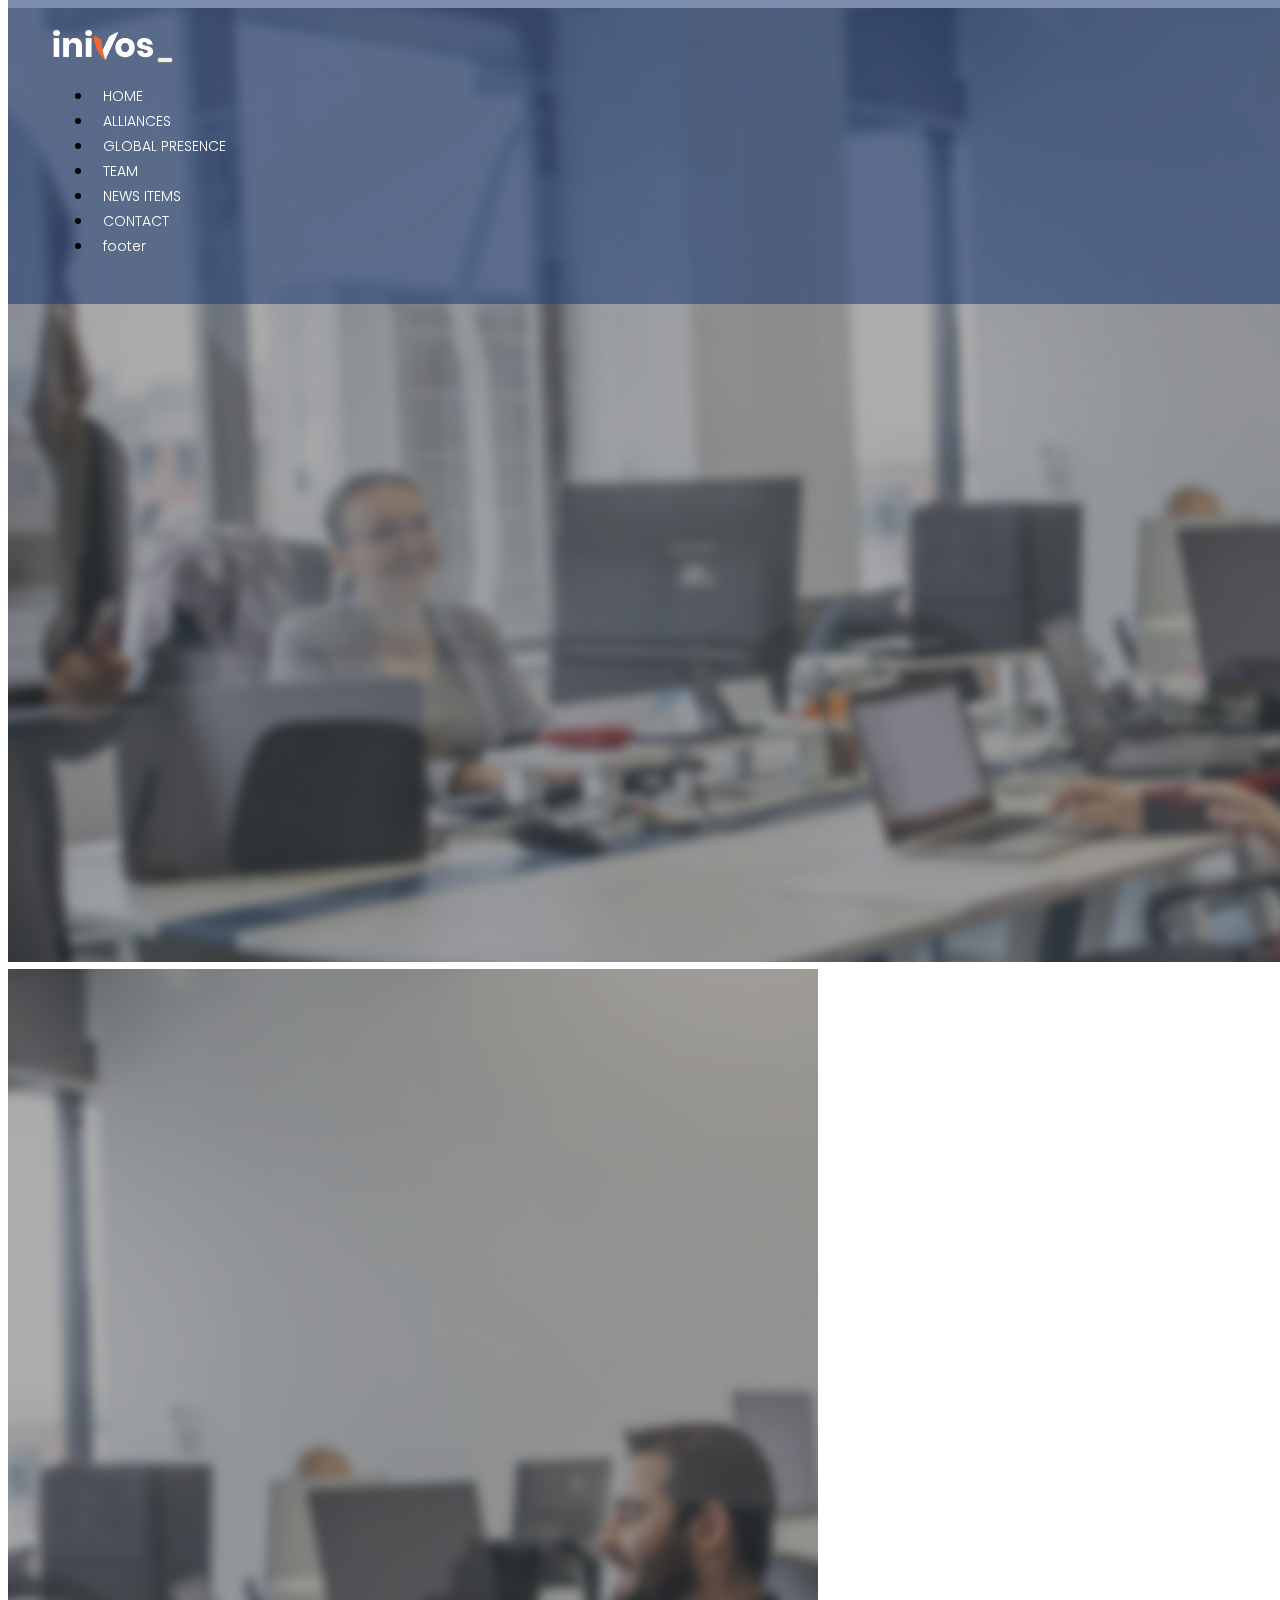
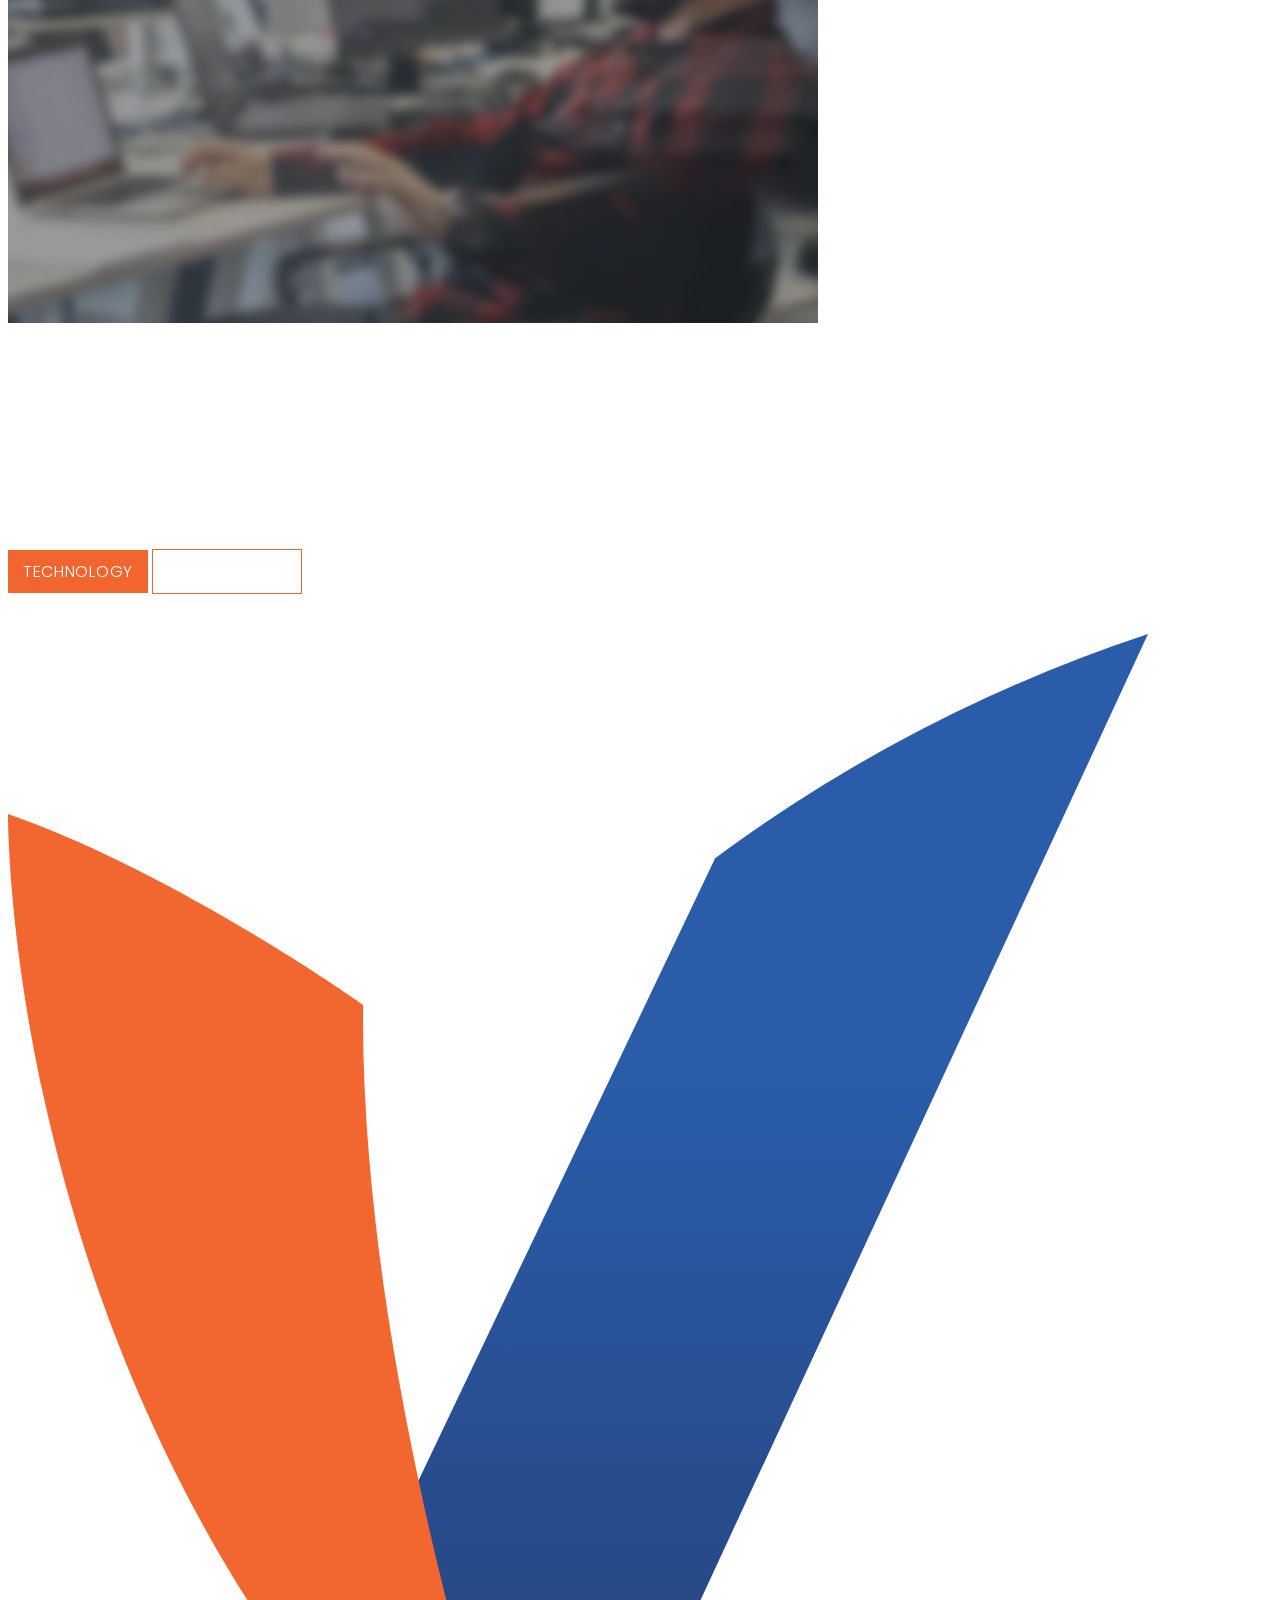
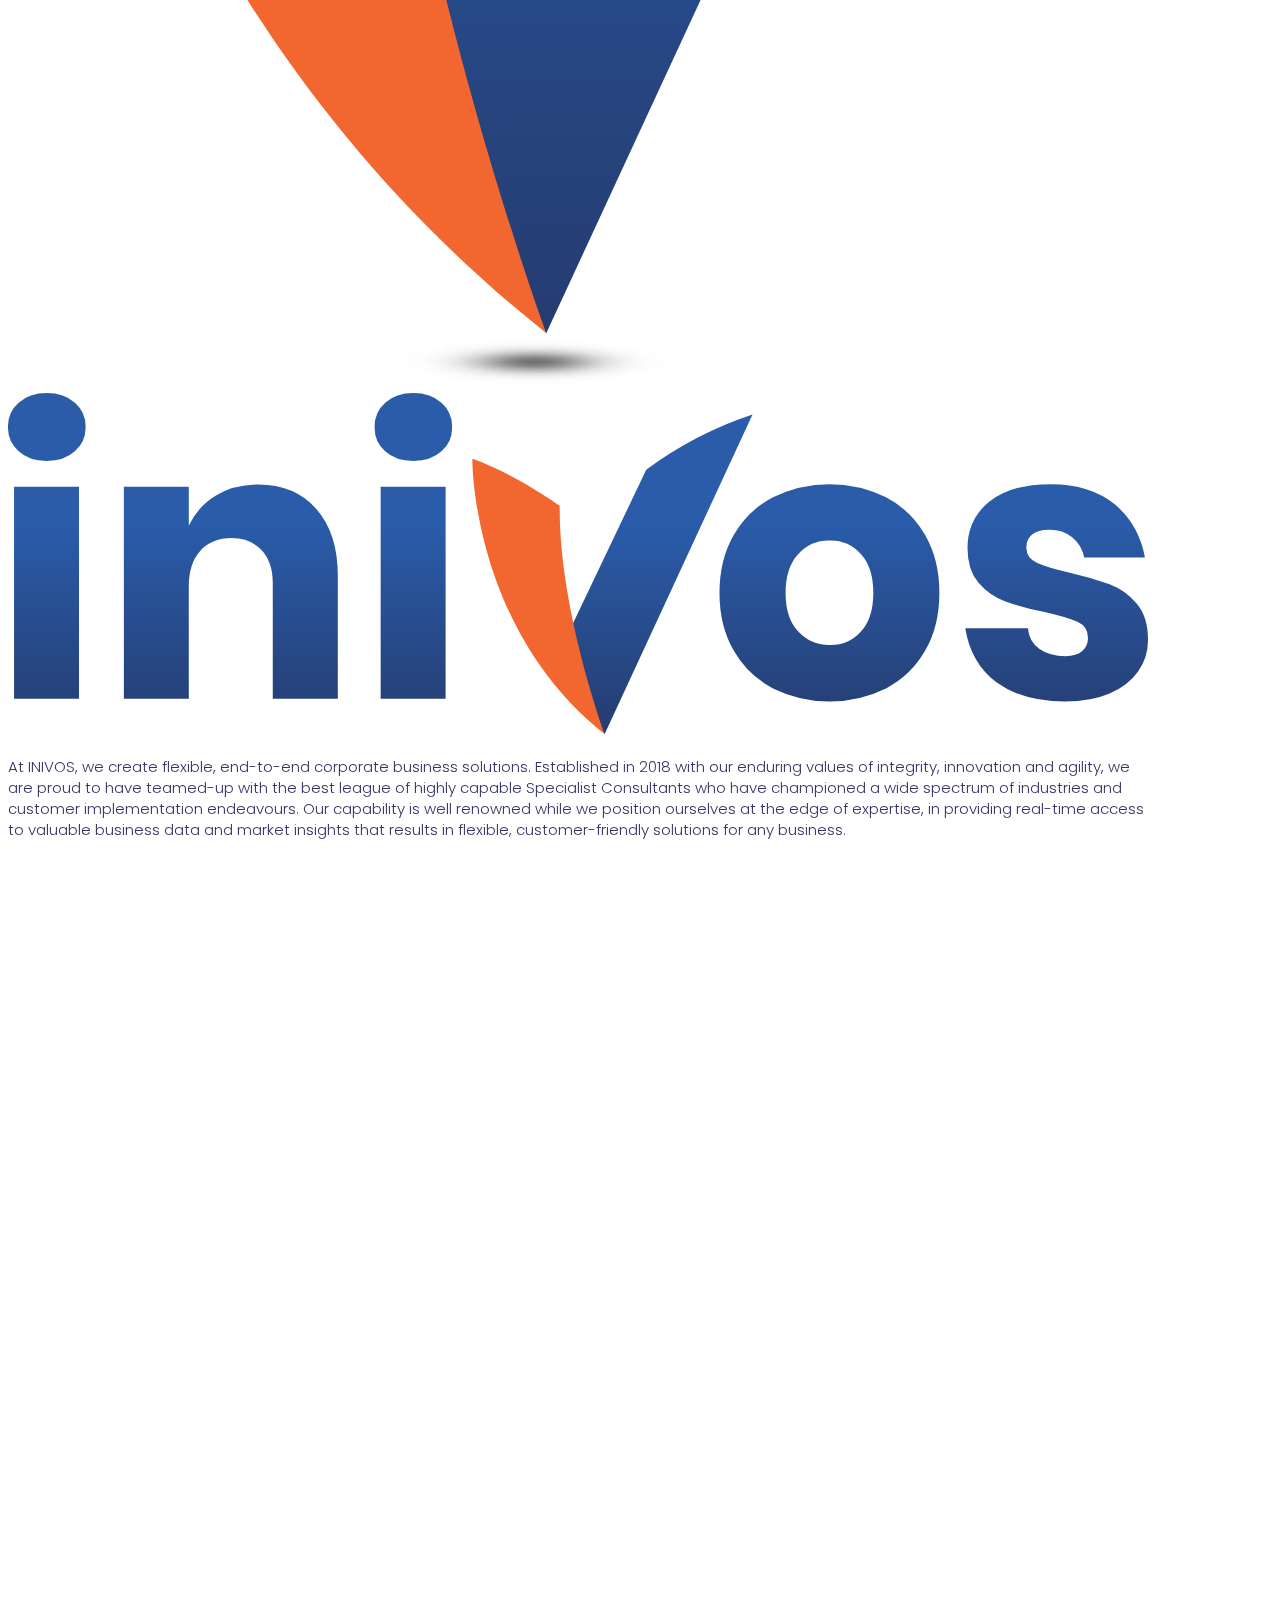
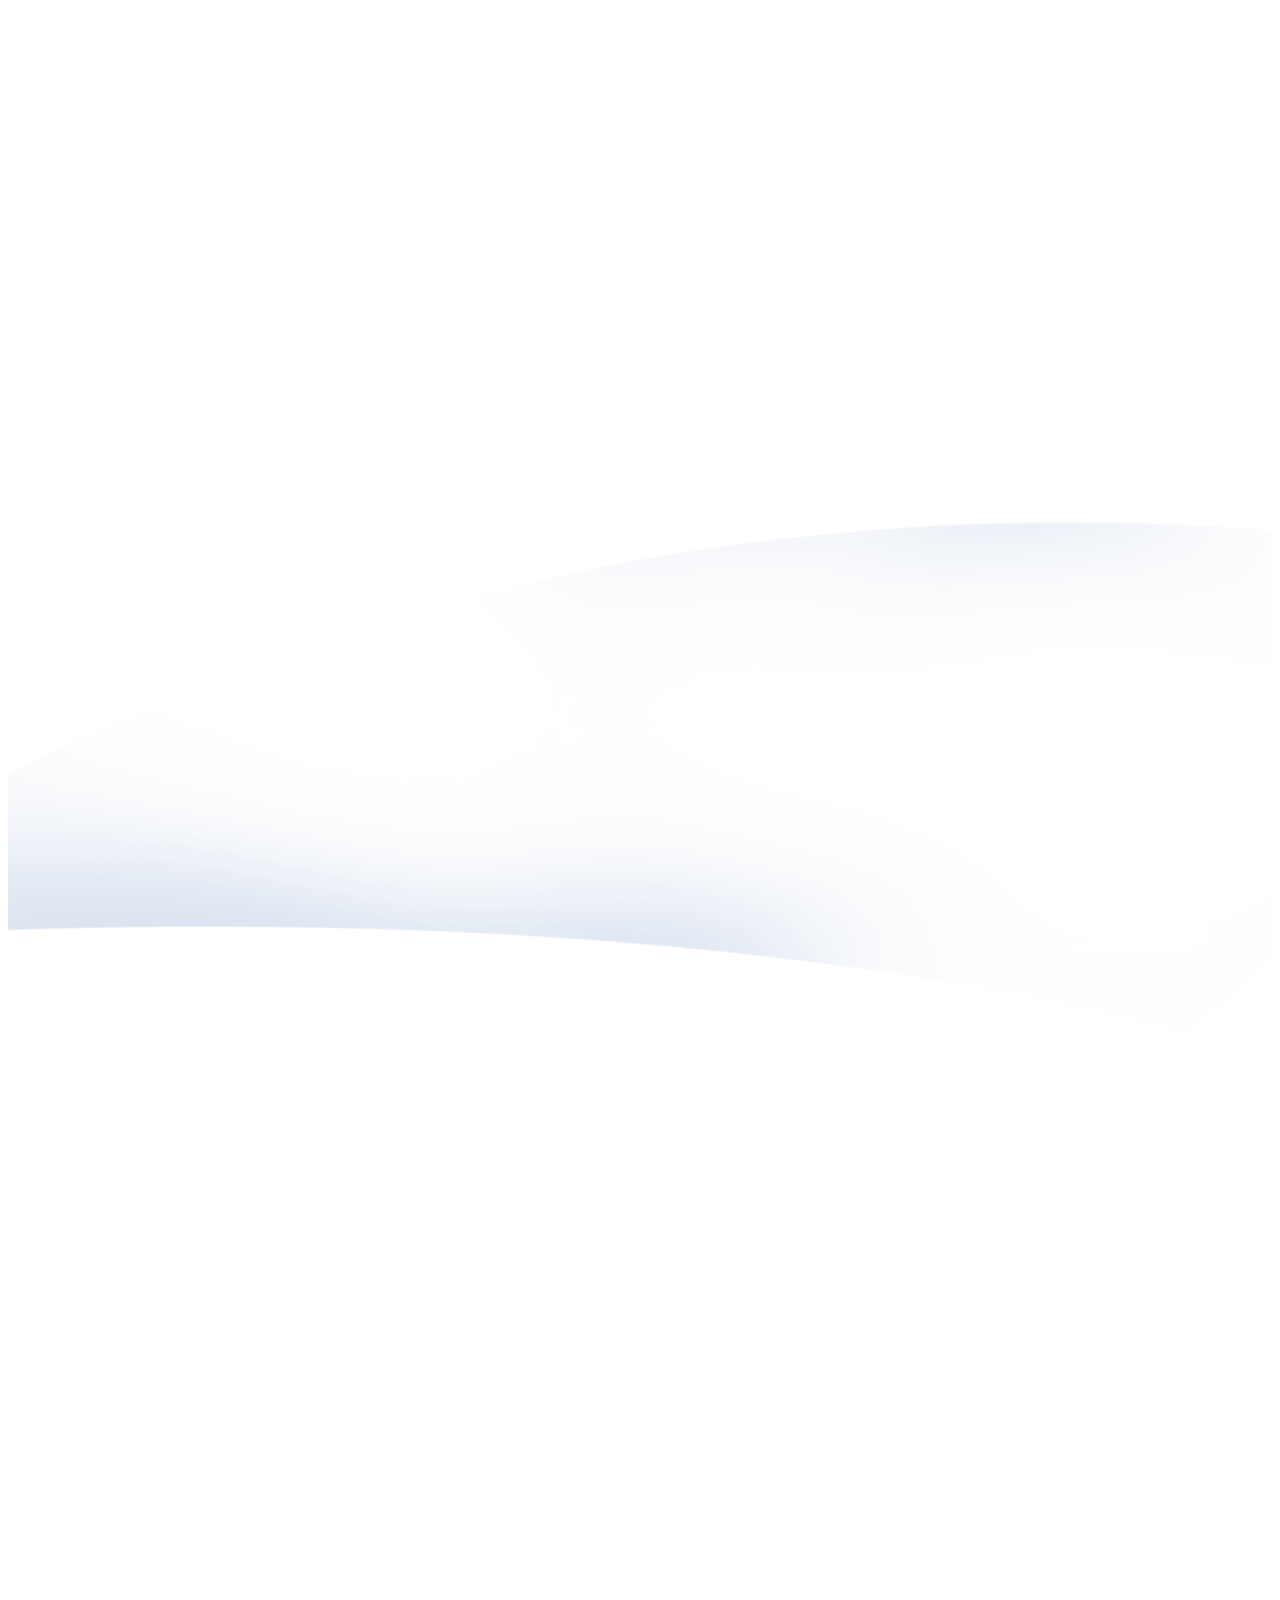
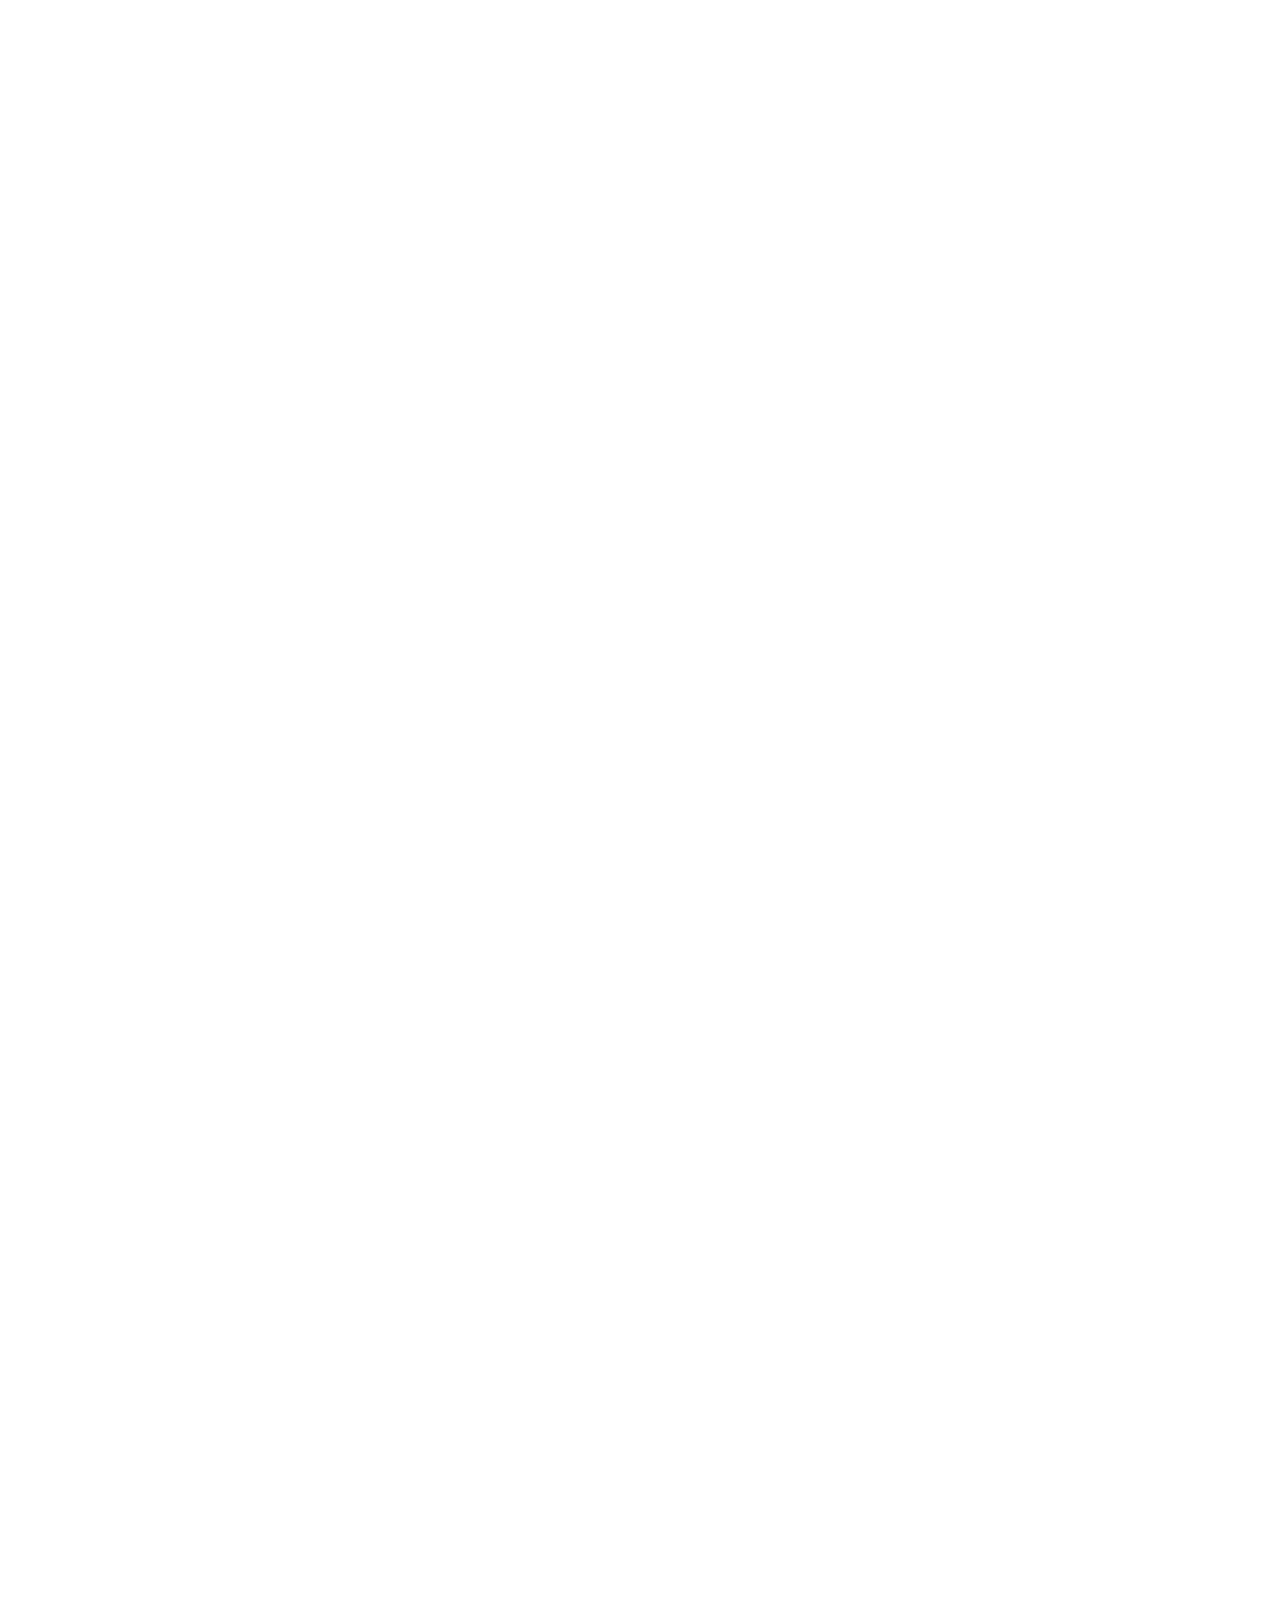
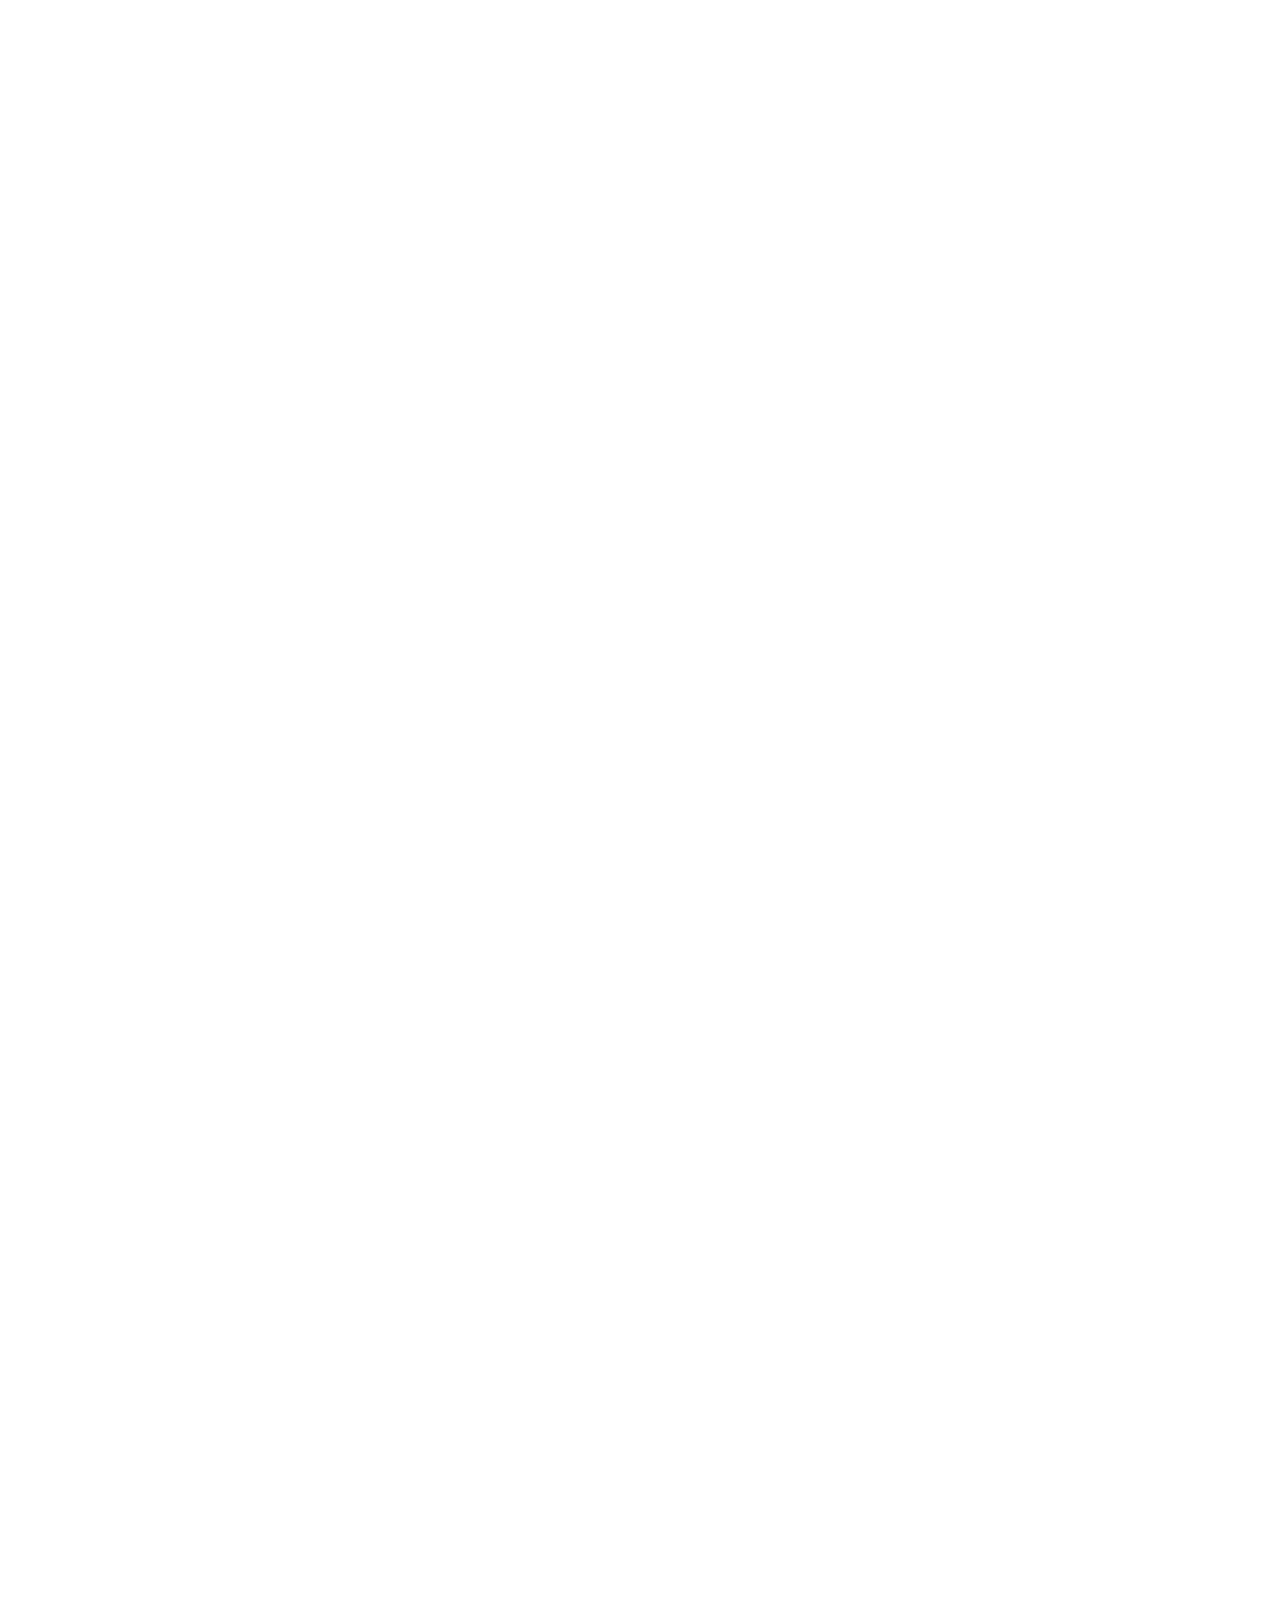
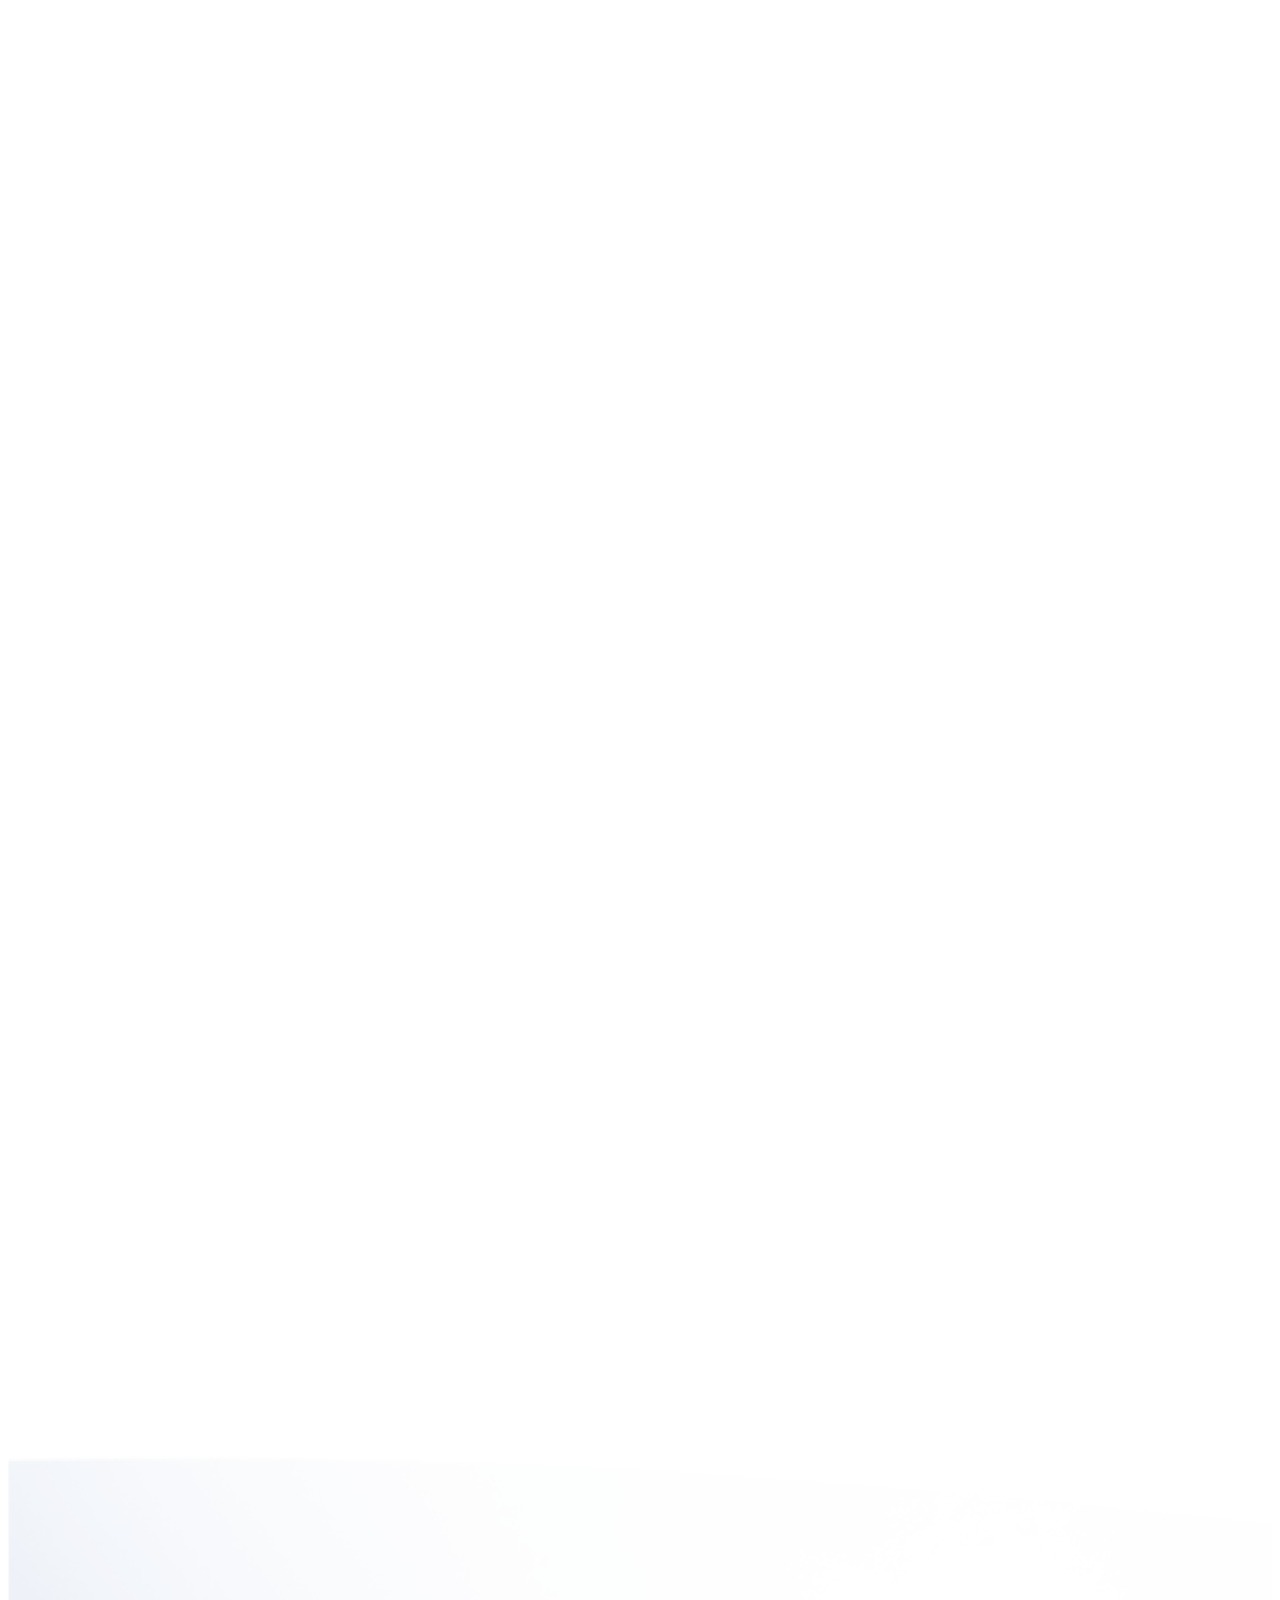
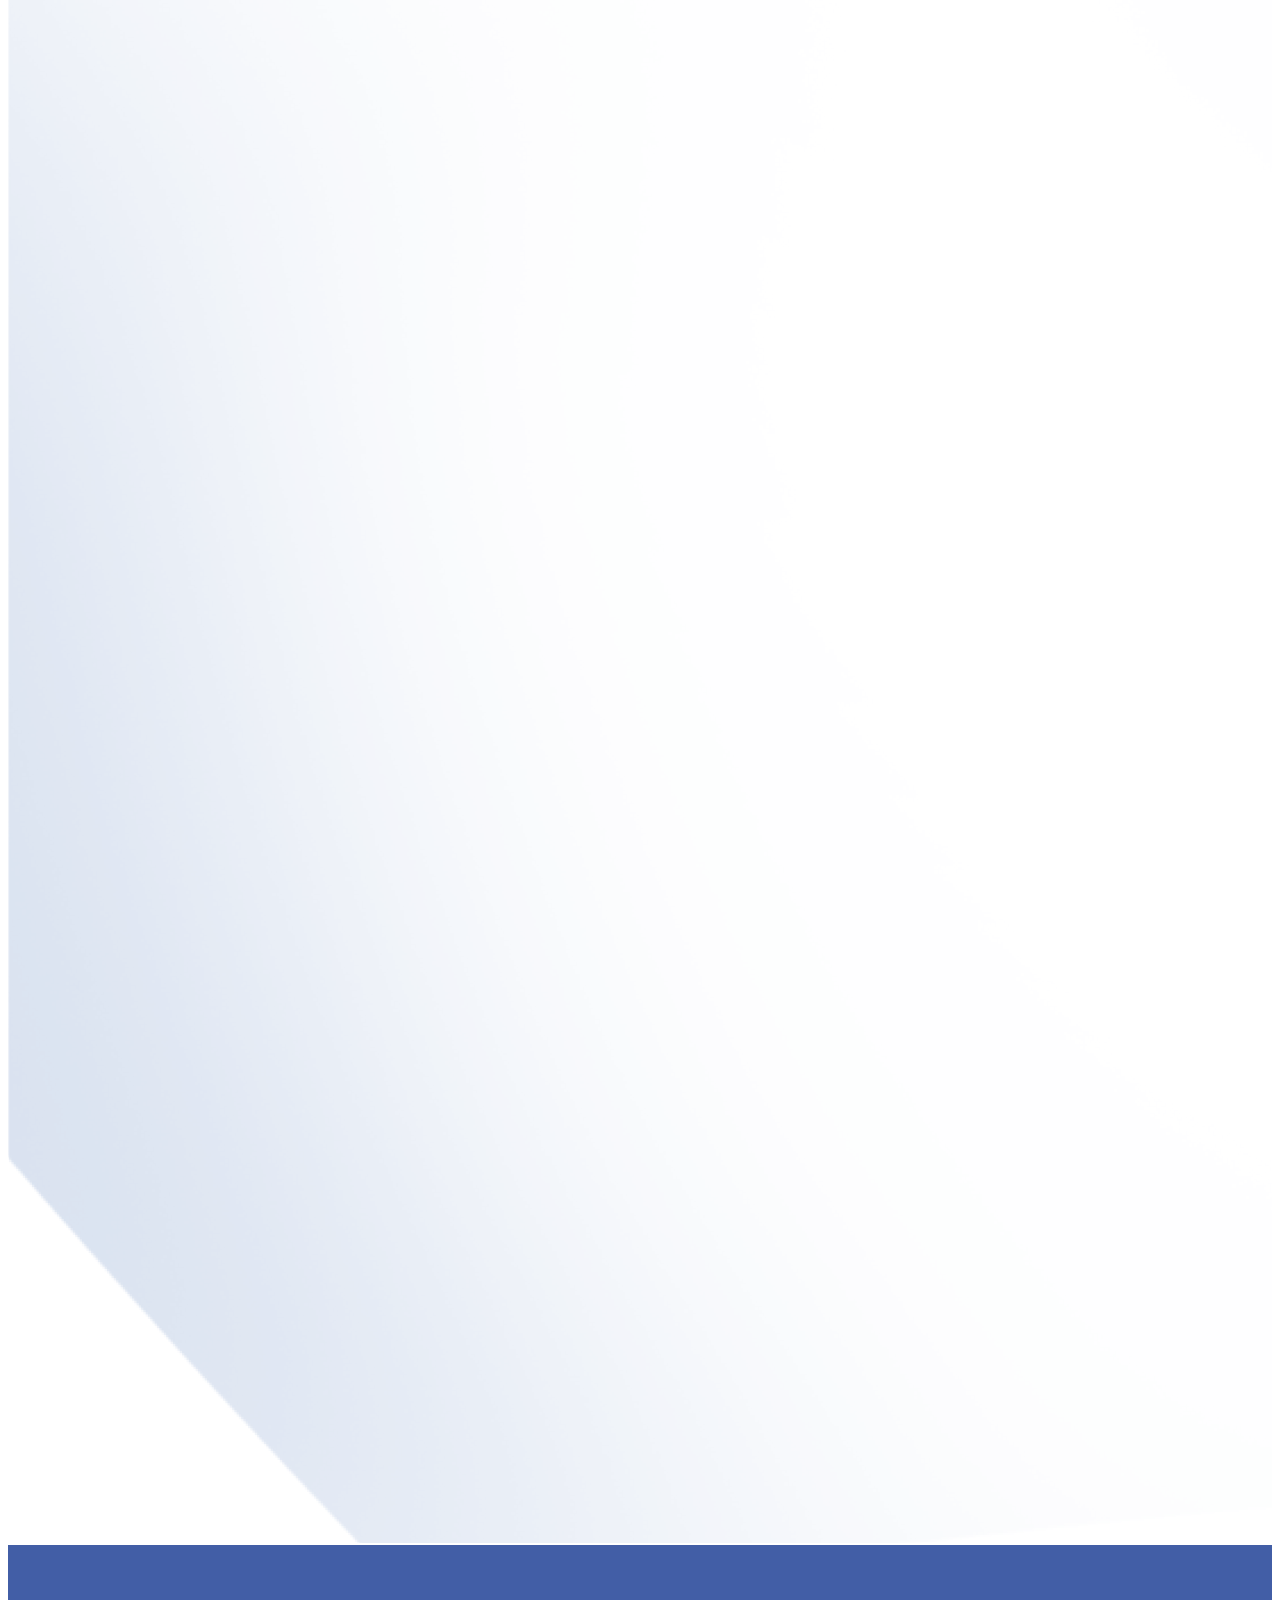
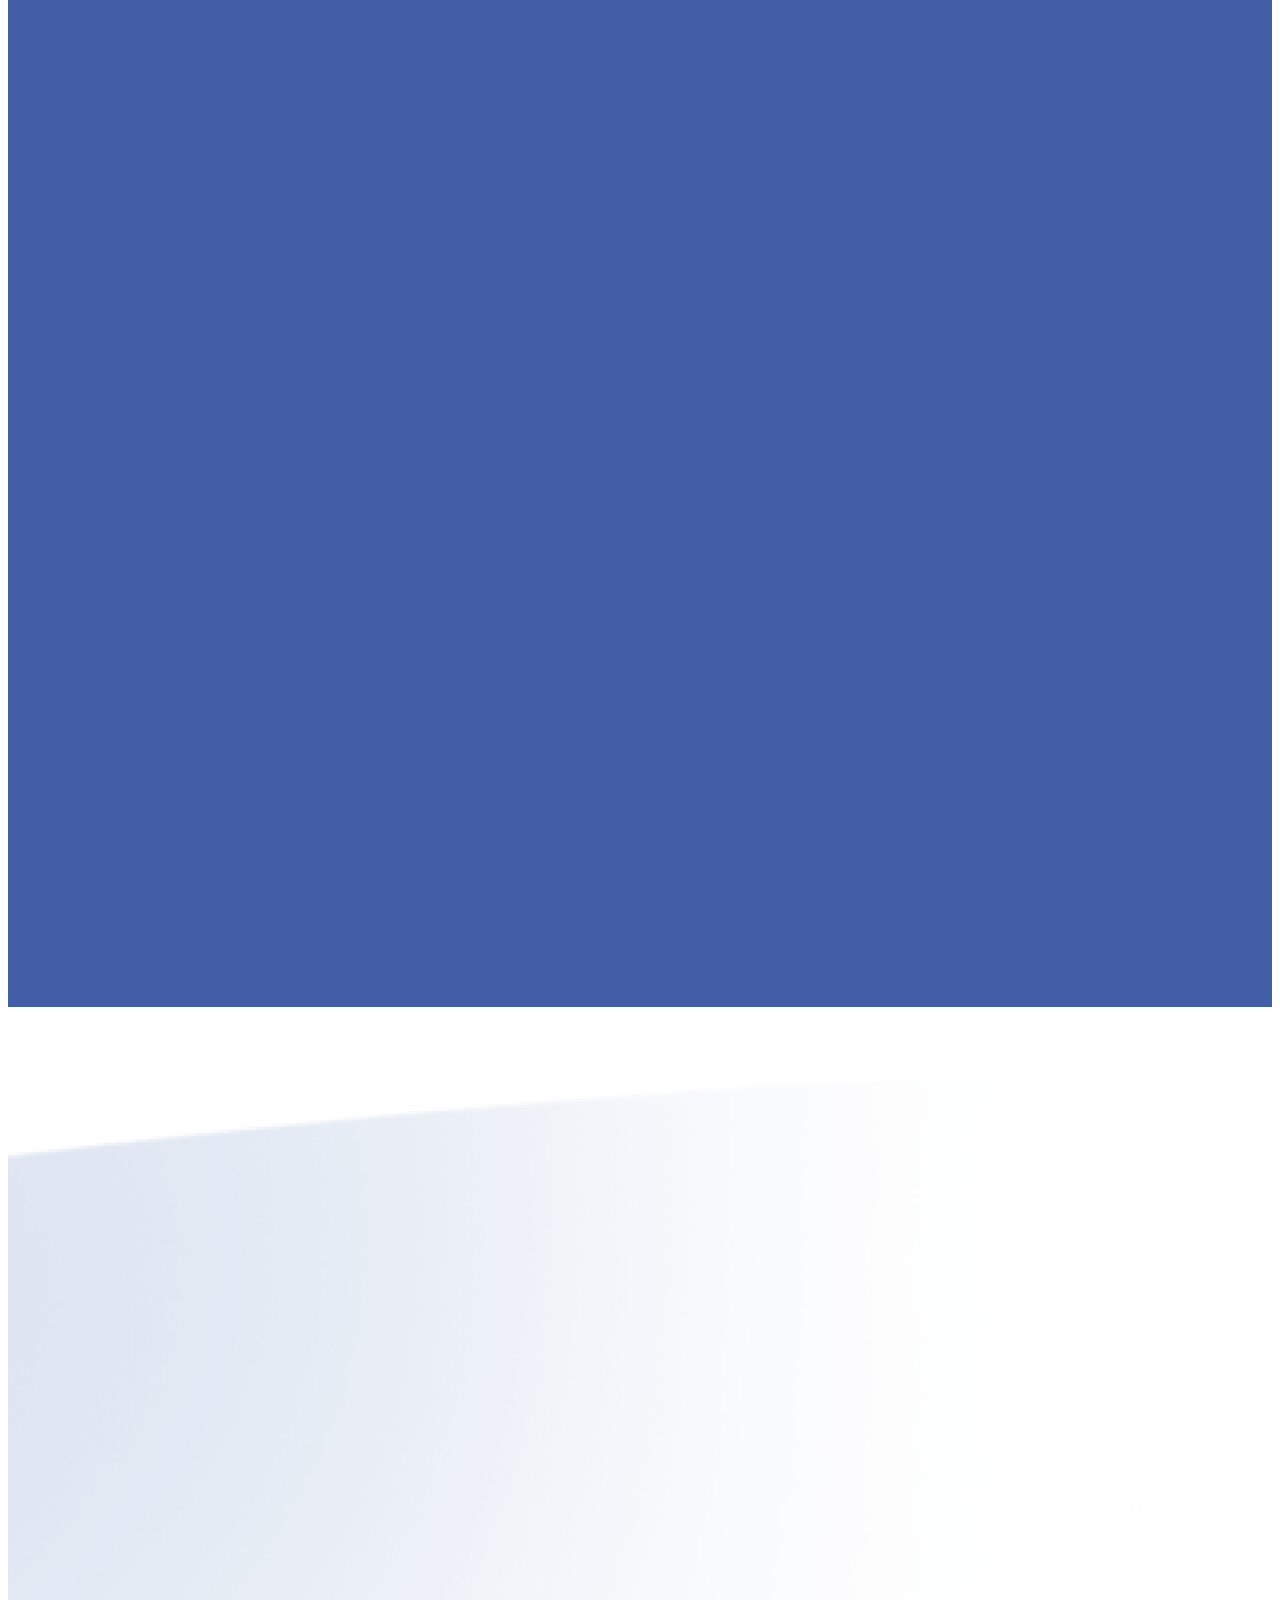
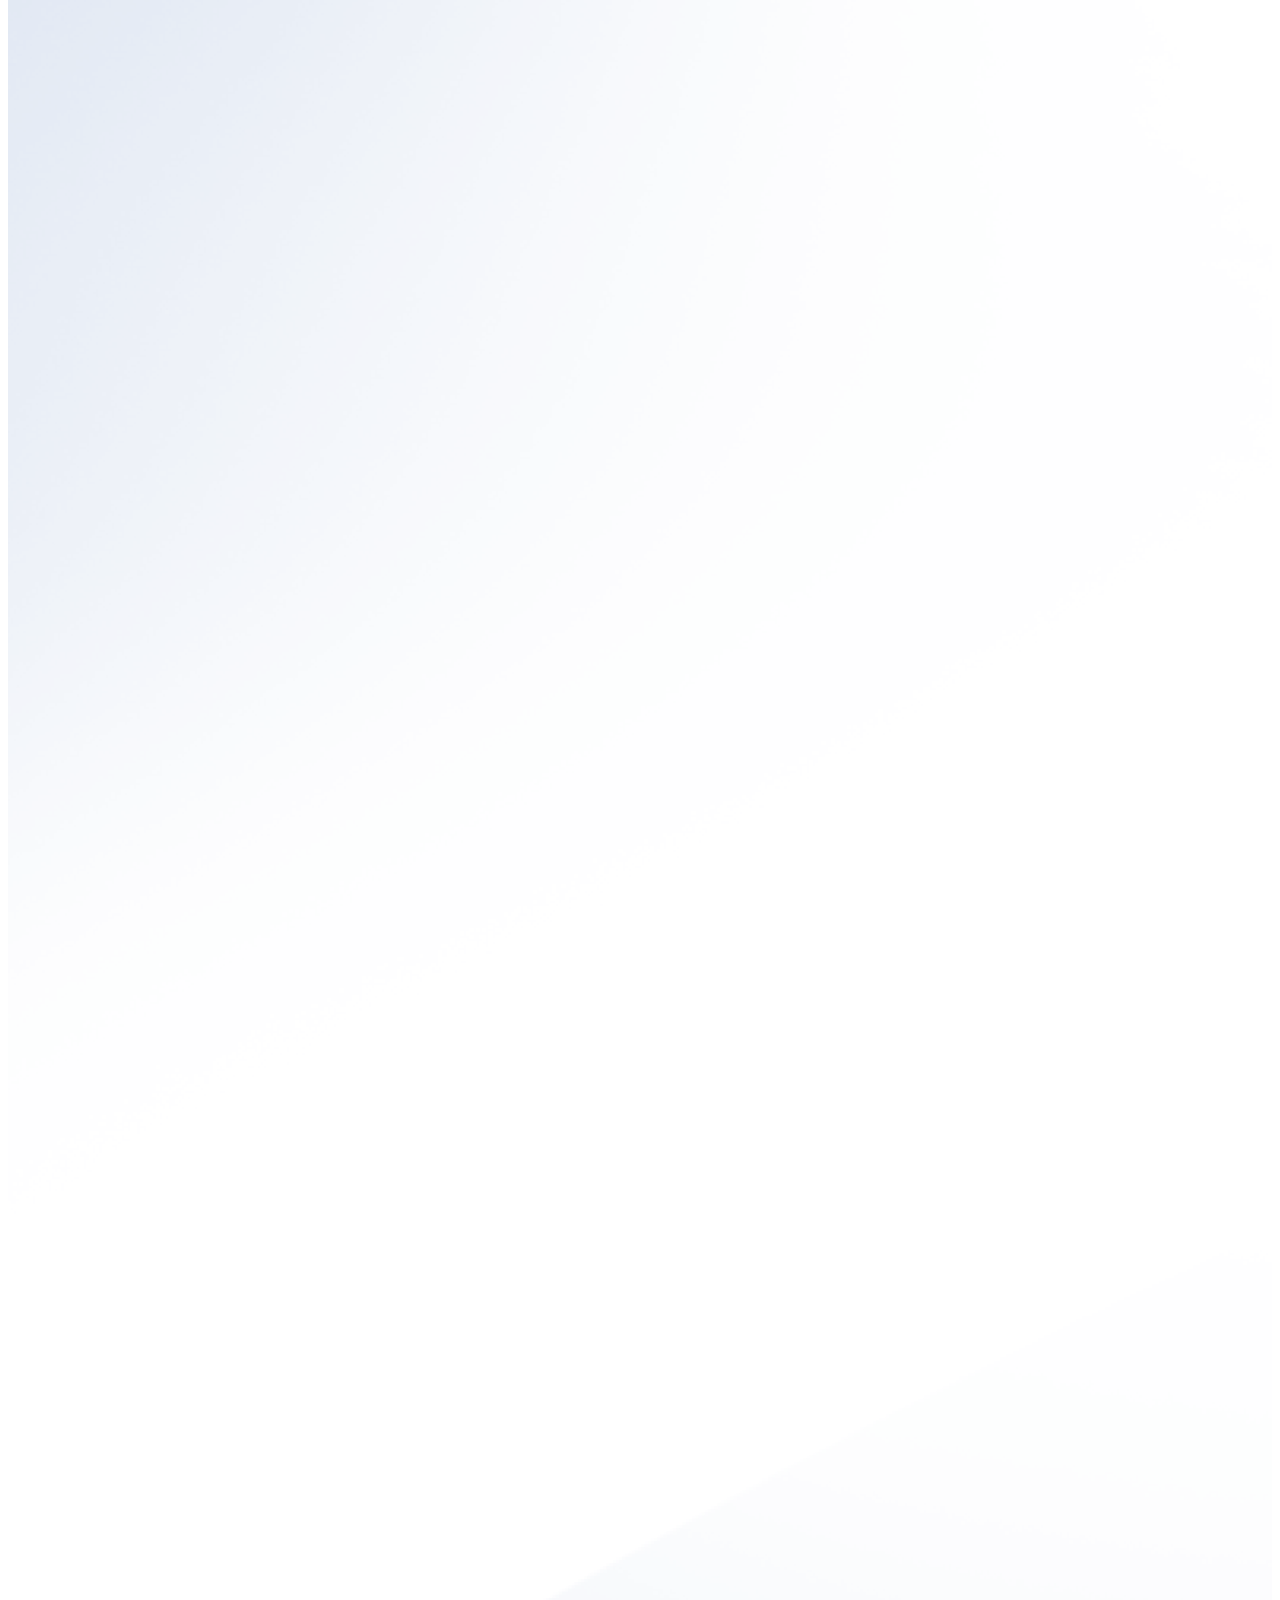
==== index.html @ 373b63c6 "redirecting page removed" ====
<!DOCTYPE html>
<html lang="en">
  <head>
    <!-- Required meta tags -->
    <meta charset="UTF-8" />
    <meta name="viewport" content="width=device-width, initial-scale=1.0" />
    <meta http-equiv="X-UA-Compatible" content="ie=edge" />
    <title>INIVOS - Excellent Business Solutions</title>

    <meta property="og:title" content="INIVOS - Excellent Business Solutions" />
    <meta
      name="keywords"
      content="app development, brand, app store, web development, website, ios, android"
    />
    <meta property="og:type" content="app development and web development" />
    <meta property="og:description" content="EXPERIENCED, AGILE & DEPENDABLE" />
    <meta property="og:url" content="https://inivos-website.herokuapp.com" />
    <meta property="og:image" content="images/favicon.png" />

    <link rel="shortcut icon" href="images/favicon.png" type="image/x-icon" />
    <link rel="icon" href="images/favicon.png" type="image/x-icon" />

    <link
      href="https://cdn.jsdelivr.net/npm/bootstrap@5.0.2/dist/css/bootstrap.min.css"
      rel="stylesheet"
      integrity="sha384-EVSTQN3/azprG1Anm3QDgpJLIm9Nao0Yz1ztcQTwFspd3yD65VohhpuuCOmLASjC"
      crossorigin="anonymous"
    />
    <link
      rel="stylesheet"
      href="https://cdnjs.cloudflare.com/ajax/libs/font-awesome/6.1.1/css/all.min.css"
      integrity="sha512-KfkfwYDsLkIlwQp6LFnl8zNdLGxu9YAA1QvwINks4PhcElQSvqcyVLLD9aMhXd13uQjoXtEKNosOWaZqXgel0g=="
      crossorigin="anonymous"
      referrerpolicy="no-referrer"
    />

    <link rel="stylesheet" href="css/owl.carousel.css" />
    <link rel="stylesheet" href="css/font-awesome.min.css" />
    <link rel="stylesheet" href="css/styles.css" />
    <link rel="stylesheet" href="css/responsive.css" />

    <link rel="preconnect" href="https://fonts.googleapis.com" />
    <link rel="preconnect" href="https://fonts.gstatic.com" crossorigin />
    <link
      href="https://fonts.googleapis.com/css2?family=Poppins:ital,wght@0,100;0,200;0,300;0,400;0,500;0,600;0,700;0,800;0,900;1,100;1,200;1,300;1,400;1,500;1,600;1,700;1,800;1,900&display=swap"
      rel="stylesheet"
    />
  </head>

  <body>
    <!--======== Main Menu ========-->
    <div class="main-menu">
      <nav class="navbar navbar-expand-lg">
        <div class="container-fluid">
          <a class="navbar-brand" href="/">
            <img
              src="images/inivos-logo.png"
              class="img-fluid"
              width="100px"
              alt="inivos-logo"
            />
          </a>
          <button
            class="navbar-toggler"
            id="collapse-btn"
            type="button"
            data-bs-toggle="collapse"
            data-bs-target="#navbarSupportedContent"
            aria-controls="navbarSupportedContent"
            aria-expanded="false"
            aria-label="Toggle navigation"
          >
            <span class="icon-bar top-bar"></span>
            <span class="icon-bar middle-bar"></span>
            <span class="icon-bar bottom-bar"></span>
          </button>
          <div class="collapse navbar-collapse" id="navbarSupportedContent">
            <ul class="navbar-nav ms-auto mb-2 mb-lg-0">
              <li class="nav-item">
                <a class="nav-link" href="#home" onclick="myFunction()">HOME</a>
              </li>
              <li class="nav-item">
                <a class="nav-link" href="#aliances" onclick="myFunction()"
                  >ALLIANCES</a
                >
              </li>
              <li class="nav-item">
                <a class="nav-link" href="#global" onclick="myFunction()"
                  >GLOBAL PRESENCE</a
                >
              </li>
              <li class="nav-item">
                <a class="nav-link" href="#team" onclick="myFunction()">TEAM</a>
              </li>
              <li class="nav-item">
                <a class="nav-link" href="#news-list" onclick="myFunction()"
                  >NEWS ITEMS</a
                >
              </li>
              <li class="nav-item">
                <a class="nav-link" href="#contact" onclick="myFunction()"
                  >CONTACT</a
                >
              </li>
              <li class="nav-item d-none">
                <a class="nav-link" href="#footer" onclick="myFunction()"
                  >footer</a
                >
              </li>
            </ul>
          </div>
        </div>
      </nav>
    </div>

    <div
      data-bs-spy="scroll"
      data-bs-target="#navbarSupportedContent"
      data-bs-offset="0"
      class="scrollspy-example"
      tabindex="0"
    >
      <!--======== Main banner ========-->
      <div class="main-banner" id="home">
        <div class="d-none d-md-block">
          <img
            src="images/mian_banner.png"
            class="img-fluid w-100"
            alt="inivos - mian banner"
          />
        </div>
        <div class="d-block d-md-none">
          <img
            src="images/mian_banner_sm.png"
            class="img-fluid w-100"
            alt="inivos - mian banner"
          />
        </div>
        <div class="banner-caption position-absolute">
          <h1>WELCOME TO</h1>
          <h1><strong>INIVOS</strong></h1>
          <div class="links mt-4">
            <div class="d-flex">
              <a href="TECHNOLOGY.html" class="btn fill-btn me-2">TECHNOLOGY</a>
              <a href="#" class="btn border-btn">CONSULTANCY</a>
            </div>
          </div>
        </div>
        <div class="arrow">
          <a href="#main-description"
            ><img
              src="images/chevron-down.svg"
              class="img-fluid"
              alt="chevron-down"
          /></a>
        </div>
      </div>

      <!--======== Main description ========-->
      <div class="main-description" id="main-description">
        <div class="container">
          <div class="row">
            <div class="col-lg-4 col-md-12">
              <div class="d-none d-lg-block">
                <img
                  src="images/inivos-icon.svg"
                  class="img-fluid"
                  alt="inivos logo "
                />
              </div>
              <div class="d-block d-lg-none">
                <img
                  src="images/inivos-logo.svg"
                  class="img-fluid"
                  alt="inivos logo "
                />
              </div>
            </div>
            <div class="col-lg-8 d-flex align-items-center">
              <p>
                At INIVOS, we create flexible, end-to-end corporate business
                solutions. Established in 2018 with our enduring values of
                integrity, innovation and agility, we are proud to have
                teamed-up with the best league of highly capable Specialist
                Consultants who have championed a wide spectrum of industries
                and customer implementation endeavours. Our capability is well
                renowned while we position ourselves at the edge of expertise,
                in providing real-time access to valuable business data and
                market insights that results in flexible, customer-friendly
                solutions for any business.
              </p>
            </div>
          </div>
        </div>
      </div>

      <!--======== Why inivos ========-->
      <div class="why-inivos reveal">
        <div class="container-fluid">
          <div class="row">
            <div class="col-md-6 d-flex align-items-center">
              <div class="decription">
                <h2>WHY <strong>INIVOS?</strong></h2>
                <br />
                <p>
                  Based in Colombo, we have mastered the art of working 24/7
                  across expansive timelines to demonstrate the best of our
                  capability and experience, as we champion IT services solely
                  through knowledge-driven global expertise and our veteran
                  consultants who drive on their passion for visible results.
                </p>
              </div>
            </div>
            <div
              class="col-md-6 d-flex align-items-center"
              data-aos="fade-left"
            >
              <img
                src="images/office-discusstion.png"
                class="img-fluid"
                alt="office-discusstion"
              />
            </div>
          </div>
        </div>
        <img src="images/shadow-2.png" class="img-fluid bg-image" alt="" />
      </div>

      <!--======== Our Strengths ========-->
      <div class="strengths">
        <div class="container">
          <div class="row">
            <div class="col-lg-4 col-md-6 col-10">
              <div class="section-title reveal">
                <p>
                  The edge we create in the realm of consulting is founded on
                  the best practices of:
                </p>
              </div>
            </div>
          </div>

          <div class="row reveal">
            <div class="col-md-12">
              <div class="owl-carousel owl-theme item-3-slider owl-slider">
                <div class="item">
                  <div class="title d-flex align-items-baseline pb-2">
                    <img
                      src="images/transition.svg"
                      class="img-fluid"
                      width="60px"
                      alt=""
                    />
                    <h6>Low Transition-in Time</h6>
                  </div>
                  <p>
                    Our team has had the pinnacle of exposure into multiple
                    projects and their implementation, making the on-boarding
                    process seamlessly smooth, for any type of client.
                  </p>
                </div>
                <div class="item">
                  <div class="title d-flex align-items-baseline pb-2">
                    <img
                      src="images/privacy.svg"
                      class="img-fluid"
                      width="60px"
                      alt=""
                    />
                    <h6>Privacy</h6>
                  </div>
                  <p>
                    Intellectual property protection is one of our prime
                    concerns when working with customers.
                  </p>
                </div>
                <div class="item">
                  <div class="title d-flex align-items-baseline pb-2">
                    <img
                      src="images/scalability.svg"
                      class="img-fluid"
                      width="60px"
                      alt=""
                    />
                    <h6>Scalability</h6>
                  </div>
                  <p>
                    We make the best use of the resources based in Colombo to
                    expand our team to blend with the need of the hour.
                  </p>
                </div>
                <div class="item">
                  <div class="title d-flex align-items-baseline pb-2">
                    <img
                      src="images/scoping.svg"
                      class="img-fluid"
                      width="60px"
                      alt=""
                    />
                    <h6>Excellence in Scoping</h6>
                  </div>
                  <p>
                    Our make of experts demonstrate 360-degree exposure to
                    projects and as such, are highly competent in various
                    software, tools and their functionality.
                  </p>
                </div>
                <div class="item">
                  <div class="title d-flex align-items-baseline pb-2">
                    <img
                      src="images/customer-centric.svg"
                      class="img-fluid"
                      width="60px"
                      alt=""
                    />
                    <h6>Customer Centric</h6>
                  </div>
                  <p>
                    We challenge ourselves in understanding our customers when
                    implementing or supporting each project and we transfer our
                    actionable insights to them for betterment.
                  </p>
                </div>
                <div class="item">
                  <div class="title d-flex align-items-baseline pb-2">
                    <img
                      src="images/Focus-flexibility.svg"
                      class="img-fluid"
                      width="60px"
                      alt=""
                    />
                    <h6>Focus on Flexibility</h6>
                  </div>
                  <p>
                    We make sure that we personalize and focus our attention on
                    any customer niche to make their business performance soar.
                  </p>
                </div>
              </div>
            </div>
          </div>
        </div>
      </div>

      <!--======== Our Values ========-->
      <div class="values">
        <div class="container">
          <div class="row">
            <div class="col-md-12">
              <div class="section-title reveal">
                <h3>OUR <strong>VALUES</strong></h3>
                <p>
                  At INIVOS, we redefine our values; we embrace them in what we
                  aspire to be. We live by the time-tested, three-pillar value
                  platform of I A I, which gives us direction and a clear sense
                  of purpose. It energizes us and is the touchstone for all that
                  we do….
                </p>
              </div>
            </div>
          </div>

          <div class="row">
            <div class="col-md-4 reveal">
              <div class="title d-flex align-items-center pb-2">
                <img
                  src="images/Integrity.svg"
                  class="img-fluid"
                  width="70px"
                  alt=""
                />
                <h6>INTEGRITY</h6>
              </div>
              <div class="decription">
                <p>
                  <span>in all that we do</span> Integrity is the cornerstone of
                  all business decisions we make. It makes us tread far beyond a
                  written set of rules. It is about delivering on our
                  commitments; being honest and being ethical, no matter what
                  the test of time would be
                </p>
              </div>
            </div>
            <div class="col-md-4 reveal">
              <div class="title d-flex align-items-center pb-2">
                <img
                  src="images/Agility.svg"
                  class="img-fluid"
                  width="70px"
                  alt=""
                />
                <h6>AGILITY</h6>
              </div>
              <div class="decription">
                <p>
                  <span>in flexing out our solutions</span> We have that innate
                  ability to renew ourselves, adapt many solutions, change
                  quickly and succeed in being flexible in a rapidly changing,
                  ambiguous, turbulent environment.
                </p>
              </div>
            </div>
            <div class="col-md-4 reveal">
              <div class="title d-flex align-items-center pb-2">
                <img
                  src="images/Innovative.svg"
                  class="img-fluid"
                  width="70px"
                  alt=""
                />
                <h6>INNOVATIVE</h6>
              </div>
              <div class="decription">
                <p>
                  <span>through collaboration</span> We are always ready to
                  challenge ourselves, to learn, reinvent and improve; we are in
                  close collaboration with our partners who transform the
                  business world into one of resounding success and we
                  collaborate with our customers who define standards of our
                  solutions; to be higher than anyone can aspire.
                </p>
              </div>
            </div>
          </div>
        </div>

        <!--======== Strategic Alliances ========-->
        <div class="aliances" id="aliances">
          <div class="container">
            <div class="row">
              <div class="col-md-12">
                <div class="section-title reveal">
                  <h3>Strategic <strong>Alliances</strong></h3>
                  <p>
                    Strategic Alliances Our universal and enduring partnerships
                    ensure that we at INIVOS serve you and your business through
                    the process of discovery, implementing, optimizing whilst
                    dutifully maintaining your business solution so that it
                    meets and exceeds your needs, effortlessly. Our partnerships
                    are formed through extensive strategic thinking and
                    meticulous planning to offer:
                    <span
                      >All time access to consultants and other key
                      professionals in ERP who speak the required language and
                      understand the culture, which has been the key success
                      factors in driving our global implementations. The ability
                      to scale-up project capacity and capabilities, making
                      project launches smoother and endow you with business
                      readiness.
                    </span>
                  </p>
                </div>
              </div>
            </div>

            <div class="row">
              <div class="col-lg-3 col-md-6 mb-4 reveal">
                <div class="hover14 column">
                  <div class="image-outer">
                    <div class="img-wrapper">
                      <img
                        src="images/logo-ifspartner.jpg"
                        class="img-fluid"
                        alt="ifs partner"
                      />
                    </div>
                    <div class="hover-text">
                      <p>
                        FS is a global enterprise software vendor providing
                        solutions that help companies get better return on
                        investment, it develops and delivers enterprise software
                        for customers around the world who manufacture and
                        distribute goods, maintain assets, and manage
                        service-focused operations.
                      </p>
                      <a href="#" target="_blank">Read More</a>
                    </div>
                  </div>
                </div>
              </div>

              <div class="col-lg-3 col-md-6 mb-4 reveal">
                <div class="hover14 column">
                  <div class="image-outer">
                    <div class="img-wrapper">
                      <img
                        src="images/logo-novacuraflow.jpg"
                        class="img-fluid"
                        alt="novacuraflow partner"
                      />
                    </div>
                    <div class="hover-text">
                      <p>
                        Novacura Flow makes it easy to get more out of your ERP,
                        MES and other business systems. With Flow, you can turn
                        your business processes into simple, user-friendly,
                        repeatable applications that put the right data in the
                        right place at the right time.
                      </p>
                      <a href="#" target="_blank">Read More</a>
                    </div>
                  </div>
                </div>
              </div>

              <div class="col-lg-3 col-md-6 mb-4 reveal">
                <div class="hover14 column">
                  <div class="image-outer">
                    <div class="img-wrapper">
                      <img
                        src="images/logo-muzulu.jpg"
                        class="img-fluid"
                        alt="opera partner"
                      />
                    </div>
                    <div class="hover-text">
                      <p>
                        Opera is an industrial, international, complete and
                        fully configurable MES (Manufacturing Execution System)
                        platform, designed and developed with the latest
                        software technologies, enhanced with the use of AI tools
                        for an Intelligent Factory. INIVOS is a Value Added
                        Reseller of Opera, who will provide end to end
                        implementation solution for Opera Customers.
                      </p>
                      <a href="#" target="_blank">Read More</a>
                    </div>
                  </div>
                </div>
              </div>

              <div class="col-lg-3 col-md-6 mb-4 reveal">
                <div class="hover14 column">
                  <div class="image-outer">
                    <div class="img-wrapper">
                      <img
                        src="images/logo-brave.jpg"
                        class="img-fluid"
                        alt="novacuraflow partner"
                      />
                    </div>
                    <div class="hover-text">
                      <p>
                        Novacura Flow makes it easy to get more out of your ERP,
                        MES and other business systems. With Flow, you can turn
                        your business processes into simple, user-friendly,
                        repeatable applications that put the right data in the
                        right place at the right time.
                      </p>
                      <a href="#" target="_blank">Read More</a>
                    </div>
                  </div>
                </div>
              </div>

              <div class="col-lg-3 col-md-6 mb-4 reveal cad">
                <div class="hover14 column">
                  <div class="image-outer">
                    <div class="img-wrapper">
                      <img
                        src="images/logo-cad.jpg"
                        class="img-fluid"
                        alt="novacuraflow partner"
                      />
                    </div>
                    <div class="hover-text">
                      <p>
                        Acumatica Cloud ERP provides the best business
                        management solution for transforming your company to
                        thrive in the new digital economy. Built on a
                        future-proof platform with open architecture for rapid
                        integrations, scalability, and ease of use, Acumatica
                        delivers unparalleled value to organizations.
                      </p>
                      <a href="#" target="_blank">Read More</a>
                    </div>
                  </div>
                </div>
              </div>
            </div>
          </div>
        </div>
        <!--======== Global Presence ========-->
        <div class="global" id="global">
          <div class="container">
            <div class="d-flex justify-content-center">
              <img
                class="reveal"
                src="./images/global_temp.PNG"
                width="50%"
                height="auto"
              />
            </div>
          </div>
        </div>
      </div>

      <!--======== Our Team ========-->
      <div class="team" id="team">
        <div class="container">
          <div class="row">
            <div class="col-md-12">
              <div class="section-title reveal">
                <h3>OUR <strong>TEAM </strong></h3>
              </div>
            </div>
            <div class="col-md-12 reveal">
              <img
                src="images/team.png"
                class="img-fluid"
                alt="office-discusstion"
                usemap="#image-map"
              />
            </div>
          </div>
        </div>
      </div>

      <!-- ======= stats =======  -->
      <div class="stats">
        <div class="container">
          <div class="row">
            <div class="stat col-md-3 col-3 text-center stat-outer reveal">
              <div class="number">
                <div
                  class="vertical-align d-flex justify-content-center align-items-center"
                >
                  <h2
                    class="numscroller numscroller-big-bottom"
                    data-min="0"
                    data-max="100"
                    data-delay="3"
                    data-increment="2"
                  >
                    0
                  </h2>
                  <h2>+</h2>
                </div>
                <h5>PROFESSIONALS</h5>
              </div>
            </div>
            <div class="stat col-md-3 col-3 text-center stat-outer reveal">
              <div class="vertical-align number">
                <h2
                  class="numscroller numscroller-big-bottom"
                  data-min="0"
                  data-max="76"
                  data-delay="3"
                  data-increment="2"
                >
                  0
                </h2>
                <h5>AWARDS WINNING</h5>
              </div>
            </div>
            <div class="stat col-md-3 col-3 text-center stat-outer reveal">
              <div class="vertical-align number">
                <h2
                  class="numscroller numscroller-big-bottom"
                  data-min="0"
                  data-max="450"
                  data-delay="3"
                  data-increment="2"
                >
                  0
                </h2>
                <h5>HAPPY CLIENTS</h5>
              </div>
            </div>
            <div class="stat col-md-3 col-3 text-center stat-outer reveal">
              <div class="vertical-align number">
                <h2
                  class="numscroller numscroller-big-bottom"
                  data-min="0"
                  data-max="151"
                  data-delay="3"
                  data-increment="2"
                >
                  0
                </h2>
                <h5>PROJECTS DONE</h5>
              </div>
            </div>
          </div>
        </div>
      </div>

      <!-- ======= News =======  -->
      <div class="news-list" id="news-list">
        <div class="container">
          <div class="row">
            <div class="col-md-12">
              <div class="section-title reveal">
                <h3>LATEST <strong>NEWS </strong></h3>
                <a href="https://medium.com/inivos-technology" target="_blank"
                  >OUR BLOG</a
                >
              </div>
            </div>
          </div>

          <div class="row">
            <div class="col-md-4 reveal">
              <div class="blog-div">
                <img src="images/blog1.png" class="img-fluid mb-4" alt="" />
                <h6><a href="#">Lorem ipsum dolor sit amet</a></h6>
                <p class="date">JUNE 10 / JOHN DOE</p>
                <p>
                  Lorem ipsum dolor sit amet, consectetur adipiscing elit.
                  Phasellus lobortis augue odio, eget sodales sapien tristique
                  id. Ut sit amet euismod purus.
                </p>
                <hr />
                <div class="d-flex align-items-center justify-content-between">
                  <a href="#" class="link">READ MORE</a>
                  <div class="reactions d-flex">
                    <div class="share-div ms-3">
                      <div class="share-button sharer" style="display: block">
                        <button type="button" class="btn share-btn">
                          <i class="fa fa-share-alt" aria-hidden="true"></i>
                        </button>
                        <div class="social top center networks-5">
                          <div
                            class="a2a_kit a2a_kit_size_32 a2a_default_style"
                            data-a2a-url="https://techcrunch.com/2022/06/29/amazon-prime-videos-watch-party-feature-is-now-available-on-smart-tvs-and-streaming-devices/"
                          >
                            <a
                              class="a2a_dd"
                              href="https://www.addtoany.com/share"
                            ></a>
                            <a class="a2a_button_facebook"
                              ><img
                                src="images/facebook-2.svg"
                                class="img-fluid icon"
                                width="50px"
                                alt="facebook icon"
                            /></a>
                            <a class="a2a_button_linkedin"
                              ><img
                                src="images/linkedin-2.svg"
                                class="img-fluid icon"
                                width="50px"
                                alt="twitter icon"
                            /></a>
                            <a class="a2a_button_email"
                              ><img
                                src="images/email.svg"
                                class="img-fluid icon"
                                width="50px"
                                alt="envelope icon"
                            /></a>
                            <a class="a2a_button_whatsapp"
                              ><img
                                src="images/whatsapp.svg"
                                class="img-fluid icon"
                                width="50px"
                                alt="whatsapp icon"
                            /></a>
                          </div>
                        </div>
                      </div>
                    </div>
                  </div>
                </div>
              </div>
            </div>
            <div class="col-md-4 reveal">
              <div class="blog-div">
                <img src="images/blog1.png" class="img-fluid mb-4" alt="" />
                <h6><a href="#">Lorem ipsum dolor sit amet</a></h6>
                <p class="date">JUNE 10 / JOHN DOE</p>
                <p>
                  Lorem ipsum dolor sit amet, consectetur adipiscing elit.
                  Phasellus lobortis augue odio, eget sodales sapien tristique
                  id. Ut sit amet euismod purus.
                </p>
                <hr />
                <div class="d-flex align-items-center justify-content-between">
                  <a href="#" class="link">READ MORE</a>
                  <div class="reactions d-flex">
                    <div class="share-div ms-3">
                      <div class="share-button sharer" style="display: block">
                        <button type="button" class="btn share-btn">
                          <i class="fa fa-share-alt" aria-hidden="true"></i>
                        </button>
                        <div class="social top center networks-5">
                          <div
                            class="a2a_kit a2a_kit_size_32 a2a_default_style"
                            data-a2a-url="https://www.theverge.com/23186573/best-july-4th-sales-2022-tech-deals-macbook-air-sale"
                          >
                            <a
                              class="a2a_dd"
                              href="https://www.addtoany.com/share"
                            ></a>
                            <a class="a2a_button_facebook"
                              ><img
                                src="images/facebook-2.svg"
                                class="img-fluid icon"
                                width="50px"
                                alt="facebook icon"
                            /></a>
                            <a class="a2a_button_linkedin"
                              ><img
                                src="images/linkedin-2.svg"
                                class="img-fluid icon"
                                width="50px"
                                alt="twitter icon"
                            /></a>
                            <a class="a2a_button_email"
                              ><img
                                src="images/email.svg"
                                class="img-fluid icon"
                                width="50px"
                                alt="envelope icon"
                            /></a>
                            <a class="a2a_button_whatsapp"
                              ><img
                                src="images/whatsapp.svg"
                                class="img-fluid icon"
                                width="50px"
                                alt="whatsapp icon"
                            /></a>
                          </div>
                        </div>
                      </div>
                    </div>
                  </div>
                </div>
              </div>
            </div>
            <div class="col-md-4 reveal">
              <div class="blog-div">
                <img src="images/blog1.png" class="img-fluid mb-4" alt="" />
                <h6><a href="#">Lorem ipsum dolor sit amet</a></h6>
                <p class="date">JUNE 10 / JOHN DOE</p>
                <p>
                  Lorem ipsum dolor sit amet, consectetur adipiscing elit.
                  Phasellus lobortis augue odio, eget sodales sapien tristique
                  id. Ut sit amet euismod purus.
                </p>
                <hr />
                <div class="d-flex align-items-center justify-content-between">
                  <a href="#" class="link">READ MORE</a>
                  <div class="reactions d-flex">
                    <div class="share-div ms-3">
                      <div class="share-button sharer" style="display: block">
                        <button type="button" class="btn share-btn">
                          <i class="fa fa-share-alt" aria-hidden="true"></i>
                        </button>
                        <div class="social top center networks-5">
                          <div
                            class="a2a_kit a2a_kit_size_32 a2a_default_style"
                          >
                            <a
                              class="a2a_dd"
                              href="https://www.addtoany.com/share"
                            ></a>
                            <a class="a2a_button_facebook"
                              ><img
                                src="images/facebook-2.svg"
                                class="img-fluid icon"
                                width="50px"
                                alt="facebook icon"
                            /></a>
                            <a class="a2a_button_linkedin"
                              ><img
                                src="images/linkedin-2.svg"
                                class="img-fluid icon"
                                width="50px"
                                alt="twitter icon"
                            /></a>
                            <a class="a2a_button_email"
                              ><img
                                src="images/email.svg"
                                class="img-fluid icon"
                                width="50px"
                                alt="envelope icon"
                            /></a>
                            <a class="a2a_button_whatsapp"
                              ><img
                                src="images/whatsapp.svg"
                                class="img-fluid icon"
                                width="50px"
                                alt="whatsapp icon"
                            /></a>
                          </div>
                        </div>
                      </div>
                    </div>
                  </div>
                </div>
              </div>
            </div>
          </div>

          <div class="contact-details">
            <div class="row">
              <div class="col-md-4 reveal">
                <div class="contact-item address mb-4">
                  <h6>ADDRESS</h6>
                  <p><span>Inivos Consulting (Pvt) Ltd,</span></p>
                  <p>Colombo Innovation Center,</p>
                  <p>No 477, R. A. De Mel Mawatha,</p>
                  <p>Colombo 04,</p>
                  <p>Sri Lanka.</p>
                </div>
                <div class="contact-item address">
                  <p><span>Inivos Technology (Pvt) Ltd,</span></p>
                  <p>Colombo Innovation Center,</p>
                  <p>No 477, R. A. De Mel Mawatha,</p>
                  <p>Colombo 04,</p>
                  <p>Sri Lanka.</p>
                </div>
              </div>
              <div class="col-md-4 reveal">
                <div class="contact-item email">
                  <h6>EMAIL</h6>
                  <a href="mailto:info@inivossl.com">info@inivossl.com</a>
                </div>
              </div>
              <div class="col-md-4 reveal">
                <div class="contact-item phone">
                  <h6>CALL US</h6>
                  <a href="tel:+94 (11) 711 2155">+94 (11) 711 2155</a>
                </div>
              </div>
            </div>
          </div>
        </div>
      </div>

      <!-- ======= Contact form =======  -->
      <div class="contact-form reveal" id="contact">
        <div class="container-fluid">
          <div class="row g-0">
            <div class="col-lg-6 col-md-12">
              <div class="map">
                <!-- <iframe src="https://www.google.com/maps/embed?pb=!1m18!1m12!1m3!1d3307.757709893734!2d79.85238957366947!3d6.894303792083375!2m3!1f0!2f0!3f0!3m2!1i1024!2i768!4f13.1!3m3!1m2!1s0x3ae2591861cfd571%3A0x36d4865fec5f2c51!2sINIVOS%20Consulting%20(Private)%20Limited!5e0!3m2!1sen!2slk!4v1651234104692!5m2!1sen!2slk" width="100%" height="532" style="border:0;" allowfullscreen="" loading="lazy" referrerpolicy="no-referrer-when-downgrade"></iframe> -->
                <!-- <iframe src="https://www.google.com/maps/embed?pb=!1m18!1m12!1m3!1d3307.757709893734!2d79.85238957366947!3d6.894303792083375!2m3!1f0!2f0!3f0!3m2!1i1024!2i768!4f13.1!3m3!1m2!1s0x3ae2591861cfd571%3A0x36d4865fec5f2c51!2sINIVOS%20Consulting%20(Private)%20Limited!5e0!3m2!1sen!2slk!4v1651234104692!5m2!1sen!2slk" width="800" height="600" style="border:0;" allowfullscreen="" loading="lazy" referrerpolicy="no-referrer-when-downgrade"></iframe> -->
                <iframe
                  src="https://www.google.com/maps/embed?pb=!1m18!1m12!1m3!1d1980.4818365956119!2d79.85619087599679!3d6.894948698748336!2m3!1f0!2f0!3f0!3m2!1i1024!2i768!4f13.1!3m3!1m2!1s0x3ae2591861cfd571%3A0x36d4865fec5f2c51!2sINIVOS%20Consulting%20(Private)%20Limited!5e0!3m2!1sen!2slk!4v1656916995170!5m2!1sen!2slk"
                  width="100%"
                  height="532"
                  allowfullscreen=""
                  loading="lazy"
                  referrerpolicy="no-referrer-when-downgrade"
                ></iframe>
              </div>
            </div>
            <div class="col-lg-6 col-md-12">
              <div class="form">
                <div class="section-title">
                  <h3>CONTACT <strong>US </strong></h3>
                </div>
                <div class="w-50">
                  <form
                    action="https://formsubmit.co/isuru.jayasuriya@inivossl.com"
                    method="POST"
                  >
                    <div class="form-group">
                      <input
                        type="text"
                        class="form-control"
                        name="name"
                        id="name"
                        placeholder="NAME"
                        aria-describedby="emailHelp"
                      />
                    </div>
                    <div class="form-group">
                      <input
                        type="email"
                        class="form-control"
                        name="email"
                        id="email"
                        placeholder="EMAIL"
                        aria-describedby="emailHelp"
                      />
                    </div>
                    <div class="form-group">
                      <textarea
                        type="text"
                        class="form-control"
                        name="message"
                        id="message"
                        placeholder="MESSAGE"
                        rows="4"
                        aria-describedby="emailHelp"
                      ></textarea>
                    </div>
                    <div class="form-group">
                      <input type="hidden" name="_captcha" value="false" />
                    </div>
                    <div class="form-group">
                      <input type="hidden" name="_next" value="#" />
                    </div>
                    <button type="submit" class="btn send-btn">
                      SEND MESSAGE
                    </button>
                  </form>
                </div>
              </div>
            </div>
          </div>
        </div>
      </div>

      <!-- ======= Footer =======  -->
      <div class="footer">
        <div class="container-fluid">
          <div class="row">
            <div class="col-md-12">
              <div class="social-links text-center">
                <a
                  href="https://www.linkedin.com/company/inivossl/"
                  target="_blank"
                >
                  <img
                    src="images/linkedin.svg"
                    class="img-fluid"
                    width="20px"
                    alt="linkedin icon"
                  />
                </a>
                <a href="https://www.facebook.com/inivossl/" target="_blank">
                  <img
                    src="images/facebook.svg"
                    class="img-fluid"
                    width="18px"
                    alt="linkedin icon"
                  />
                </a>
                <a href="https://medium.com/inivos-technology" target="_blank">
                  <img
                    src="images/medium.svg"
                    class="img-fluid"
                    width="25px"
                    alt="linkedin icon"
                  />
                </a>
              </div>
              <div class="copy-right text-center pt-3">
                <p>
                  © 2022 INIVOS. All rights reserved. |
                  <a href="#">Privacy Policy</a>
                </p>
              </div>
            </div>
          </div>
        </div>
      </div>
    </div>

    <!-- Optional JavaScript -->
    <script src="js/jquery.min.js"></script>
    <script
      src="https://cdn.jsdelivr.net/npm/bootstrap@5.0.2/dist/js/bootstrap.bundle.min.js"
      integrity="sha384-MrcW6ZMFYlzcLA8Nl+NtUVF0sA7MsXsP1UyJoMp4YLEuNSfAP+JcXn/tWtIaxVXM"
      crossorigin="anonymous"
    ></script>
    <script src="js/owl.carousel.min.js"></script>

    <!-- Social share widget -->
    <script async src="https://static.addtoany.com/menu/page.js"></script>
    <script src="js/custom.js"></script>

    <!-- number incement  -->
    <script src="js/numscroller-1.0.js"></script>

    <script type="text/javascript">
      function reveal() {
        var reveals = document.querySelectorAll(".reveal");

        for (var i = 0; i < reveals.length; i++) {
          var windowHeight = window.innerHeight;
          var elementTop = reveals[i].getBoundingClientRect().top;
          var elementVisible = 100;

          if (elementTop < windowHeight - elementVisible) {
            reveals[i].classList.add("current");
          } else {
            reveals[i].classList.remove("current");
          }
        }
      }
      window.addEventListener("scroll", reveal);
    </script>

    <!-- Send Mail via SmtpJS -->
    <script src="https://smtpjs.com/v3/smtp.js"></script>
    <script src="./js/sendmail.js"></script>
  </body>
</html>
---- css/styles.css ----
html {
  scroll-behavior: smooth;
}

body{
  font-family: 'Poppins', sans-serif;
  position: relative;
}

:root {
  --secondary-color: #F2652E;
  --text-color: #333366;
}


.container,
.container-lg,
.container-md,
.container-sm,
.container-xl,
.container-xxl {
  max-width:1140px;
}

h1 {
  color: #fff;
  font-size: 60px;
  font-weight: 400;
  line-height: .9;
}
h2{
  color: var(--text-color);
  font-size: 40px;
  font-weight: 300;
}

h2 strong{
  font-weight: 600;
}

h3  {
  color: var(--text-color);
  font-weight: 300;
}
h3 strong {
  font-weight: 500;
}


h6 {
  color: var(--text-color);
}



p {
  color: var(--text-color);
  font-size: 15px;
  font-weight: 300;
  line-height: 21px;
}

a{
  color: var(--text-color);
  transition: .3s;
  text-decoration: none;
}
a:hover{
  color: var(--secondary-color) !important;
}



.section-title {
  position: relative;
  padding-left: 20px;
  margin-bottom: 50px;
}
.section-title:after {
  position: absolute;
  content: "";
  background-color: var(--text-color);
  width: 1px;
  height: 75px;
  top: -12%;
  left: 0;
}
.section-title p span{
  font-weight: 500;
}

/* buttons and links */
.btn{
  color: #fff;
  border-radius: 0;
  font-weight: 300;
  padding: 10px 15px;
  letter-spacing: .7px;
}
.fill-btn {
  background-color: var(--secondary-color);
}
.fill-btn:hover {
  color: #fff !important;
}
.border-btn {
  border: 1px solid var(--secondary-color);
}

.btn-check:focus+.btn,
.btn:focus {
    outline: 0;
    box-shadow: none;
}





/* ----- Main Menu -----  */
.main-menu nav.navbar{
  background-color: rgb(37 65 119 / 60%);
  padding: 30px 150px 30px 45px;
  transition: .3s;
  position: fixed;
top: 0;
width: 100%;
z-index: 2;
}
.main-menu nav.navbar a.nav-link {
  color: #fff;
  font-weight: 300;
  font-size: 14px;
  position: relative;
  padding: 0 0 3px 0  !important;
}
.main-menu nav.navbar a.nav-link:hover {
  color: #fff !important;
}
.main-menu nav.navbar a.nav-link::after {
  position: absolute;
  width: 0;
  height: 2px;
  content: "";
  background-color: var(--secondary-color);
  bottom: 0;
  left: 0;
  transition: .3s;
}
.main-menu nav.navbar a.nav-link:hover::after {
  width: 100%;
}
.main-menu nav.navbar a.nav-link.active::after {
  width: 100%;
  position: absolute;
  height: 2px;
  content: "";
  background-color: var(--secondary-color);
  bottom: 0;
  left: 0;
  transition: .3s;
}
.main-menu nav.navbar li.nav-item {
  padding: 0px 10px;
}
.main-menu.scrolled-nav nav.navbar {
  background-color: rgb(37 65 119 / 90%);
  padding: 15px 150px 15px 45px;
}







/* ----- Main banner -----  */
.main-banner {
  position: relative;
}
.main-banner .banner-caption{
  top: 36%;
  left: 54%;
}
.main-banner .banner-caption h1 strong {
  font-weight: 600;
}
.main-banner .arrow {
  position: absolute;
  left: 49%;
  bottom: 10px;
  display: block;
  text-align: center;
  font-size: 20px;
  z-index: 100;
  text-decoration: none;
  text-shadow: 0;
  width: 23px;
  height: 23px;
  bottom: 4%;
  z-index: 1;
  -webkit-transform: translate(-50%, 0%) rotate(0deg);
  -moz-transform: translate(-50%, 0%) rotate(0deg);
  transform: translate(-50%, 0%) rotate(0deg);
  -webkit-animation: fade_move_down 4s ease-in-out infinite;
  -moz-animation:    fade_move_down 4s ease-in-out infinite;
  animation:         fade_move_down 4s ease-in-out infinite;
}

/*animated scroll arrow animation*/
@-webkit-keyframes fade_move_down {
  0%   { -webkit-transform:translate(0,-10px) rotate(0deg); opacity: 0;  }
  50%  { opacity: 1;  }
  100% { -webkit-transform:translate(0,10px) rotate(0deg); opacity: 0; }
}
@-moz-keyframes fade_move_down {
  0%   { -moz-transform:translate(0,-10px) rotate(0deg); opacity: 0;  }
  50%  { opacity: 1;  }
  100% { -moz-transform:translate(0,10px) rotate(0deg); opacity: 0; }
}
@keyframes fade_move_down {
  0%   { transform:translate(0,-10px) rotate(0deg); opacity: 0;  }
  50%  { opacity: 1;  }
  100% { transform:translate(0,10px) rotate(0deg); opacity: 0; }
}


/* ----- Main description -----  */
.main-description{
  padding: 50px 0px;
}






/* ----- why-inivos -----  */
.why-inivos {
  position: relative;
  margin-top: 100px;
}
.why-inivos .decription{
  padding: 0px 150px;
}
.why-inivos img.bg-image{
  position: absolute;
  top: -70%;
}





/* ------- Our Strengths -------  */
.strengths {
  margin-top: 130px;
}
.strengths .item-3-slider .item img{
  width: 65px;
  margin-right: 10px;
}
.strengths .item-3-slider .item p{
  font-size: 14px;
}
.strengths .item-3-slider{
  position: relative;
}
.strengths .item-3-slider .nav-btn.prev-slide,
.strengths .item-3-slider .nav-btn.next-slide {
  background-image: url(../images/arrow.svg);
  width: 20px;
  height: 20px;
  background-repeat: no-repeat;
}
.strengths .item-3-slider .nav-btn.prev-slide {
  transform: rotate(180deg);
}
.strengths .item-3-slider .owl-nav button.owl-prev,
.strengths .item-3-slider .owl-nav button.owl-next {
  position: absolute;
  top: 24%;
  transition: .3s;
}
.strengths .item-3-slider .owl-nav button.owl-prev {
  left: -5%;
}
.strengths .item-3-slider .owl-nav button.owl-prev:hover {
  left: -5.2%;
}
.strengths .item-3-slider .owl-nav button.owl-next {
  right: -5%;
}
.strengths .item-3-slider .owl-nav button.owl-next:hover {
  right: -5.2%;
}






/* ----- values -----  */
.values {
  padding-top: 140px ;
  background-image: url(../images/shadow-3.png);
  background-size: 100%;
  background-repeat: no-repeat;
  background-position: 0% 0%;
}
.values .section-title:after {
  height: 75px;
  top: 6%;
}

.values .title h6{
  margin-bottom: 0;
}
.values .decription p{
  font-size: 14px;
}
.values .decription p span{
  color: var(--secondary-color);
  font-weight: 500;
}







/* ------ aliances ------  */
.aliances {
    padding-top: 100px;
}

.aliances .section-title:after {
  height: 75px;
  top: 6%;
}
.aliances .section-title p {
  font-size:14px;
}
.aliances .image-outer {
  position: relative;
}
.aliances .image-outer:hover .hover-text {
  opacity: 1;
  top: 100%;
  height: 129%;
}
.aliances .image-outer .hover-text {
  opacity: 0;
  position: relative;
  top: 90%;
  transition: .5s;
  background-color: #fff;
  box-shadow: 0px 10px 40px 0px rgb(209 213 223 / 50%) !important;
  padding: 25px;
  z-index: 3;
  overflow: hidden;
  text-align: center;
  height: 0%;
}
.aliances .image-outer .hover-text p{
  font-size: 13px;
}

/* ------ Global Presence ------  */
.global{
  padding-top:150px ;
  margin-top: 100px;
}


/* ------ Our Team ------  */
.team {
  background-image: url(../images/shadow-1.png);
  background-size: cover;
  background-repeat: no-repeat;
  padding-top: 125px;
  margin-top: 50px;
  z-index: -1;
  position: relative;
}
.team .section-title:after {
  top: -62%;
}




/* ------- stats -------  */
.stats {
  background-color: #425EA6;
  padding: 30px;
  border-top: 2px solid #fff;
}
.stats .number h2 {
  font-weight: 200;
  font-size: 50px;
  color: #fff;
}
.stats .number h5{
  font-weight: 200;
  color: #fff;
}
.stats .stat-outer {
  padding: 10px 0px;
}
.stats .stat-outer:not(:last-child) {
  border-right: 1px solid #fff;
}




/* ------ Blog List------  */
.news-list{
  background-image: url(../images/shadow-4.png);
  background-size: cover;
  background-repeat: no-repeat;
  padding-top: 50px;
  margin-top: 50px;
  padding-bottom: 75px;
}
.news-list .section-title {
  margin-bottom: 65px;
  display: flex;
  align-items: center;
  justify-content: space-between;
}
.news-list .section-title a {
  background-color: var(--secondary-color);
  color: #fff;
  font-size: 14px;
  padding: 3px 10px;
  border-radius: 5px 0px 5px 0px;
}
.news-list .section-title a:hover {
  color: #fff !important;
}
.news-list .section-title:after {
  top: -54%;
}
.news-list .blog-div h6{
  margin-bottom: 5px;
}
.news-list .blog-div h6 a{
  text-transform: uppercase;
  font-weight: 600;
  font-size: 15px;
  color: #565656;
}
.news-list .blog-div p.date {
  font-size: 13px;
  font-weight: 500;
  color:  #a4a4a4;
}
.news-list .blog-div p {
  color: #a4a4a4;
  font-size: 14px;
  font-weight: 400;
}
.news-list .blog-div a.link {
  font-weight: 600;
  color: #565656;
  font-size: 14px;
}
.news-list .blog-div .reactions{
  color: #a4a4a4;
  font-size: 14px;
  font-weight: 400;
  cursor: pointer;
}
.news-list .blog-div .reactions span{
  font-size: 12px;
  margin-left: 3px;
}
.news-list .blog-div .reactions i.fa.fa-share-alt {
  color: #545655;
}


.news-list .blog-div .share-div button.btn.share-btn {
  padding: 0;
  text-align: right;
}
.news-list .blog-div .share-div a.a2a_dd {
  display: none;
}
.news-list .blog-div .share-div .social .fa{
  padding:15px 0px
}
.news-list .blog-div .share-div .share-button.sharer .social.active {
  opacity: 1;
  transition: all 0.2s ease 0s;
  visibility: visible;
}
.news-list .blog-div .share-div .share-button.sharer .social.top {
  transform-origin: 0 0 0;
  position: absolute;
  top: -100%;
  right: 6%;
}
.news-list .blog-div .share-div .share-button.sharer .social {
  margin-left: -100px;
  opacity: 0;
  transition: all 0.2s ease 0s;
  visibility: hidden;
}
.news-list .blog-div .share-div .share-button.sharer {
  text-align: right;
  position: relative;
}
.news-list .blog-div .share-div .a2a_kit.a2a_kit_size_32.a2a_default_style {
  display: flex;
}


.contact-details{
  padding-top:100px;
}
.contact-details .contact-item {
  position: relative;
  padding-left: 90px;
}
.contact-details .contact-item h6 {
  color: #404248;
  font-weight: 600;
}
.contact-details .contact-item p span {
  color: #949494;
  font-size: 14px;
  font-weight: 500;
}
.contact-details .contact-item p,
.contact-details .contact-item a {
  color: #949494;
  font-size: 14px;
  margin-bottom: 0;
}
.contact-details .contact-item:before {
  position: absolute;
  content: "";
  left: 0;
  top: 0;
  width: 40px;
  height: 40px;
  background-repeat: no-repeat;
}
.contact-details .contact-item::after {
  background-color: #C2C2C2;
  width: 1px;
  height: 90px;
  position: absolute;
  content: "";
  top: -14%;
  left: 18.4%;
}
.contact-details .contact-item.email::after,
.contact-details .contact-item.phone::after{
  top:-50%;
}

.contact-details .contact-item.address:before {
  background-image: url(../images/map.svg);
}
.contact-details .contact-item.email:before {
  background-image: url(../images/envelop.svg);
}
.contact-details .contact-item.phone:before {
  background-image: url(../images/phone.svg);
  left: 5%;
}



/* contact form */
.contact-form .section-title:after {
  top: -54%;
}
.contact-form .form {
  background-color: #EDEDED;
  padding: 90px 75px 75px 60px
}
.contact-form .section-title h3 {
  margin-bottom: 0;
  color: #545A60;
}
.contact-form .form-group {
  padding-bottom: 32px;
}
.contact-form .form-control {
  background-color: transparent;
  border: none;
  border-bottom: 1px solid #c2c2c2;
  border-radius: 0;
  padding: 0;
  color: #949494;
  font-size: 13px;
  padding: 5px 5px 5px 0px;
}
.contact-form button.btn.send-btn {
  background-color: #555a60;
  font-size: 13px;
  padding: 8px 25px;
}
.contact-form .form-control:focus {
  color: #949494;
  background-color: transparent;
  border-color: #86b7fe;
  outline: 0;
  box-shadow: none;
}



/* ----- Footer -----  */
.footer {
  padding-bottom: 15px;
  padding-top: 65px;
}
.footer .social-links a{
  padding: 0px 10px;
}
.footer .copy-right p {
  color: #949494;
  font-size: 13px;
  font-weight: 400;
}
.footer .copy-right a{
  color: #949494;
  font-size: 13px;
  font-weight: 500;
}






.reveal{
  position: relative;
  transform: translateY(150px);
  opacity: 0;
  transition: 1s all ease;
}

.reveal.current{
  transform: translateY(0);
  opacity: 1;
}




/* ----- Testing -----  */

  
.tooltip {
 opacity: 0;
  transition: .5s;
  background-color: #fff;
  box-shadow: 0px 10px 40px 0px rgb(209 213 223 / 50%) !important;
  padding: 25px;
  z-index: 3;
  overflow: hidden;
  text-align: center;
  width: 30%;
  height: auto;
  font-family: "Roboto", Impact, sans-serif;
  font-size: 13px;
  margin-left: 10%;
  position: relative;
  bottom: 10%;
  text-align: center;
  }

  .tooltip:hover {
  opacity: 1;
  pointer-events: auto;
  }
---- css/responsive.css ----
@media (max-width: 991px){

  .container,
  .container-lg,
  .container-md,
  .container-sm,
  .container-xl,
  .container-xxl {
    max-width:720px;
  }
  h1 {
    font-size: 30px;
  }
  h2 {
    font-size: 26px;
  }
  h3 {
    font-size: 22px;
  }
  p {
    font-size: 15px;
  }

  .main-banner .banner-caption {
    top: 45%;
    left: 50%;
  }


  .main-menu nav.navbar {
    padding: 15px 5px 15px 15px;
    background-color: rgb(37 65 119 / 96%);
  }
  .main-menu button.navbar-toggler span.icon-bar {
    background-color: #fff;
    width: 25px;
    height: 2px;
    display: block;
    margin-bottom: 5px;
    border-radius: 5px;
  }
  .main-menu button.navbar-toggler {
    margin-top: 5px;
  }
  .main-menu .navbar-toggler:focus {
    box-shadow: none;
  }
  .main-menu ul.navbar-nav{
    text-align: center;
    padding-top: 20px;
        height: 100vh;
  }
  .main-menu nav.navbar a.nav-link {
    font-size: 17px;
  }
  .main-menu .navbar-collapse {
    border-top: 1px solid #fff;
    margin-top: 15px;
  }
  .main-menu nav.navbar li.nav-item {
    padding: 15px 10px;
  }
  .main-menu nav.navbar a.nav-link.active::after{
    content: none;
  }
  .main-menu.scrolled-nav nav.navbar {
    padding:  8px 5px 8px 15px;
  }



  .main-description img.img-fluid {
    width: 150px;
    margin-bottom: 25px;
  }




  .why-inivos {
    margin-top: 25px;
  }
  .why-inivos img.bg-image {
    display: none;
  }
  .why-inivos .decription {
    padding: 0px 15px;
  }


  .strengths {
    margin-top: 75px;
  }


  .values {
    padding: 75px 0px;
    background-position: 80% 50%;
  }



  .contact-details .contact-item {
    padding-left: 47px;
  }
  .contact-details .contact-item:before {
    width: 25px;
  }
  .contact-details .contact-item.phone:before {
    width: 15px;
  }
  .contact-details .contact-item::after {
    height: 65px;
    left: 16.4%;
  }

  .contact-form .form {
    padding: 75px 55px 55px 60px;
  }
  .contact-form .form .w-50 {
    width: 75% !important;
  }
  .contact-form .section-title:after {
    top: -84%;
  }
  .contact-form iframe {
    height: 350px;
  }



  .aliances .image-outer .hover-text {
    opacity: 1;
    position: relative;
    background-color: transparent;
    box-shadow: none !important;
    height: auto;
    padding: 0;
  }
  .aliances .column {
    height: 100%;
    background-color: #fff;
    box-shadow: 0px 10px 40px 0px rgb(209 213 223 / 50%) !important;
    padding: 25px;
  }
}




@media (max-width: 767px){

  .reveal{
    transform: translateY(1px) !important;
  }


  .btn {
    padding: 7px 11px;
    font-size: 14px;
  }

  .main-banner .banner-caption {
    top: 55%;
    left: 5%;
  }

  .strengths .item-3-slider .owl-nav {
    text-align: center;
  }
  .strengths .item-3-slider .owl-nav button.owl-prev,
  .strengths .item-3-slider .owl-nav button.owl-next{
    position: relative;
  }

  .aliances .section-title:after {
    top: 1%;
  }

  .why-inivos {
    margin-top: 0;
  }

  .why-inivos .decription {
    padding: 0;
    margin-top: 0;
  }

  .team {
    padding-top: 50px;
  }

  .values .section-title:after {
    top: 2%;
  }

  .stats {
    padding: 20px 0px;
  }
  .stats .number h2 {
    font-size: 24px;
  }
  .stats .number h5 {
    font-size: 12px;
  }
  .stats .stat-outer:not(:last-child) {
    border-right: 0.1px solid #fff;
  }


  .news-list {
    margin-top: 40px;
    background-image: none;
    padding-bottom:0px;
  }
  .news-list .blog-div {
    margin-bottom: 50px;
  }



  .contact-details {
    padding-top: 20px;
  }
  .contact-form .form {
    padding: 55px 25px 25px 25px;
  }
  .contact-form .section-title:after {
    top: -58%;
    height: 50px;
  }
  .contact-details .contact-item {
    margin-bottom: 50px;
    padding-left:45px;
  }
  .contact-details .contact-item.phone:before {
    left: 2%;
  }
  .contact-details .contact-item::after {
    content: none;
  }


  .contact-form .form .w-50 {
    width: 100% !important;
  }
}
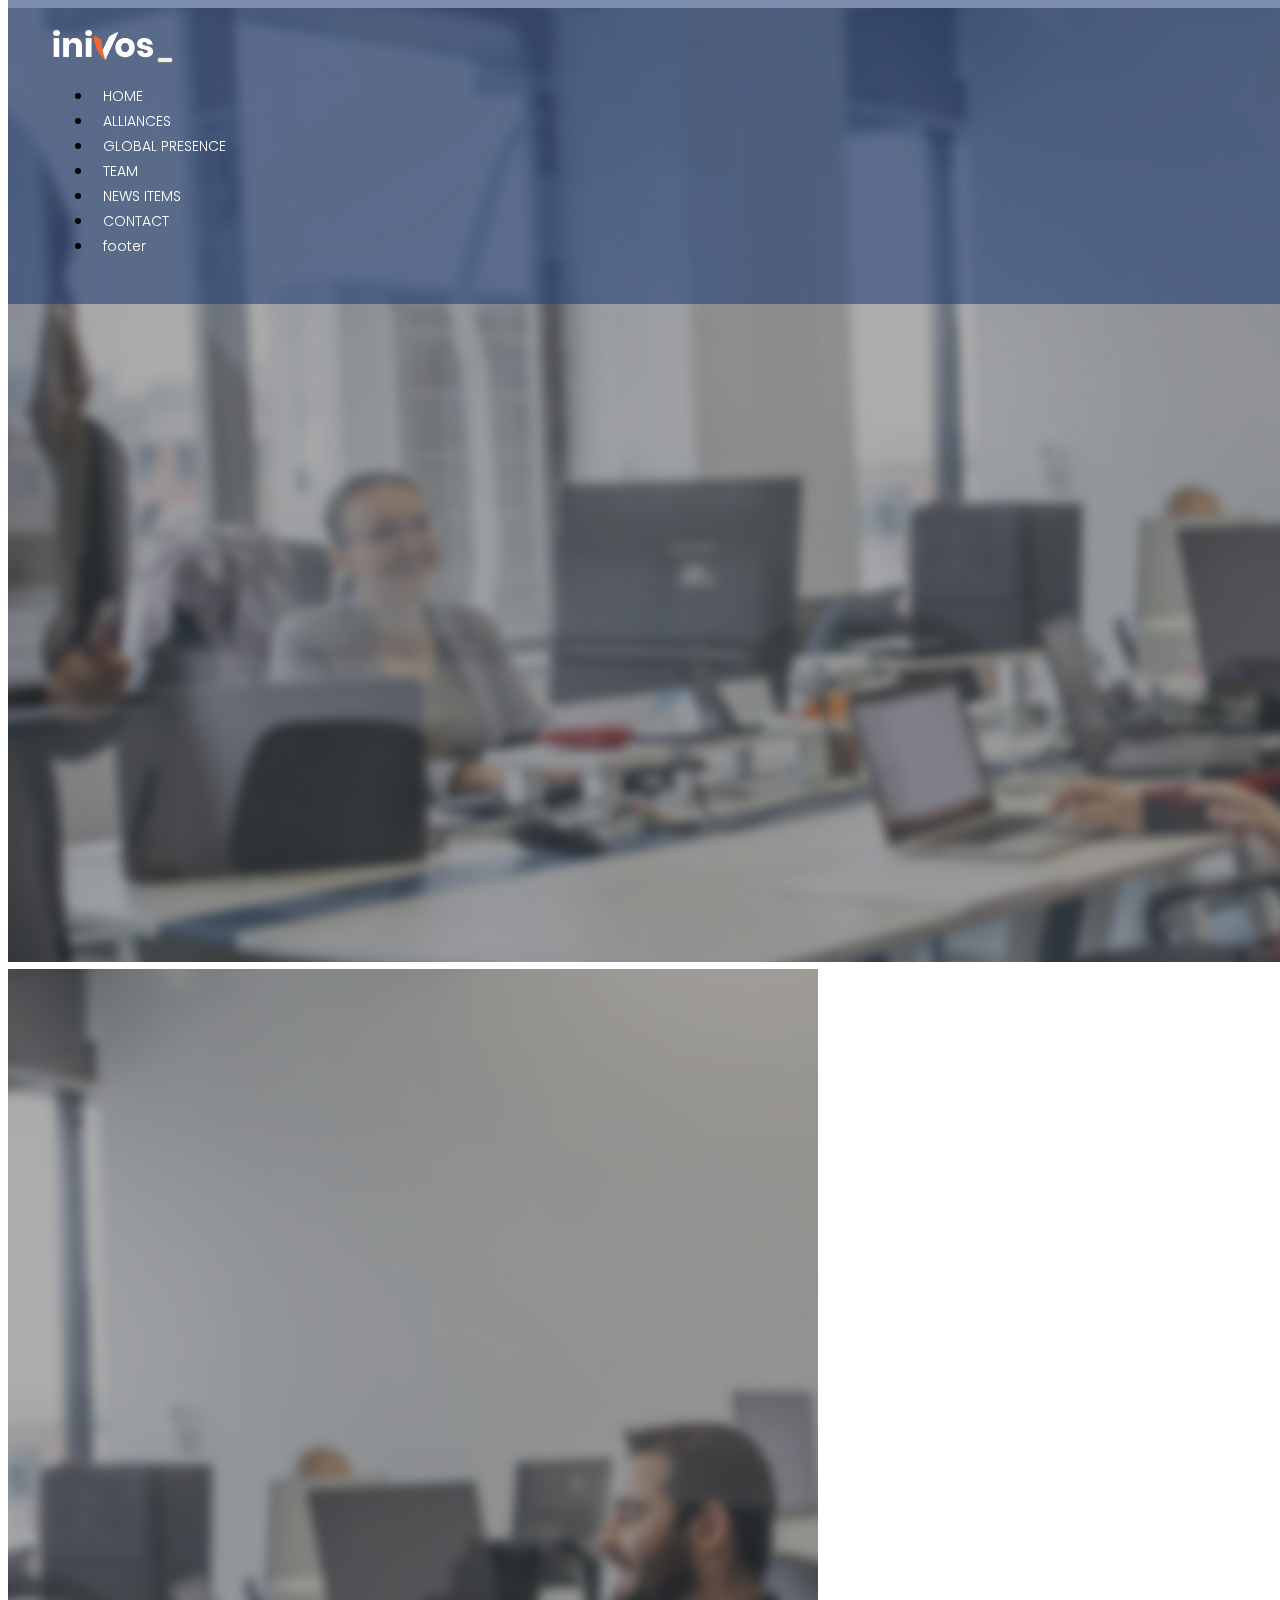
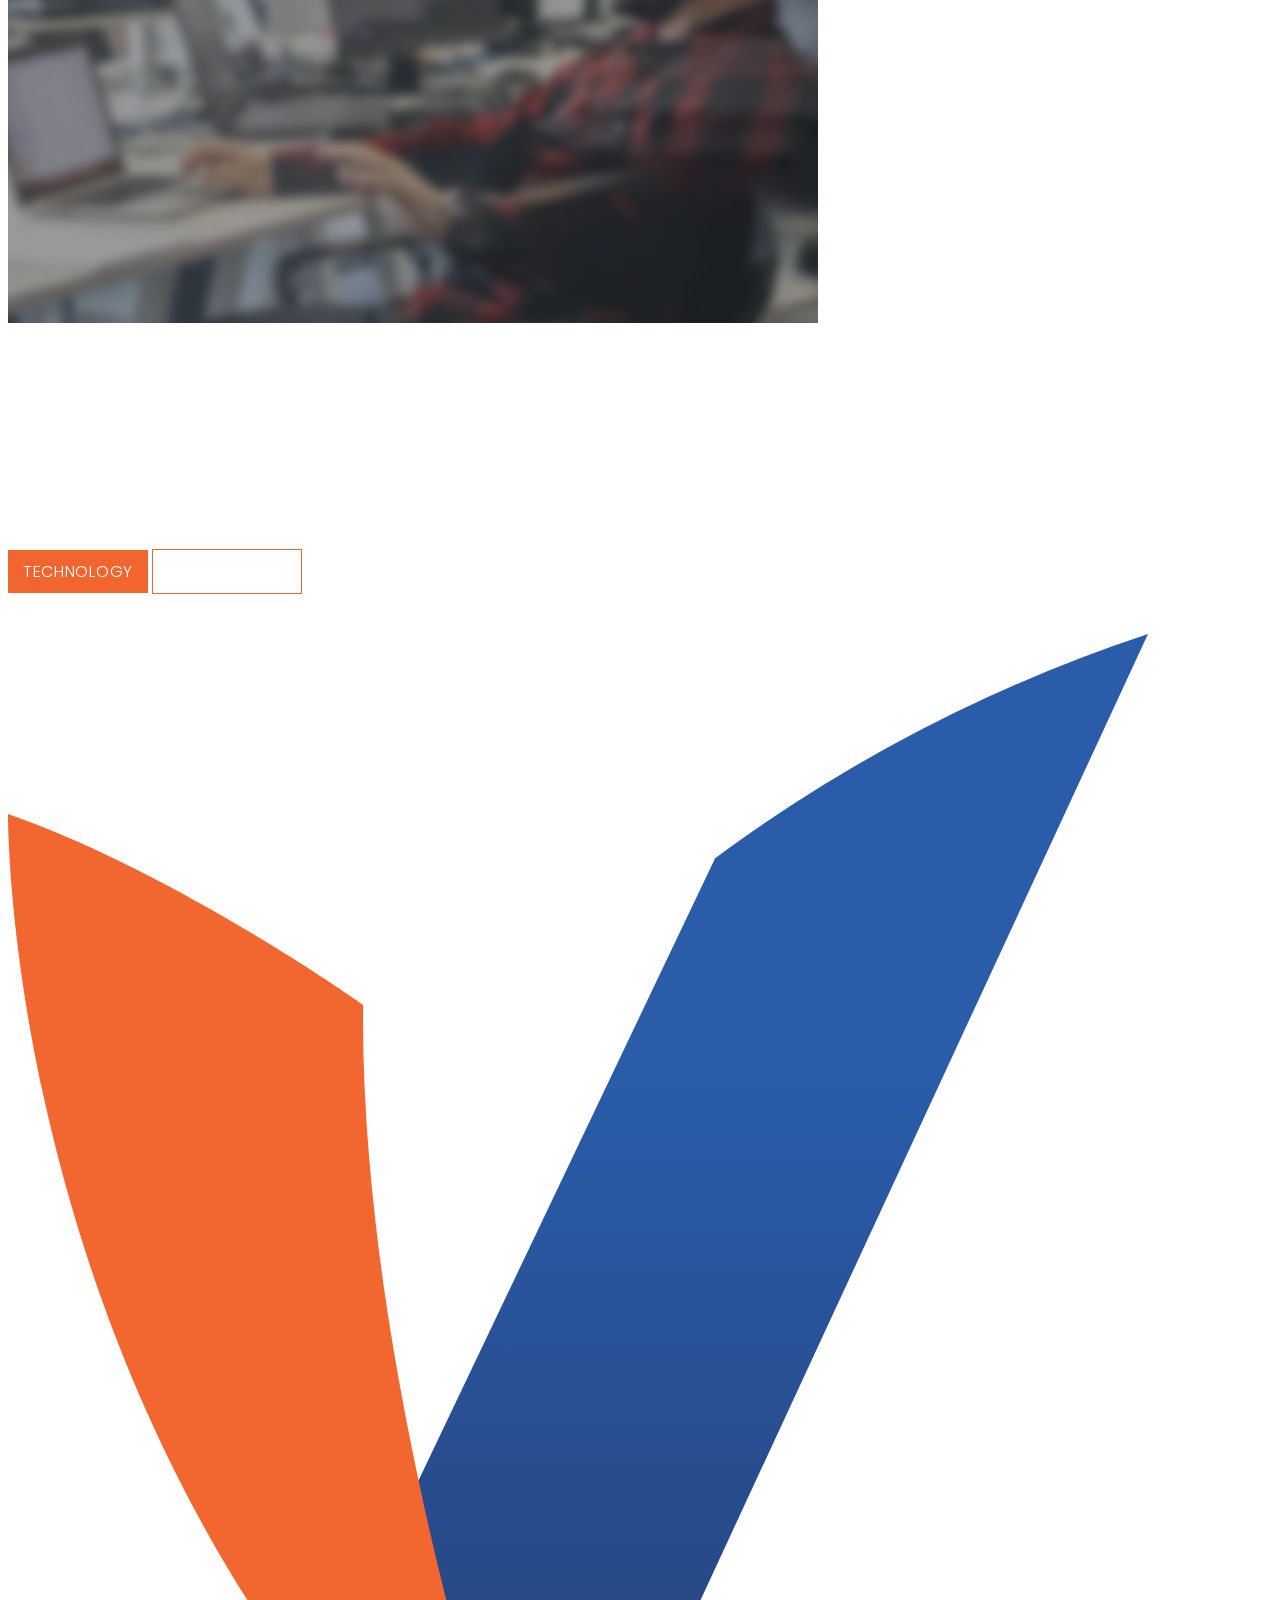
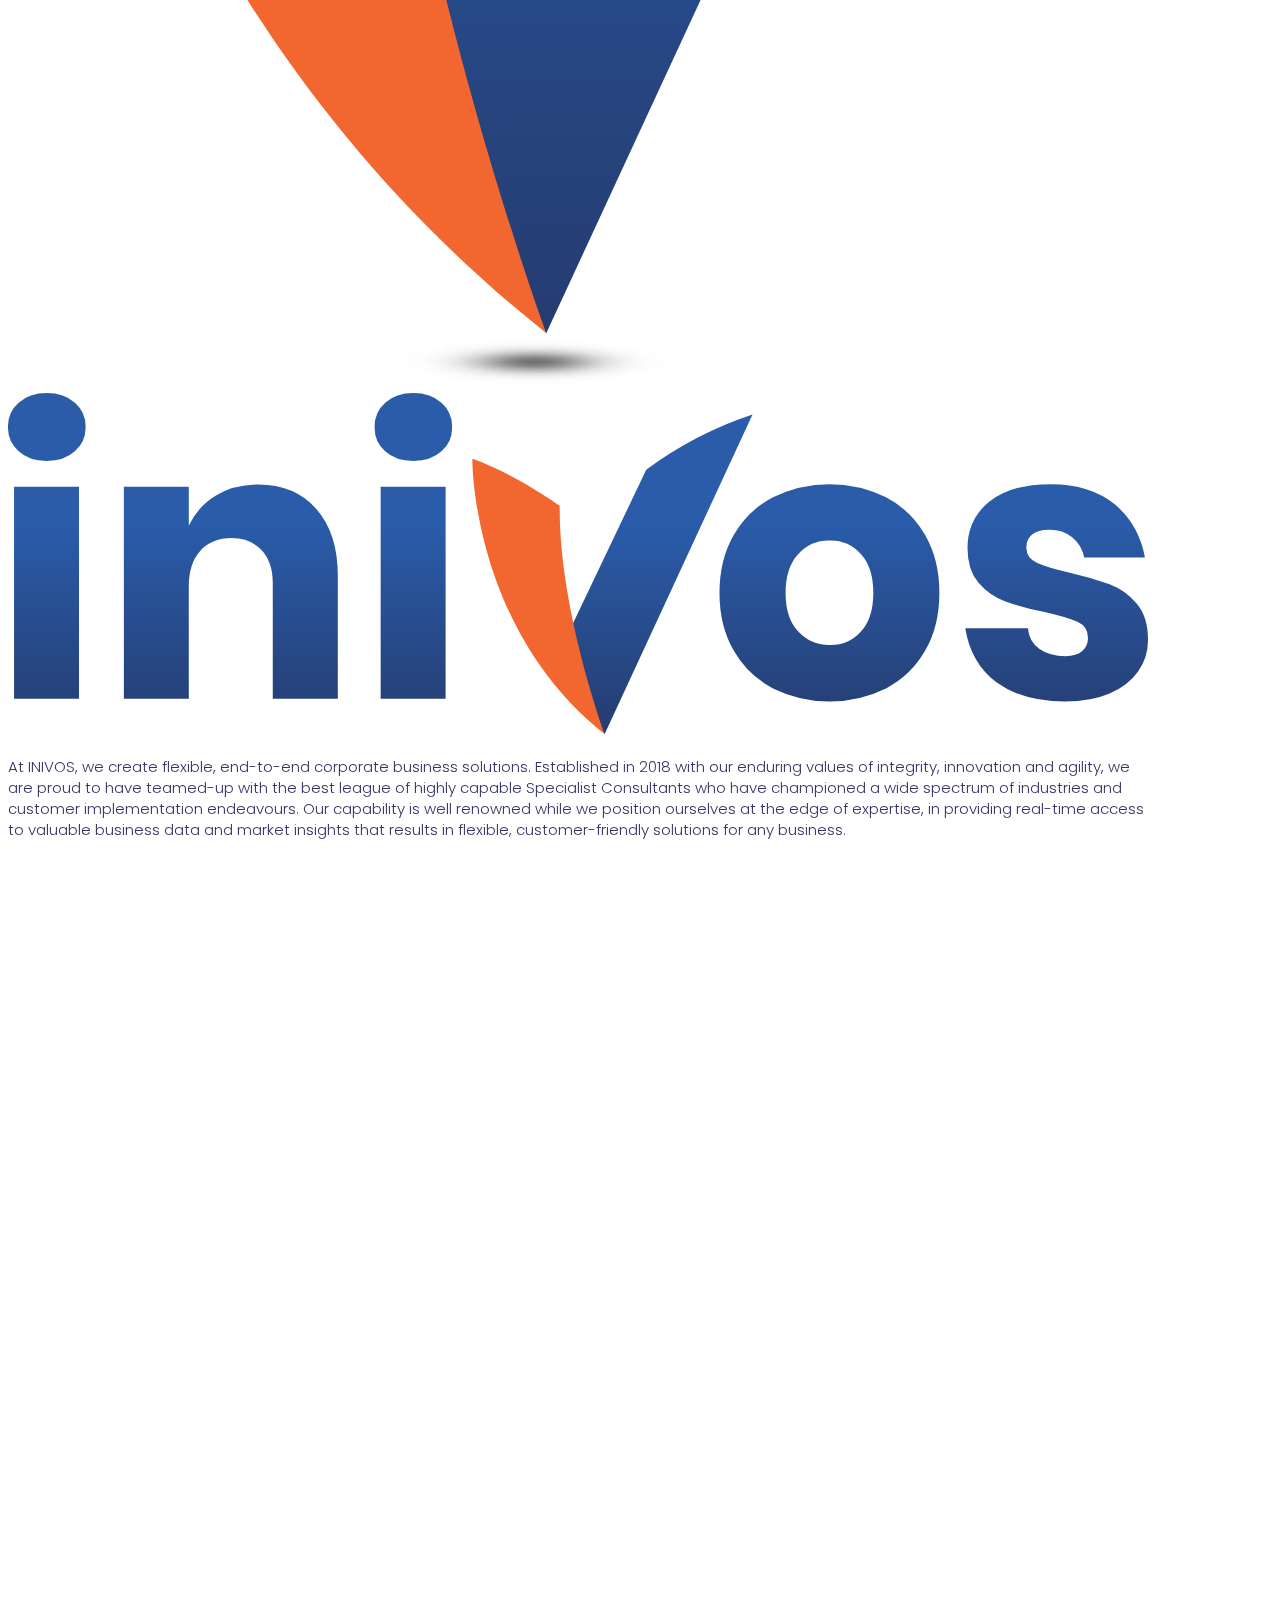
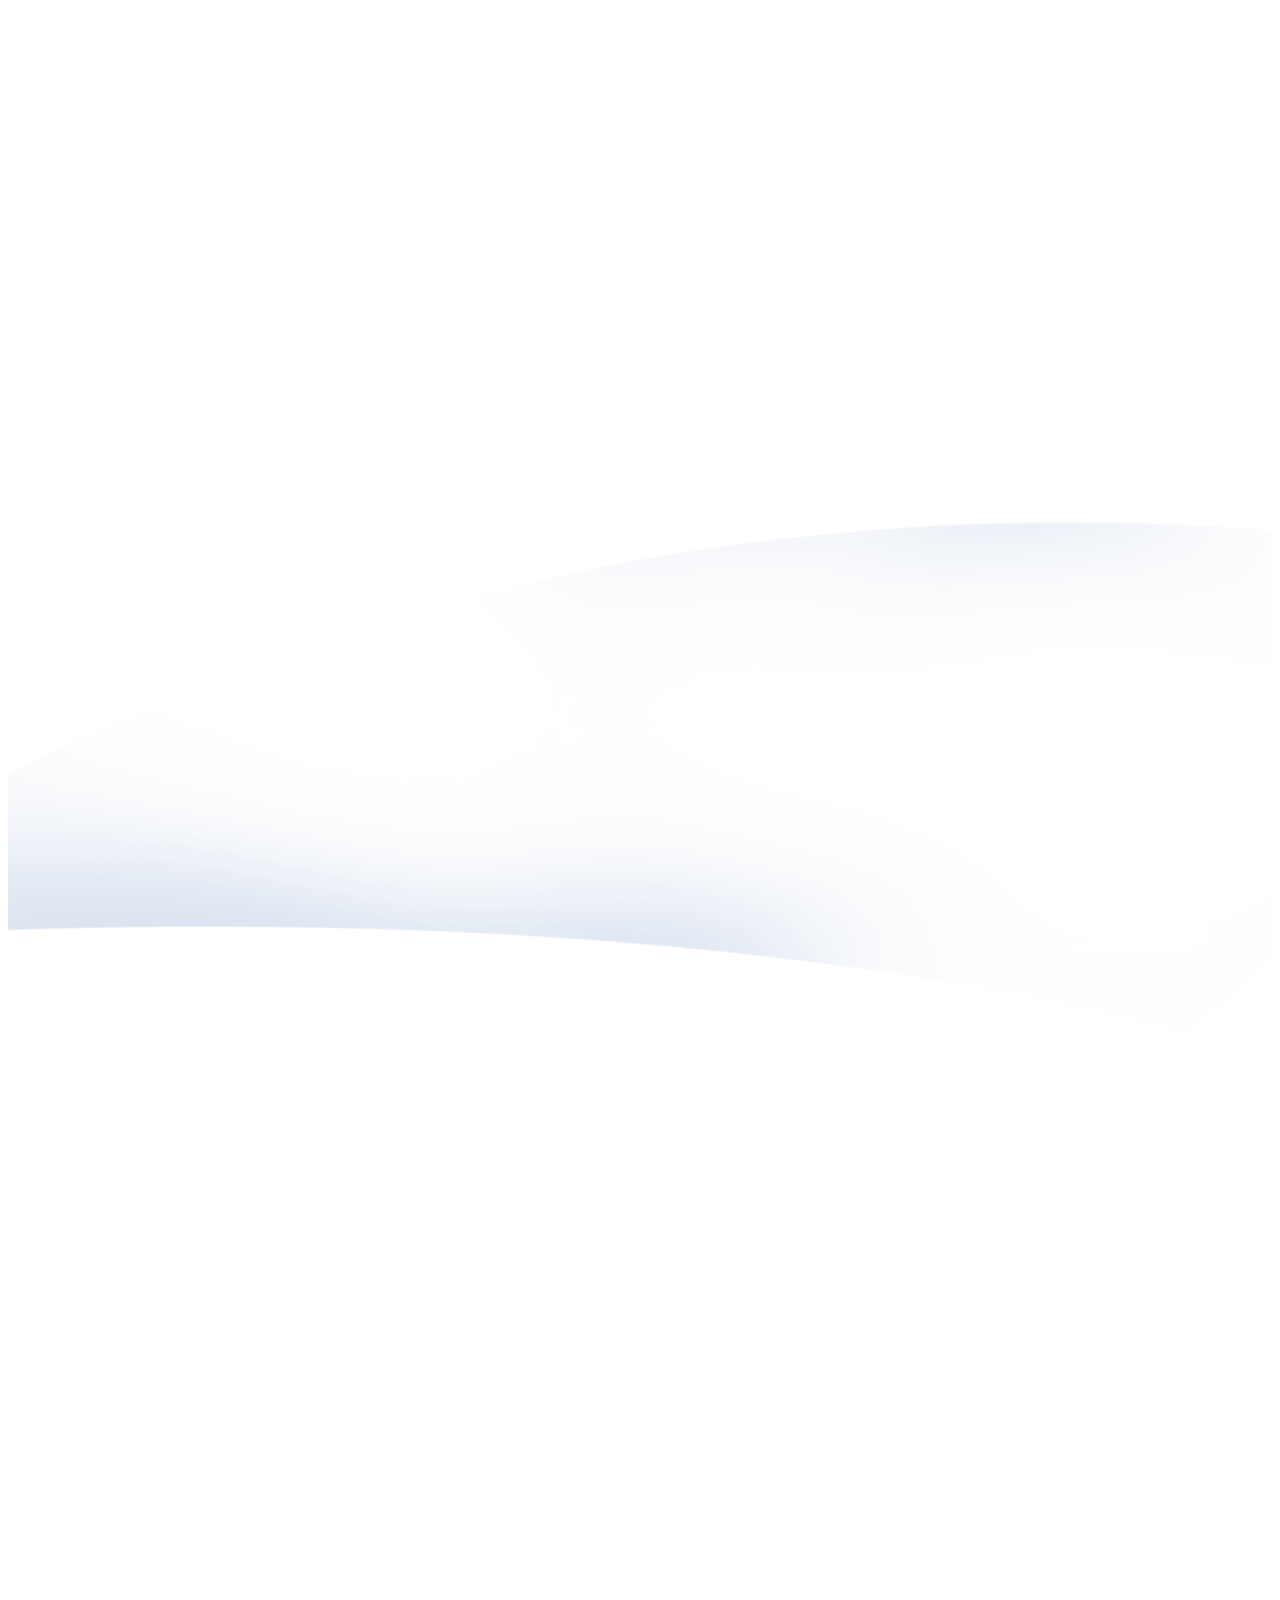
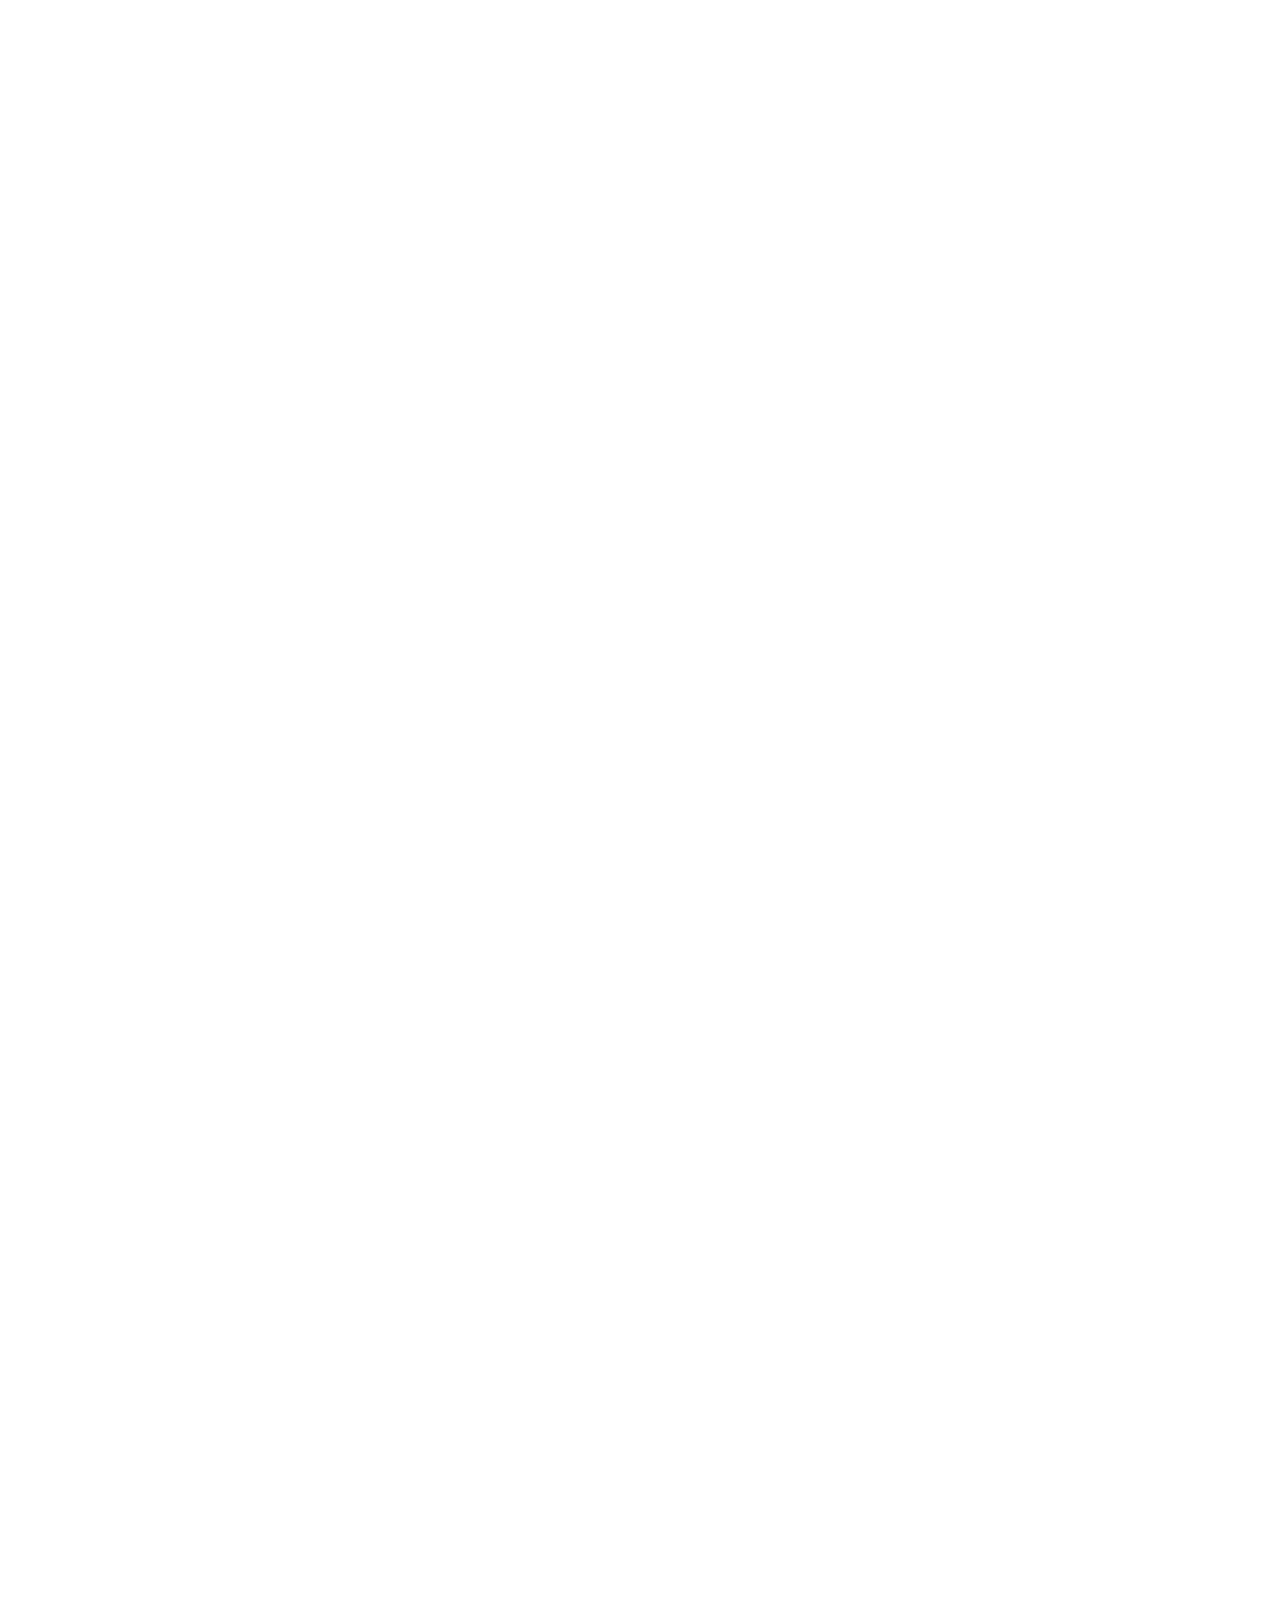
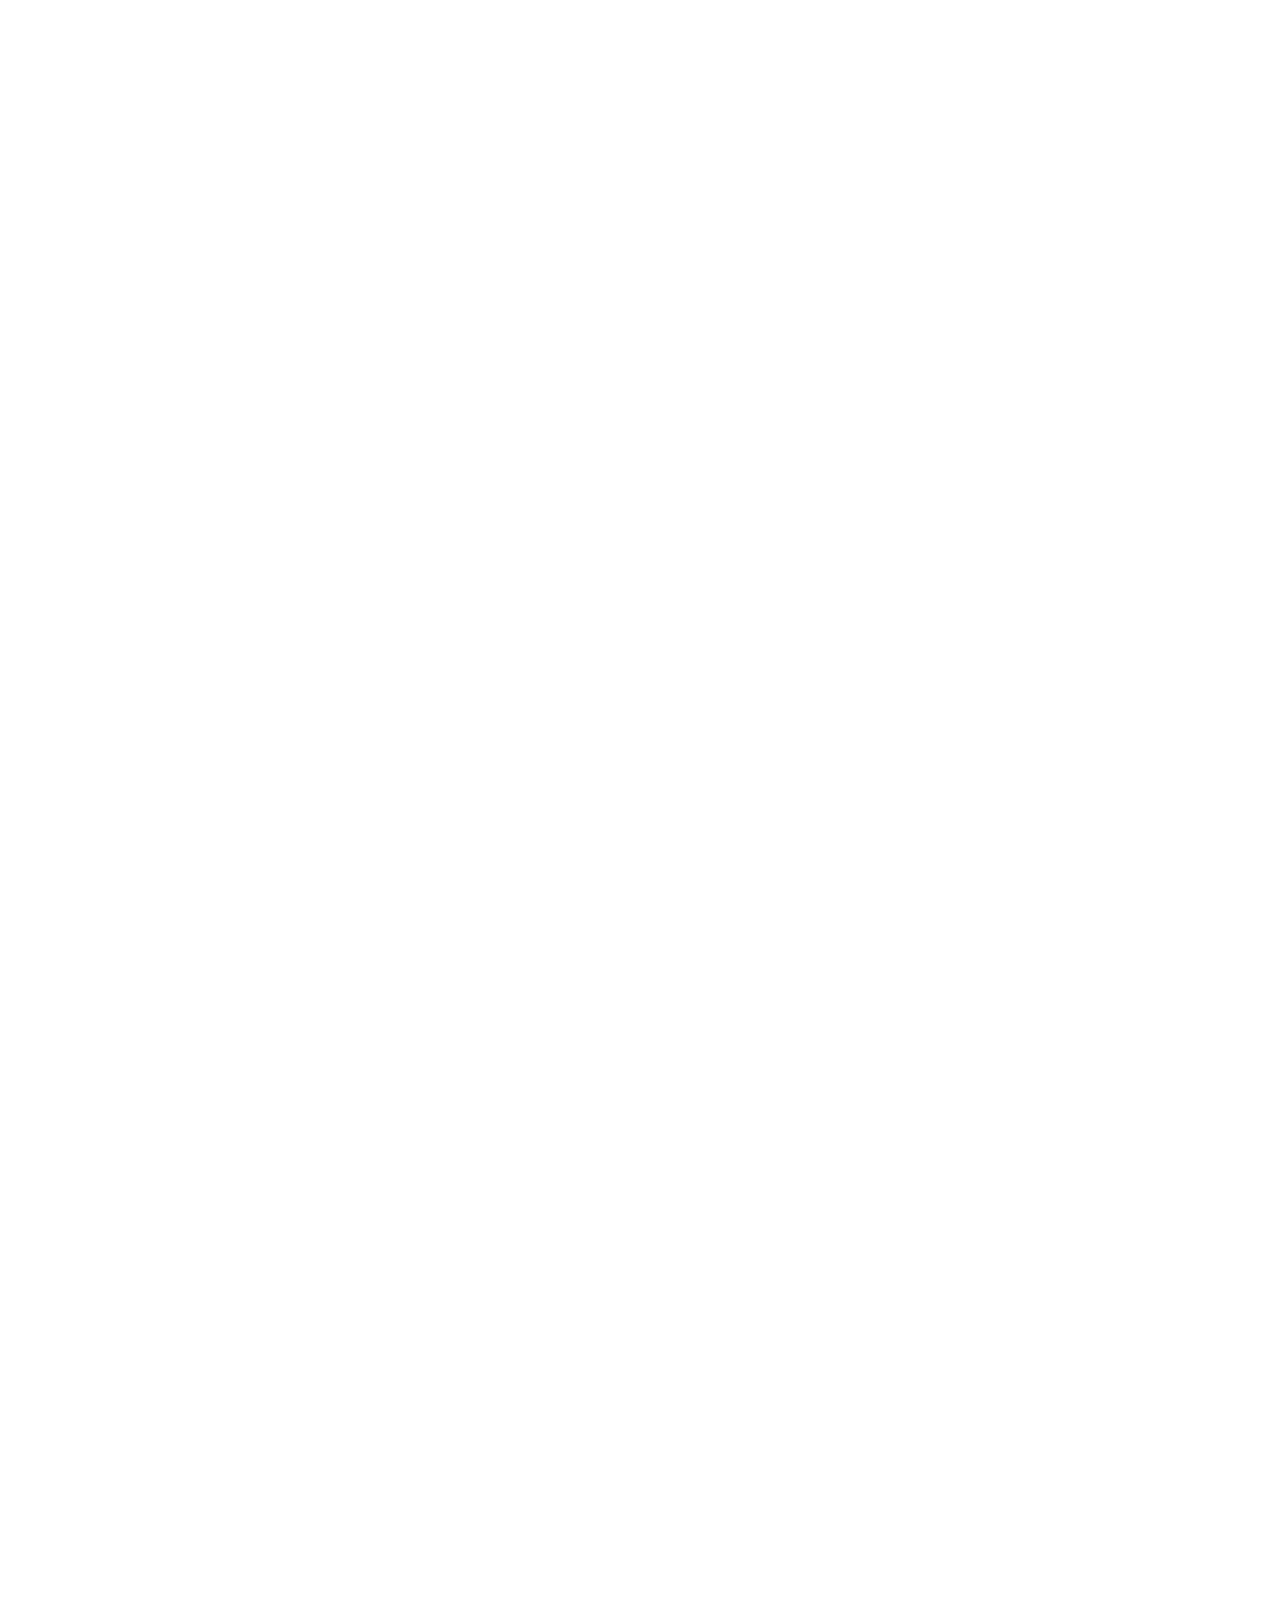
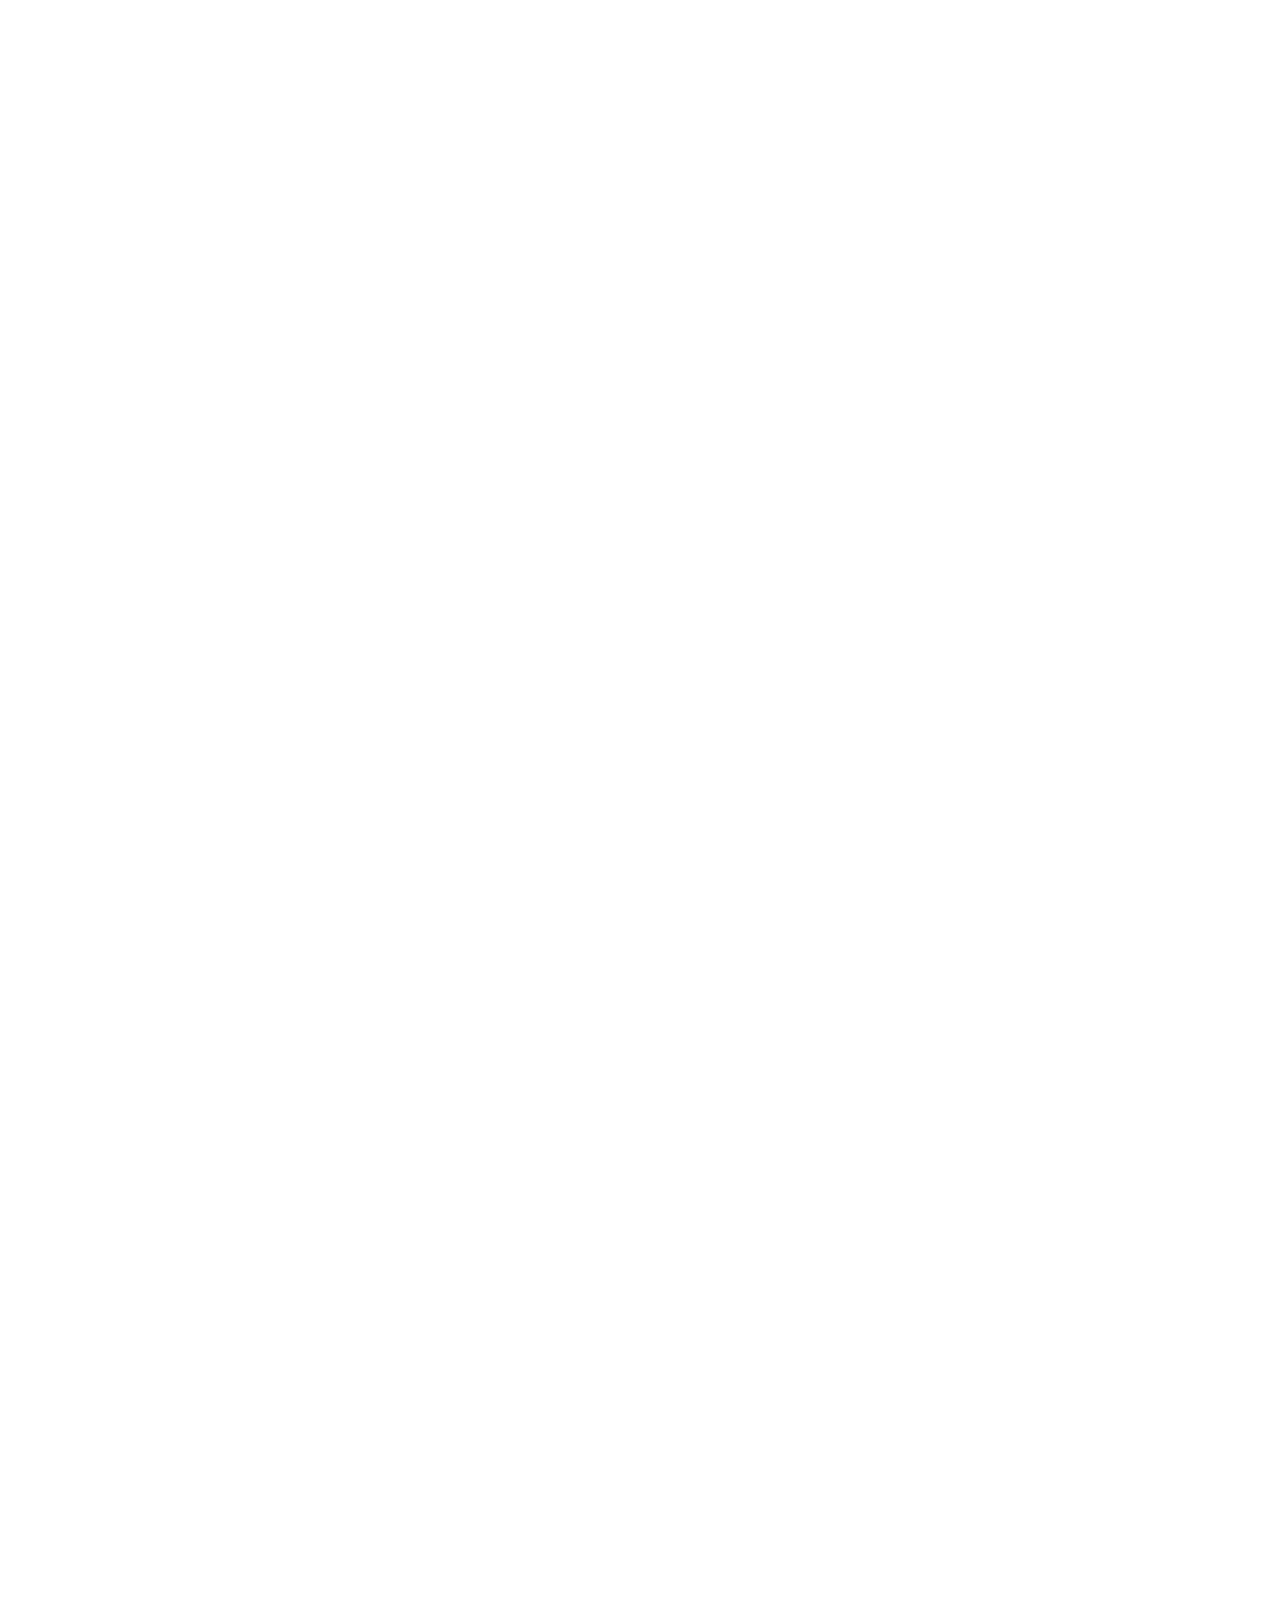
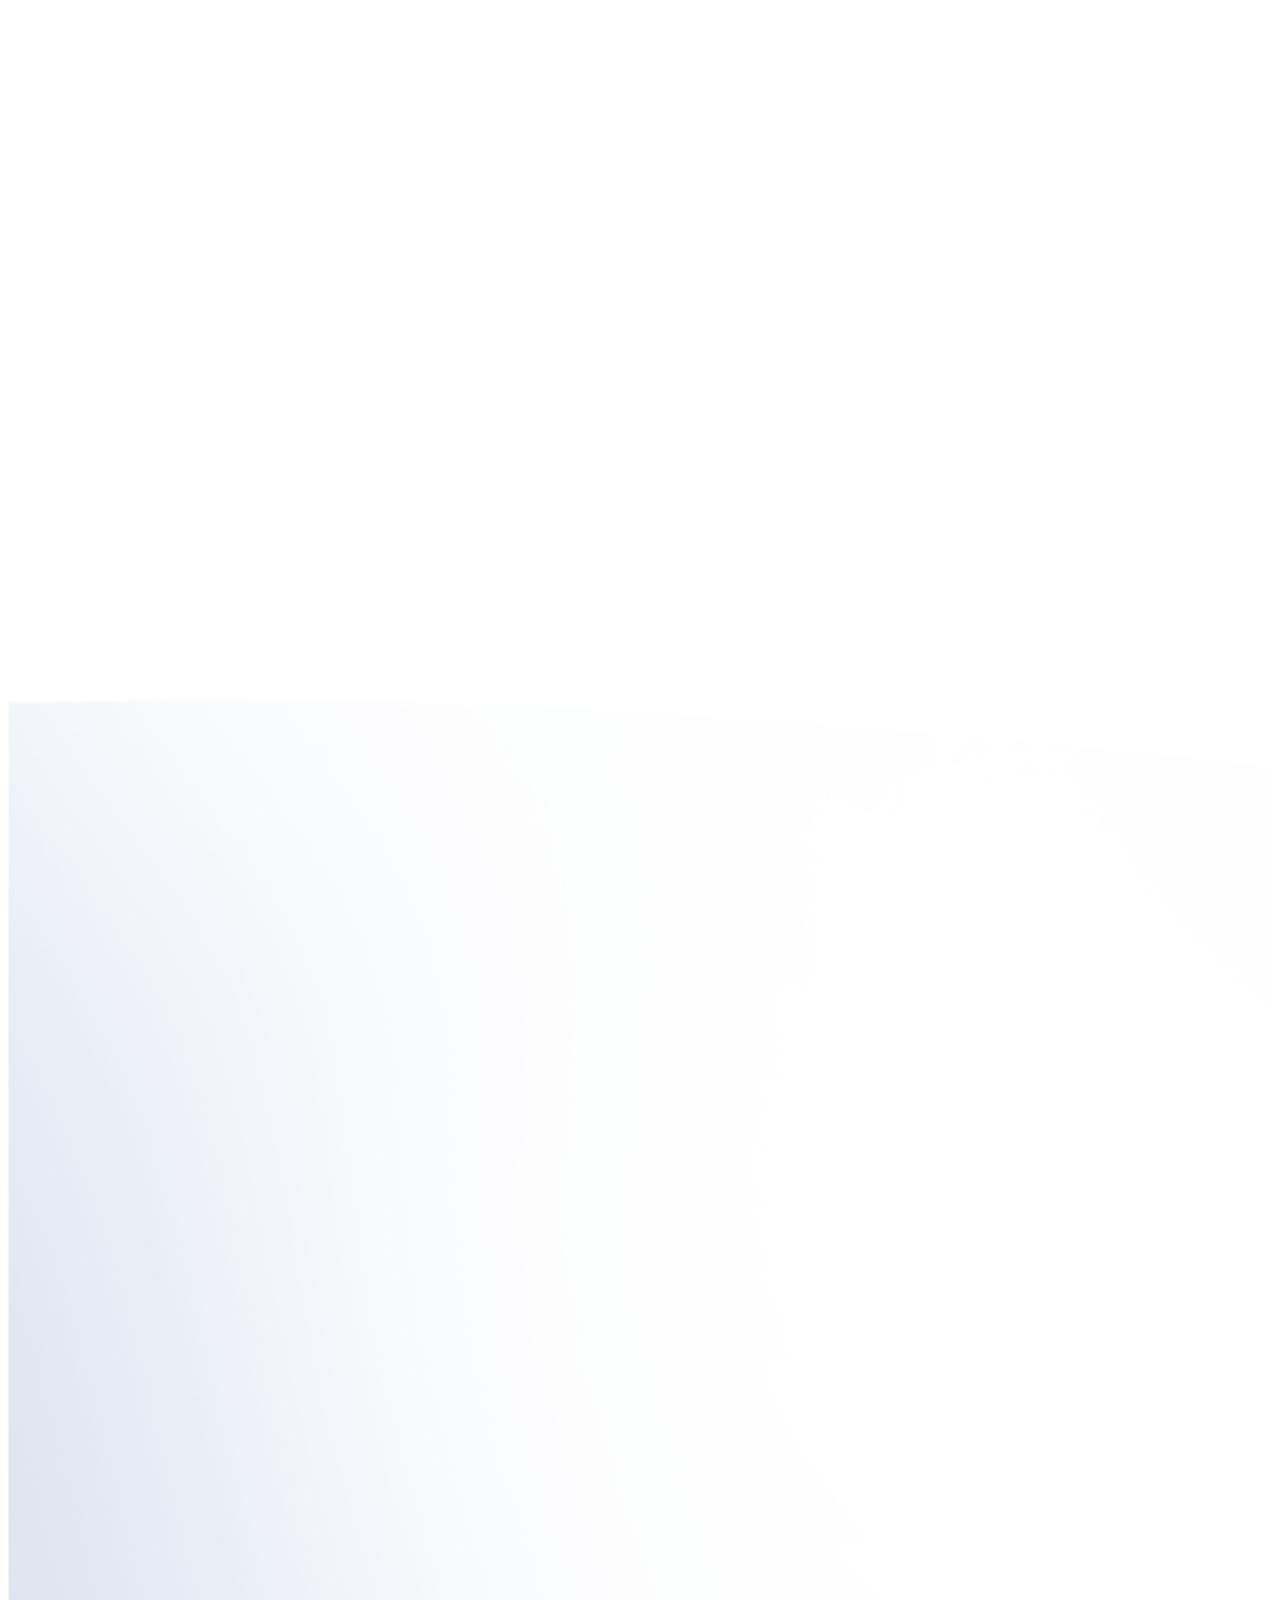
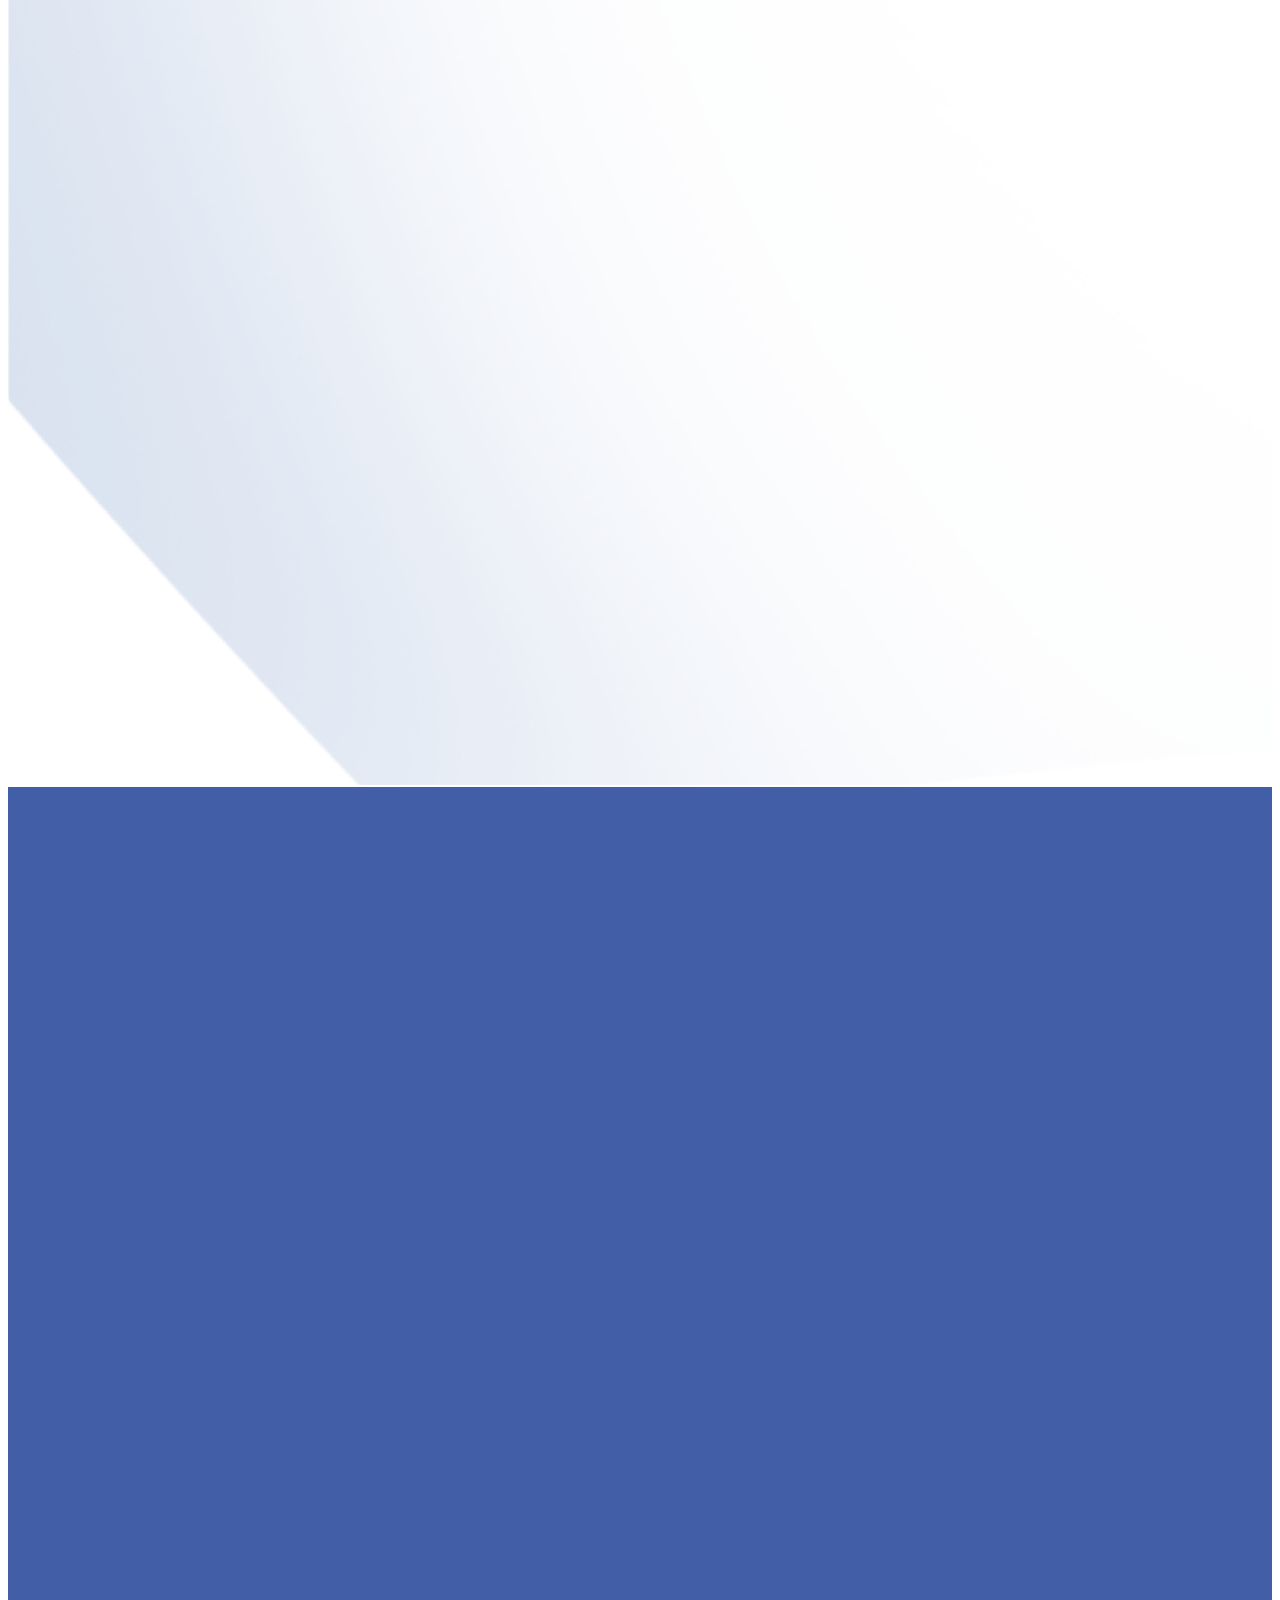
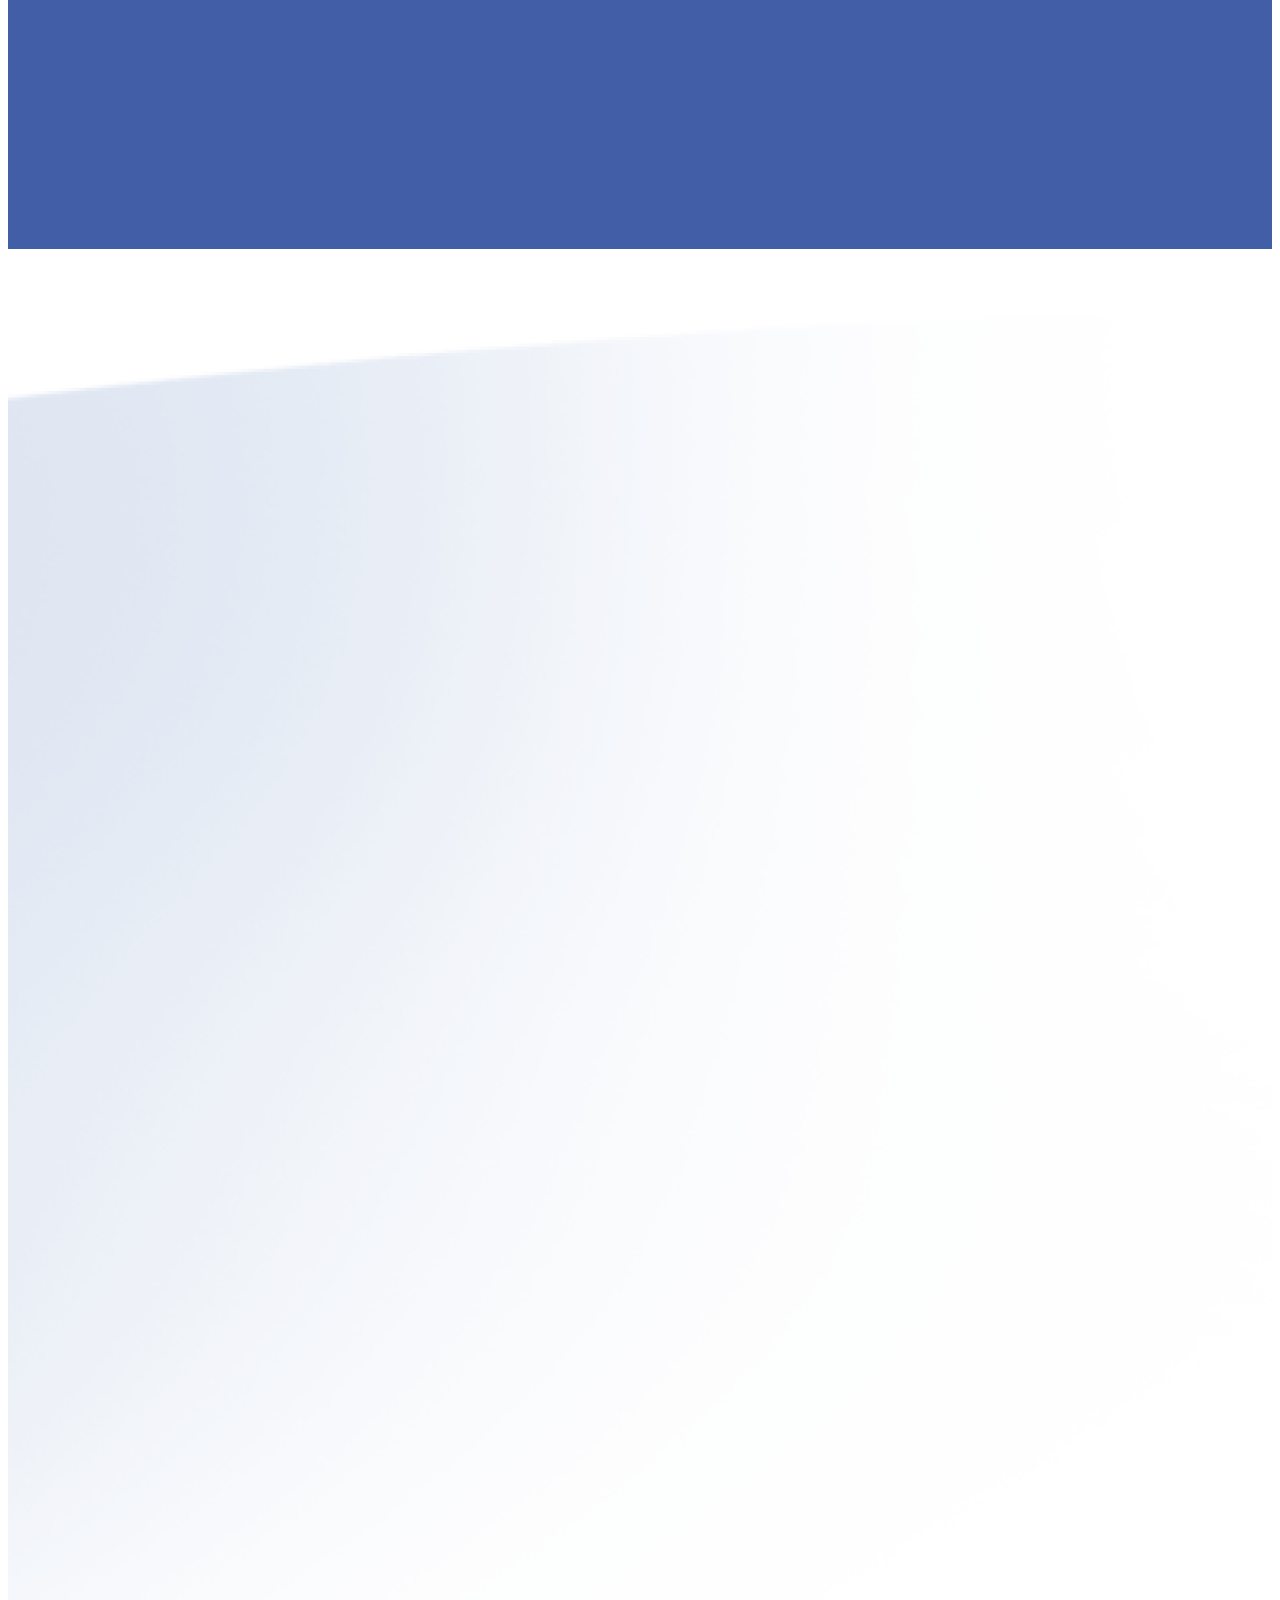
==== commit 2b357f1d: "Minor styling" ====
--- a/index.html
+++ b/index.html
@@ -454,7 +454,7 @@
             </div>
 
             <div class="row">
-              <div class="col-lg-3 col-md-6 mb-4 reveal">
+              <div class="col-lg-3 logo col-md-6 mb-4 reveal">
                 <div class="hover14 column">
                   <div class="image-outer">
                     <div class="img-wrapper">
@@ -479,7 +479,7 @@
                 </div>
               </div>
 
-              <div class="col-lg-3 col-md-6 mb-4 reveal">
+              <div class="col-lg-3 logo col-md-6 mb-4 reveal">
                 <div class="hover14 column">
                   <div class="image-outer">
                     <div class="img-wrapper">
@@ -503,7 +503,7 @@
                 </div>
               </div>
 
-              <div class="col-lg-3 col-md-6 mb-4 reveal">
+              <div class="col-lg-3 logo col-md-6 mb-4 reveal">
                 <div class="hover14 column">
                   <div class="image-outer">
                     <div class="img-wrapper">
@@ -529,7 +529,7 @@
                 </div>
               </div>
 
-              <div class="col-lg-3 col-md-6 mb-4 reveal">
+              <div class="col-lg-3 logo col-md-6 mb-4 reveal">
                 <div class="hover14 column">
                   <div class="image-outer">
                     <div class="img-wrapper">
@@ -553,7 +553,7 @@
                 </div>
               </div>
 
-              <div class="col-lg-3 col-md-6 mb-4 reveal cad">
+              <div class="col-lg-3 logo col-md-6 mb-4 reveal">
                 <div class="hover14 column">
                   <div class="image-outer">
                     <div class="img-wrapper">
@@ -581,7 +581,7 @@
           </div>
         </div>
         <!--======== Global Presence ========-->
-        <div class="global" id="global">
+        <div class="" id="global">
           <div class="container">
             <div class="d-flex justify-content-center">
               <img
@@ -904,8 +904,8 @@
                   <p>Colombo 04,</p>
                   <p>Sri Lanka.</p>
                 </div>
-                <div class="contact-item address">
-                  <p><span>Inivos Technology (Pvt) Ltd,</span></p>
+                <div class="contact-item address mb-4">
+                  <p><span>Inivos Consulting (Pvt) Ltd,</span></p>
                   <p>Colombo Innovation Center,</p>
                   <p>No 477, R. A. De Mel Mawatha,</p>
                   <p>Colombo 04,</p>
@@ -940,7 +940,7 @@
                 <iframe
                   src="https://www.google.com/maps/embed?pb=!1m18!1m12!1m3!1d1980.4818365956119!2d79.85619087599679!3d6.894948698748336!2m3!1f0!2f0!3f0!3m2!1i1024!2i768!4f13.1!3m3!1m2!1s0x3ae2591861cfd571%3A0x36d4865fec5f2c51!2sINIVOS%20Consulting%20(Private)%20Limited!5e0!3m2!1sen!2slk!4v1656916995170!5m2!1sen!2slk"
                   width="100%"
-                  height="532"
+                  height="600"
                   allowfullscreen=""
                   loading="lazy"
                   referrerpolicy="no-referrer-when-downgrade"
@@ -992,7 +992,11 @@
                       <input type="hidden" name="_captcha" value="false" />
                     </div>
                     <div class="form-group">
-                      <input type="hidden" name="_next" value="#" />
+                      <input
+                        type="hidden"
+                        name="_next"
+                        value="https://inivoswebsite.herokuapp.com/pages/thankyou.html"
+                      />
                     </div>
                     <button type="submit" class="btn send-btn">
                       SEND MESSAGE
--- a/css/styles.css
+++ b/css/styles.css
@@ -366,6 +366,9 @@
 .aliances .image-outer .hover-text p{
   font-size: 13px;
 }
+.logo{
+  width: 20%!important;
+}
 
 /* ------ Global Presence ------  */
 .global{
@@ -653,7 +656,25 @@
   opacity: 1;
 }
 
-
+/* Thank you Page */
+.thank-you {
+  position: relative;
+  margin-top: 100px;
+}
+.thank-you .decription{
+  padding: 0px 150px;
+}
+.thank-you img.bg-image{
+  position: absolute;
+  top: -70%;
+}
+
+
+
+.ini-logo{
+  width: 25%;
+  margin-left: 20%;
+}
 
 
 /* ----- Testing -----  */
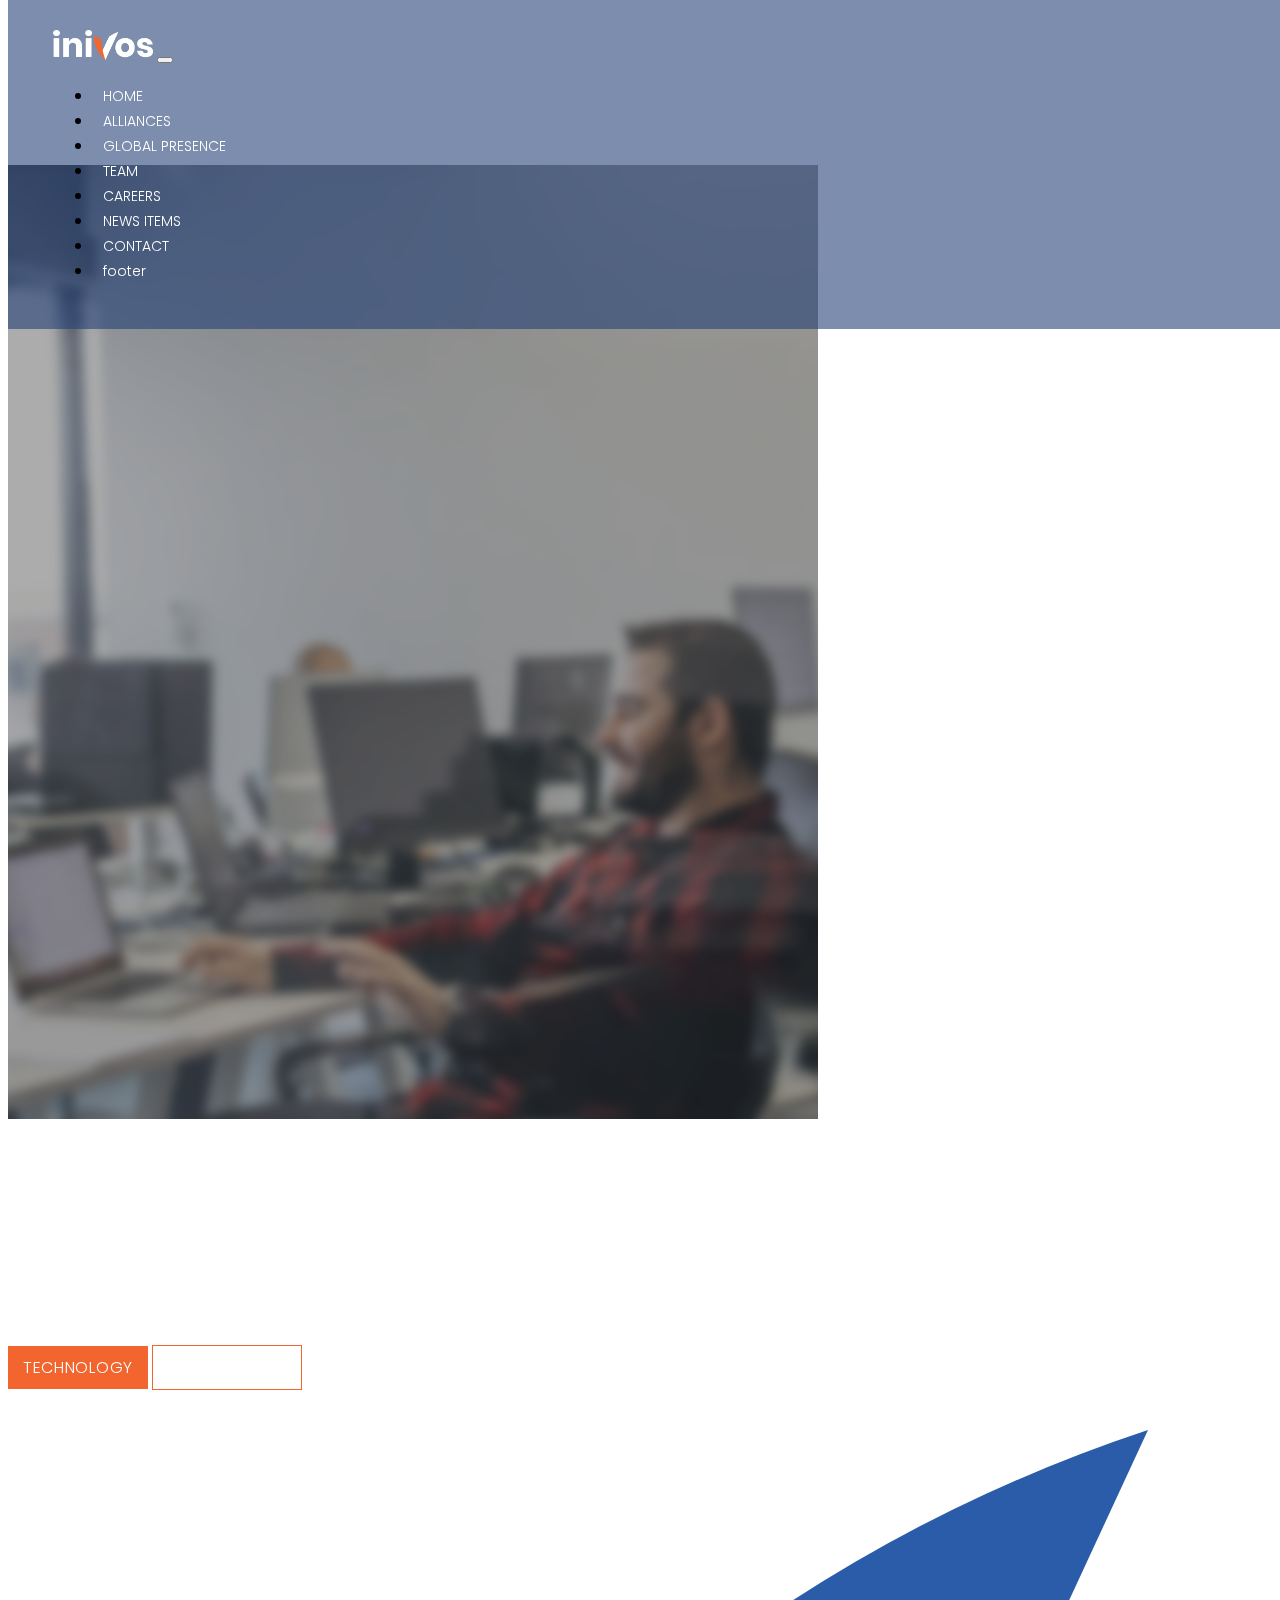
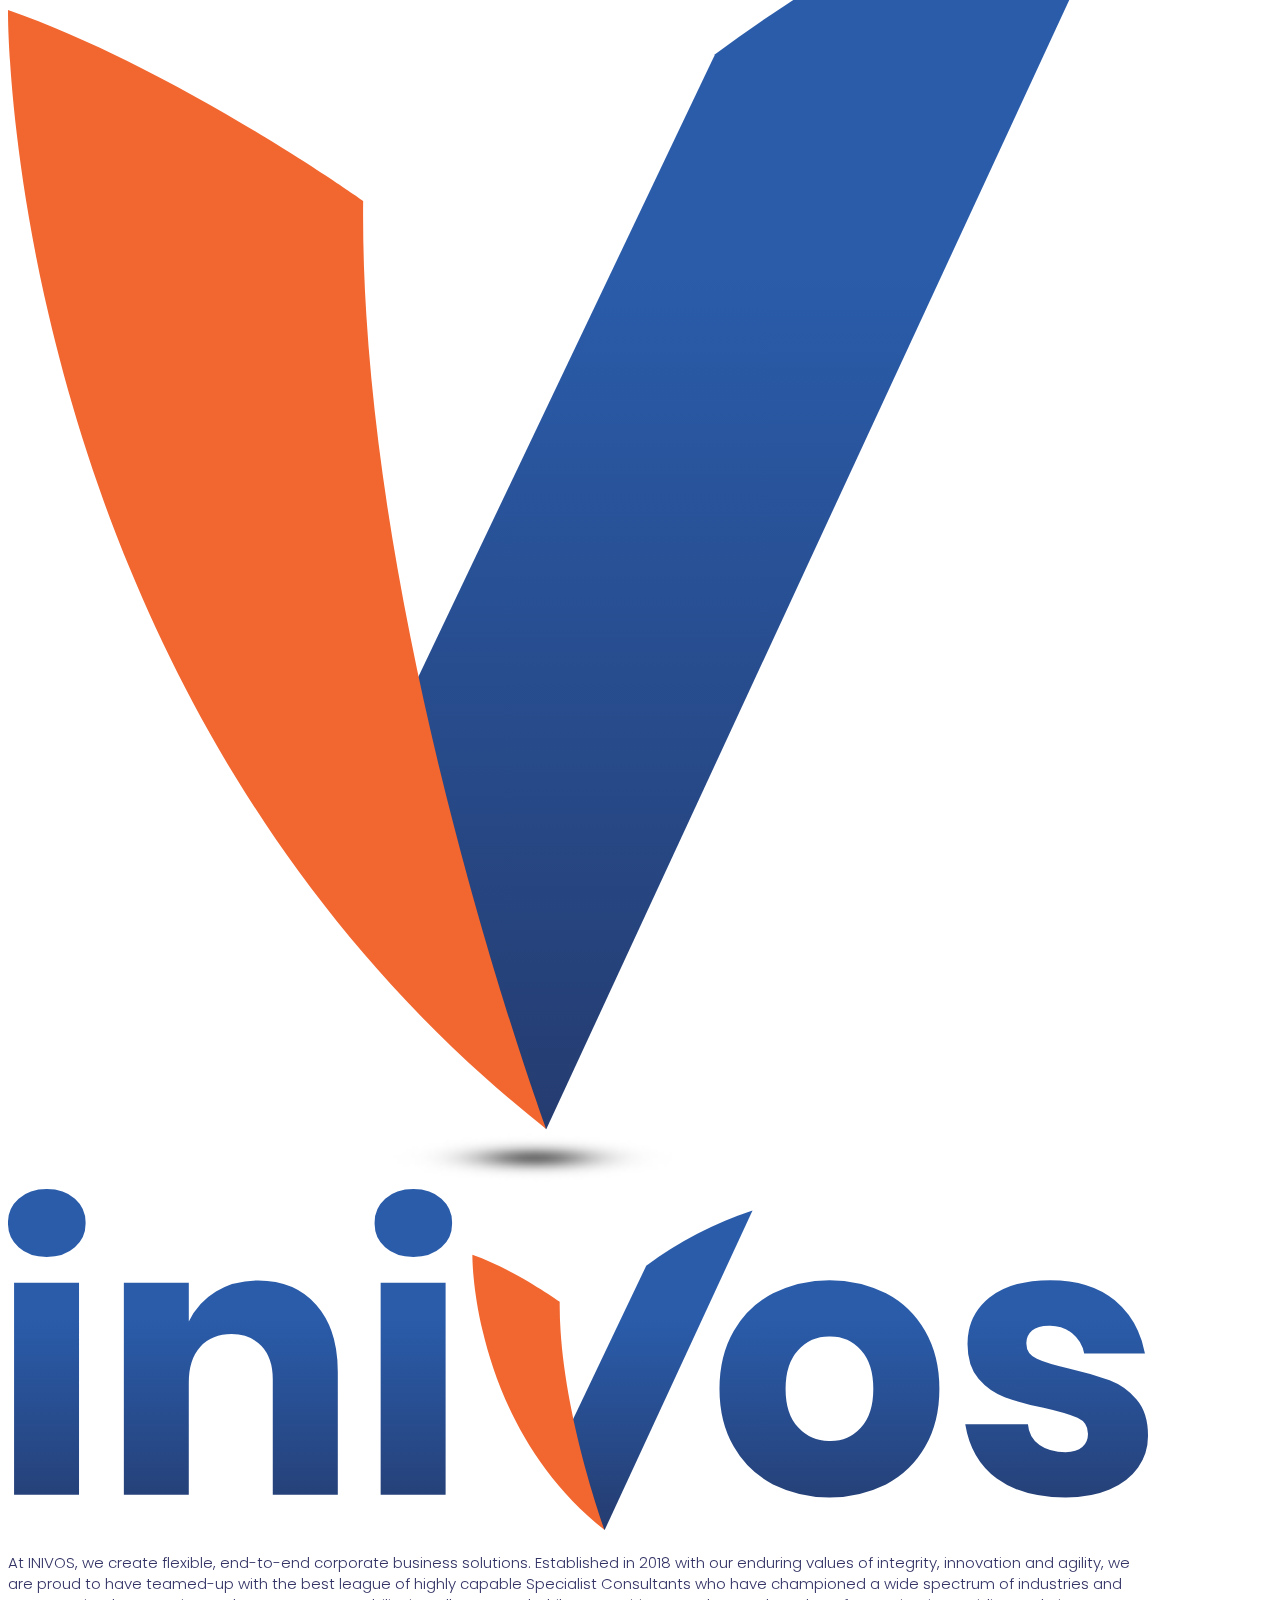
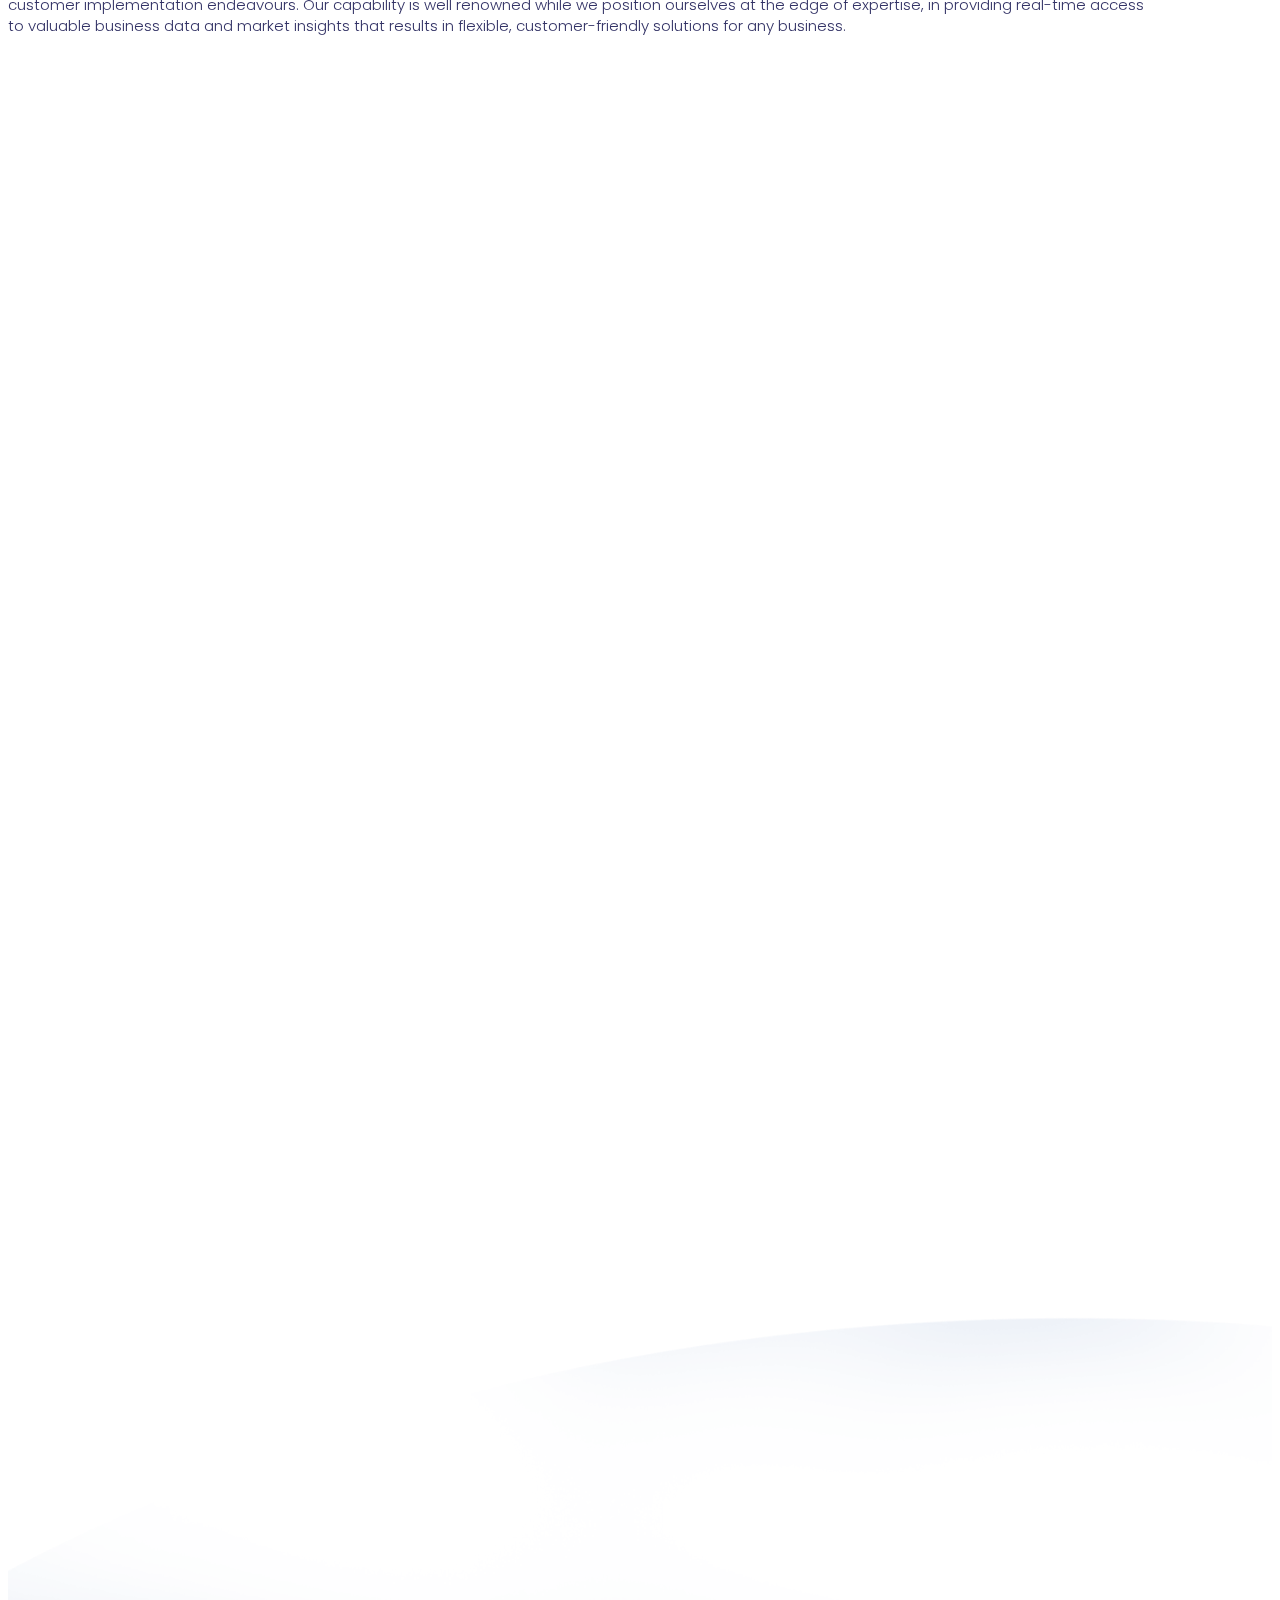
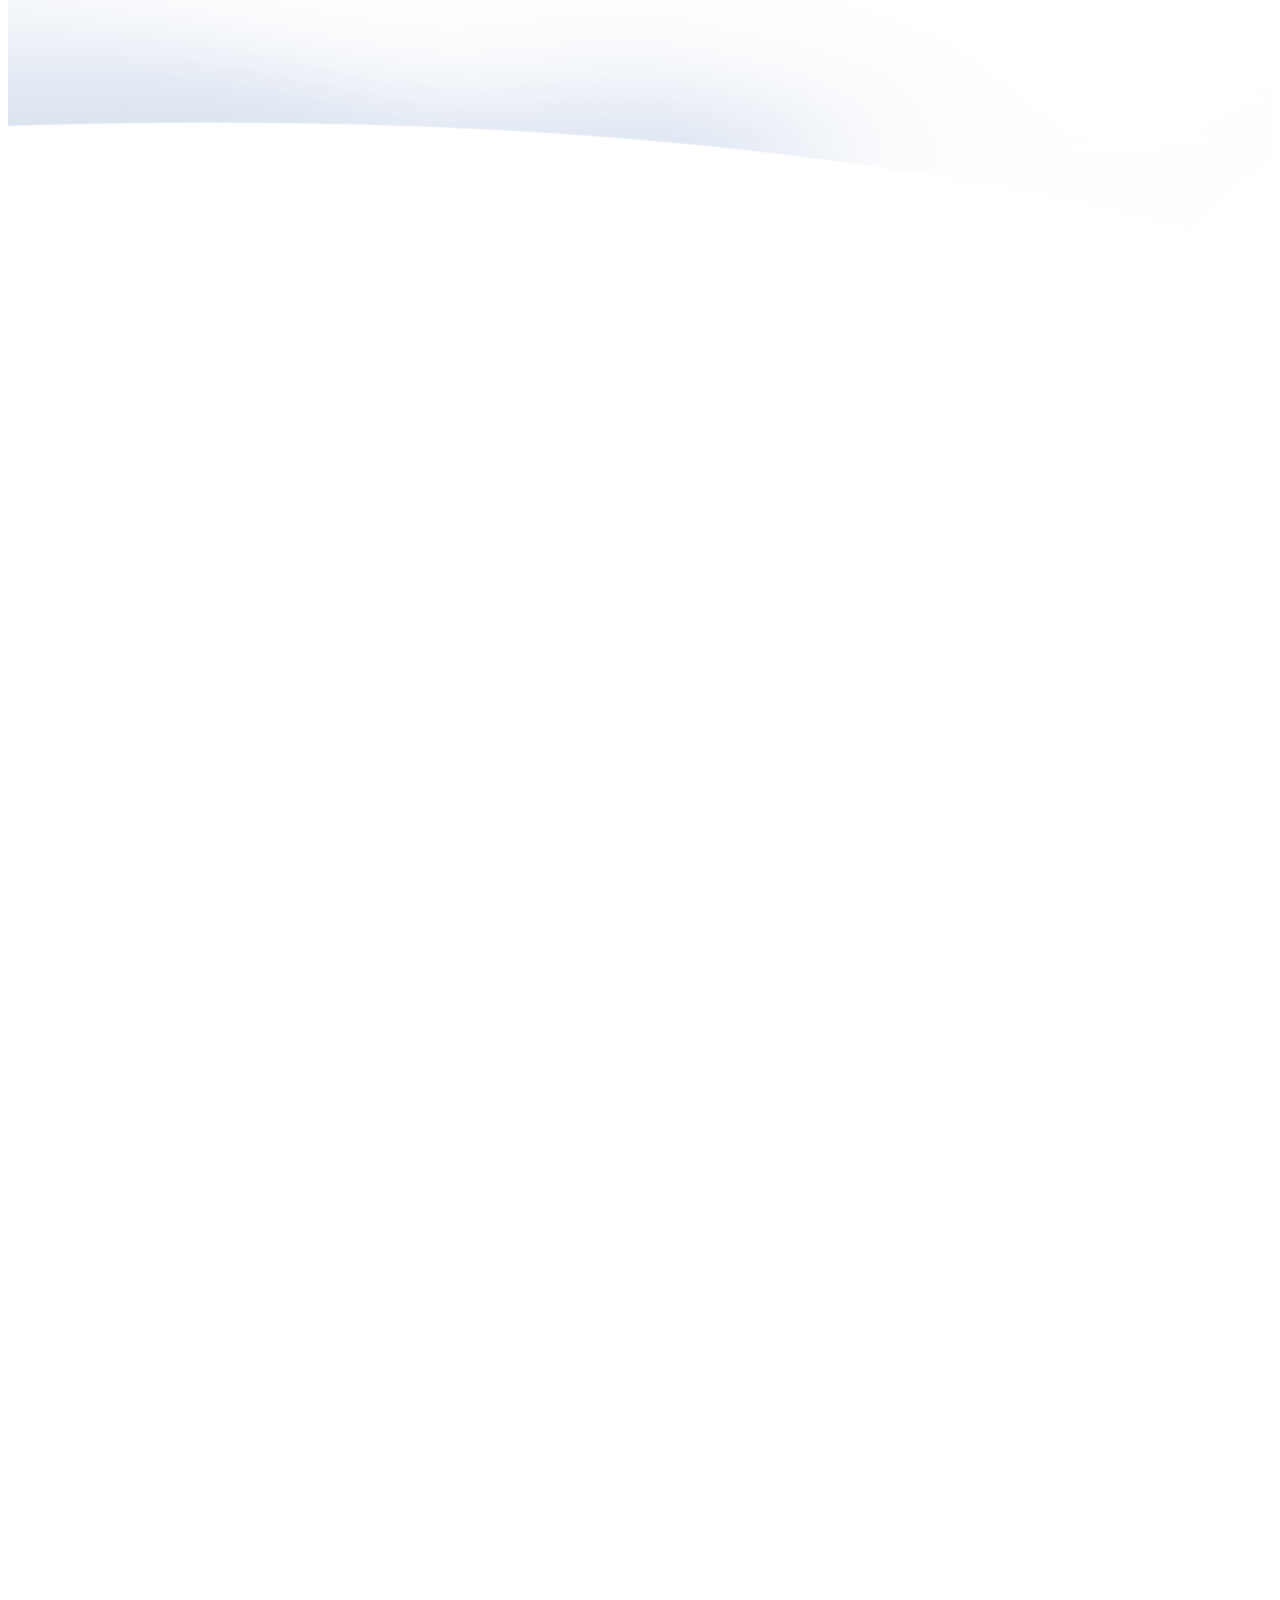
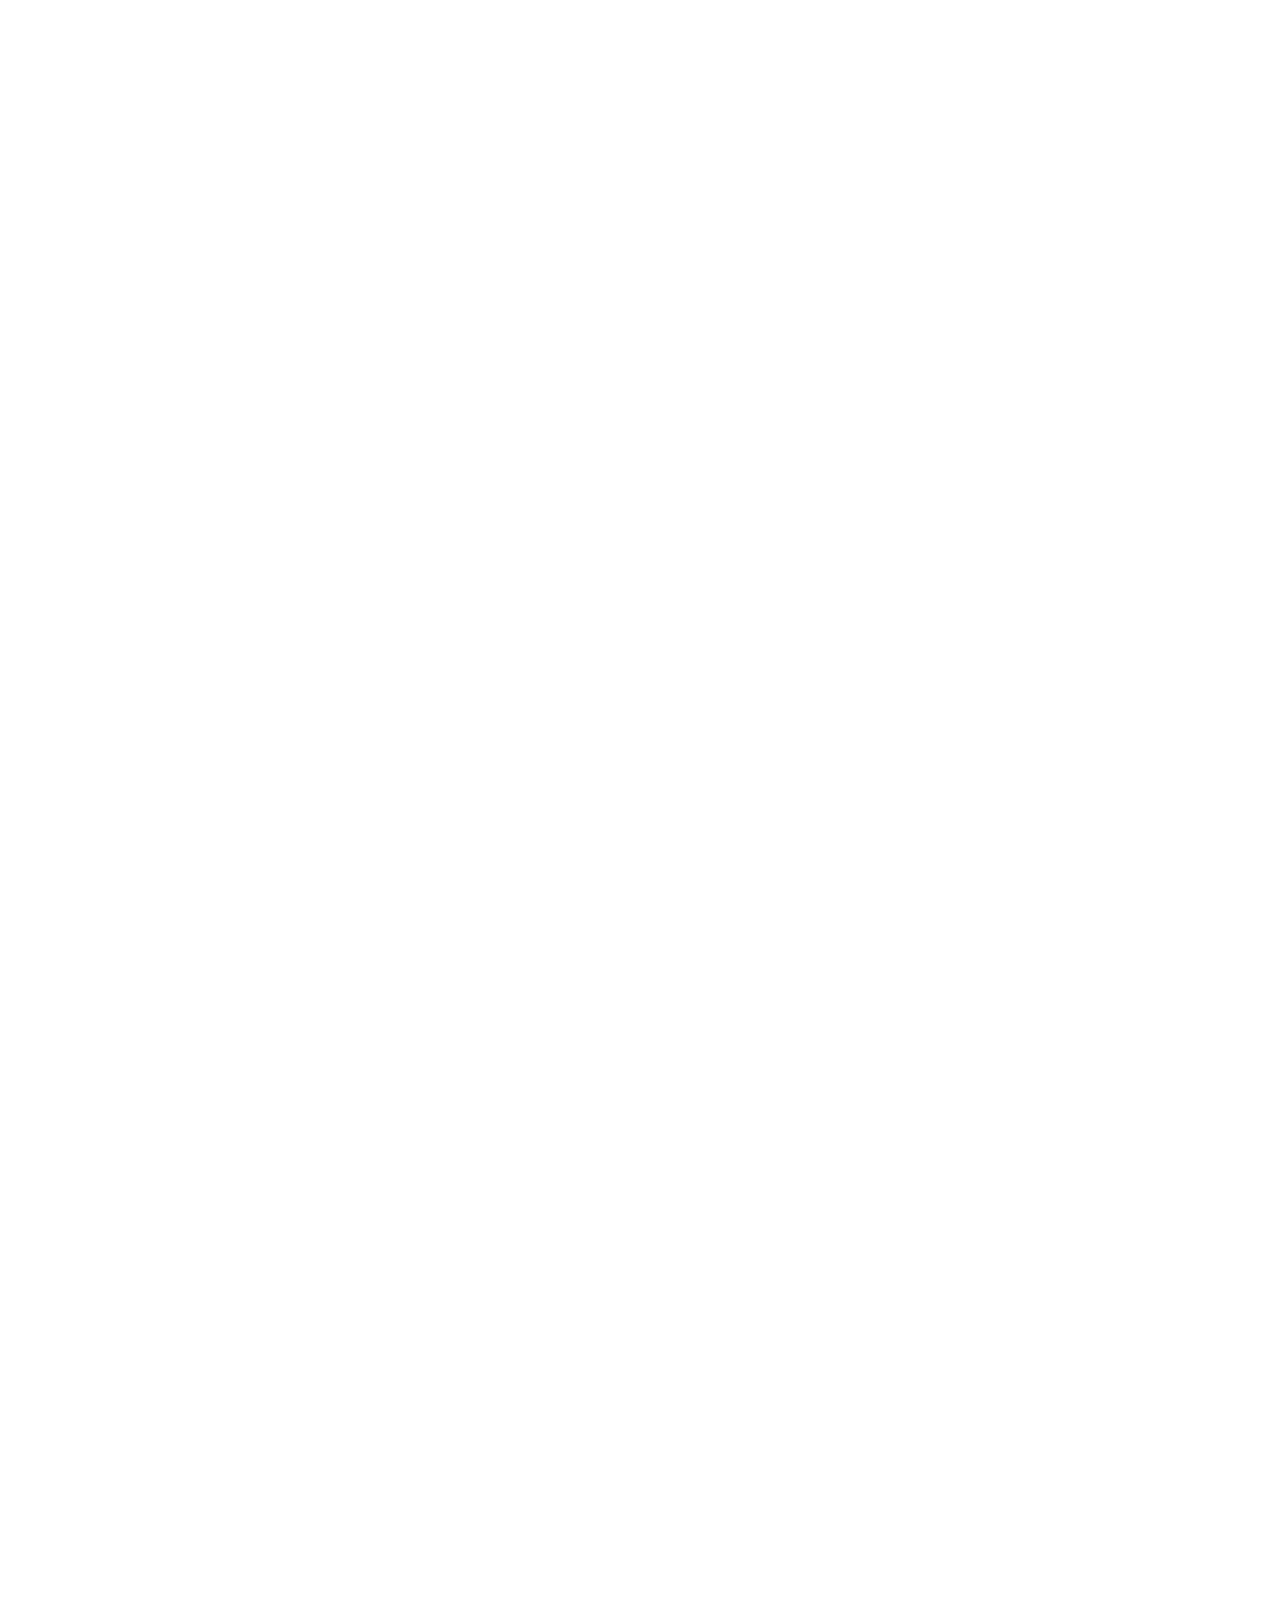
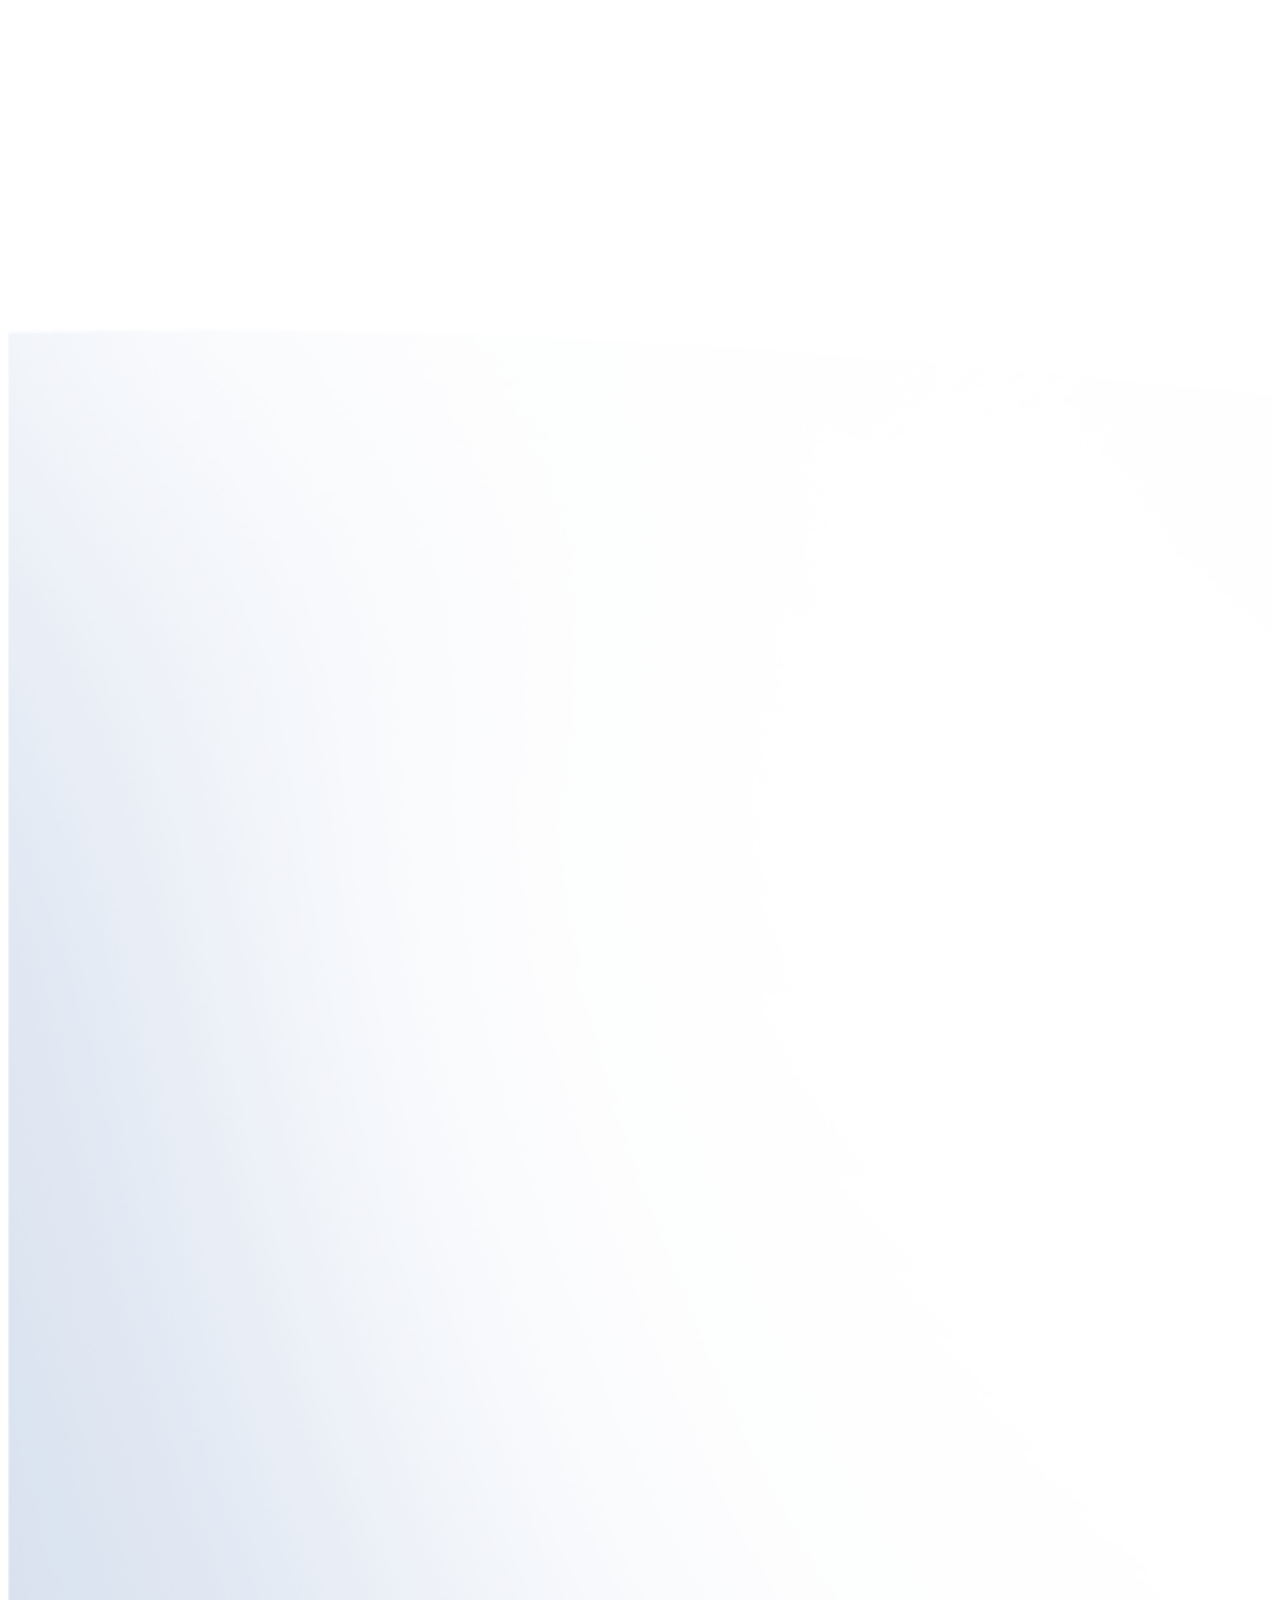
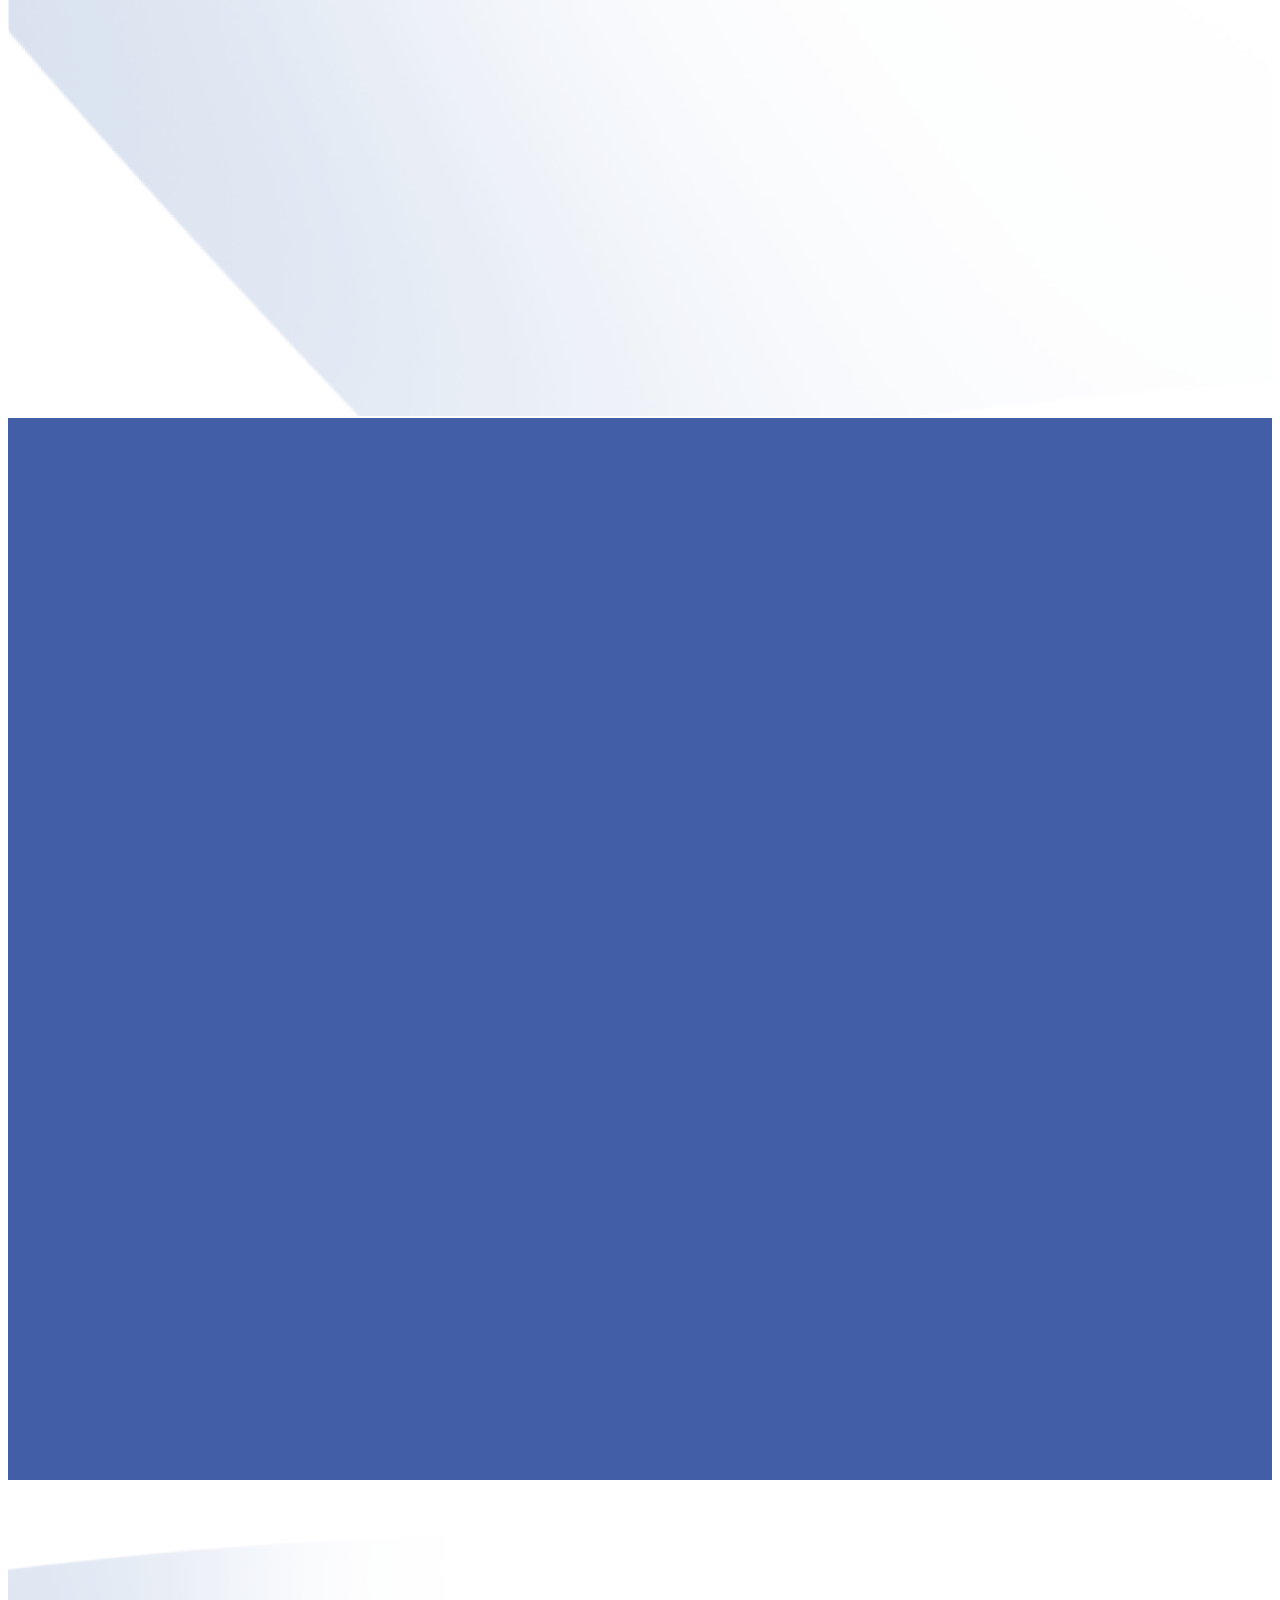
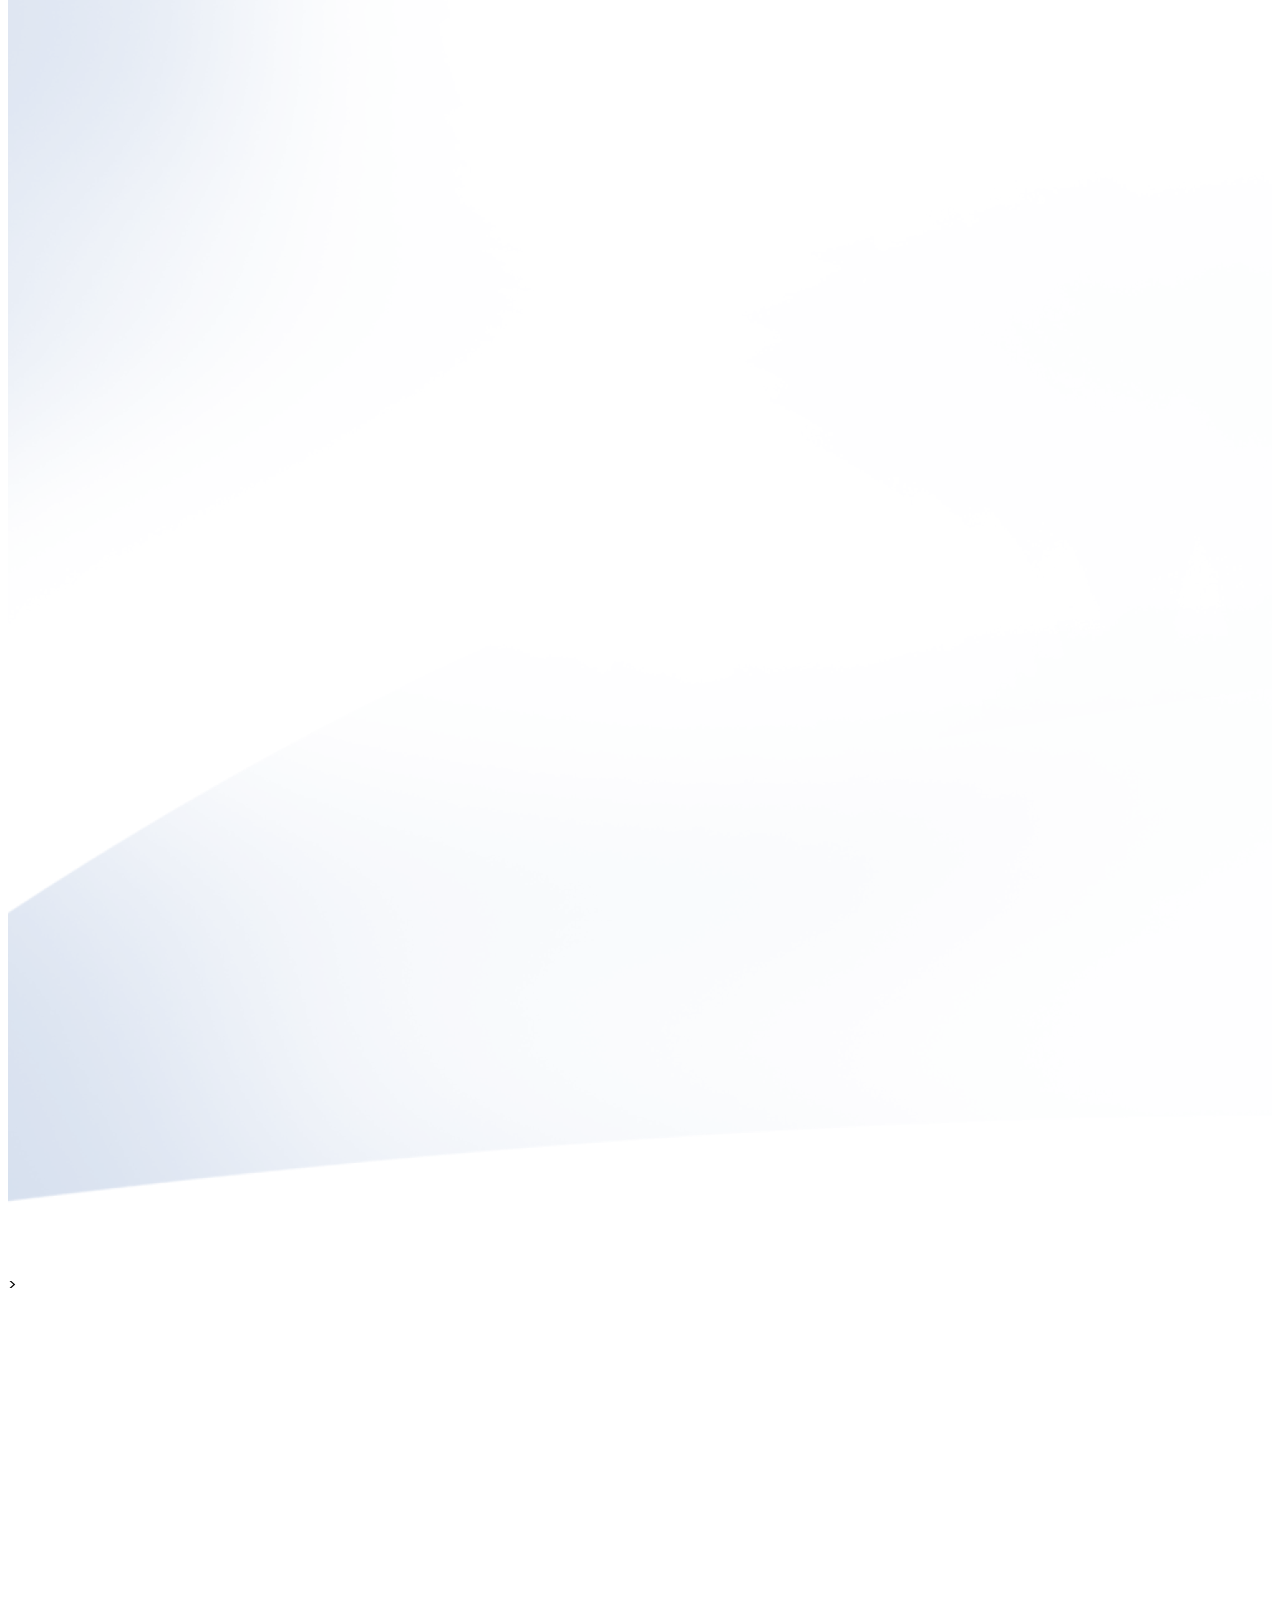
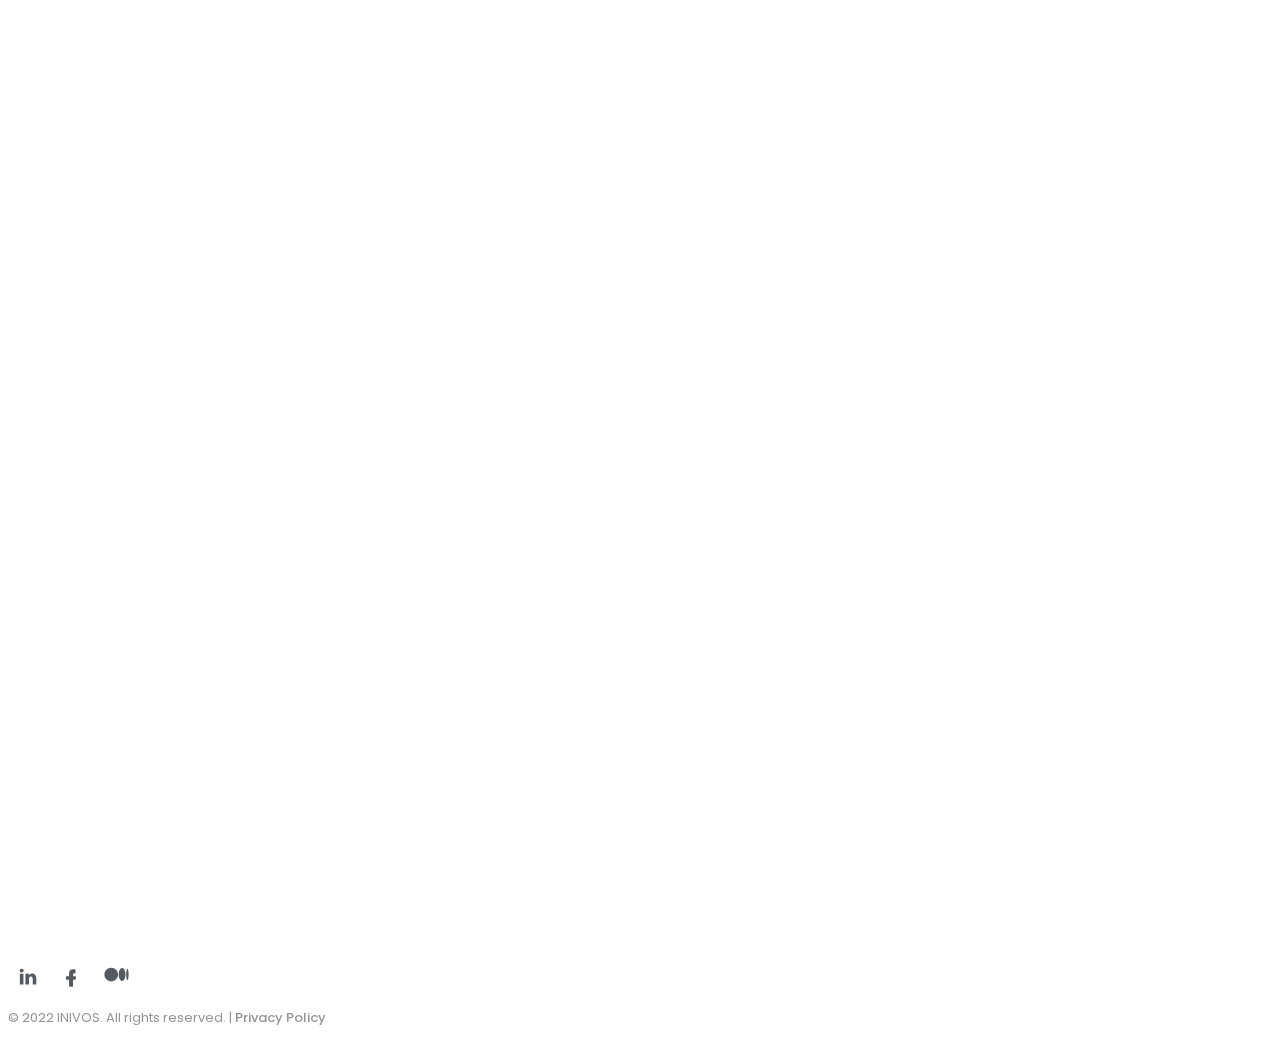
==== commit 9e4fbf02: "Added Career,more shreing options(twitter,instagram), main banner video" ====
--- a/index.html
+++ b/index.html
@@ -93,6 +93,15 @@
                 <a class="nav-link" href="#team" onclick="myFunction()">TEAM</a>
               </li>
               <li class="nav-item">
+                <a
+                  class="nav-link"
+                  href="https://www.linkedin.com/company/inivossl/jobs/"
+                  target="_blank"
+                  onclick="myFunction()"
+                  >CAREERS</a
+                >
+              </li>
+              <li class="nav-item">
                 <a class="nav-link" href="#news-list" onclick="myFunction()"
                   >NEWS ITEMS</a
                 >
@@ -123,11 +132,13 @@
       <!--======== Main banner ========-->
       <div class="main-banner" id="home">
         <div class="d-none d-md-block">
-          <img
-            src="images/mian_banner.png"
-            class="img-fluid w-100"
-            alt="inivos - mian banner"
-          />
+          <video
+            src="../video.mp4"
+            class="img-fluid"
+            muted
+            loop
+            autoplay
+          ></video>
         </div>
         <div class="d-block d-md-none">
           <img
@@ -423,167 +434,172 @@
             </div>
           </div>
         </div>
-
-        <!--======== Strategic Alliances ========-->
-        <div class="aliances" id="aliances">
-          <div class="container">
-            <div class="row">
-              <div class="col-md-12">
-                <div class="section-title reveal">
-                  <h3>Strategic <strong>Alliances</strong></h3>
-                  <p>
-                    Strategic Alliances Our universal and enduring partnerships
-                    ensure that we at INIVOS serve you and your business through
-                    the process of discovery, implementing, optimizing whilst
-                    dutifully maintaining your business solution so that it
-                    meets and exceeds your needs, effortlessly. Our partnerships
-                    are formed through extensive strategic thinking and
-                    meticulous planning to offer:
-                    <span
-                      >All time access to consultants and other key
-                      professionals in ERP who speak the required language and
-                      understand the culture, which has been the key success
-                      factors in driving our global implementations. The ability
-                      to scale-up project capacity and capabilities, making
-                      project launches smoother and endow you with business
-                      readiness.
-                    </span>
-                  </p>
-                </div>
-              </div>
-            </div>
-
-            <div class="row">
-              <div class="col-lg-3 logo col-md-6 mb-4 reveal">
-                <div class="hover14 column">
-                  <div class="image-outer">
-                    <div class="img-wrapper">
-                      <img
-                        src="images/logo-ifspartner.jpg"
-                        class="img-fluid"
-                        alt="ifs partner"
-                      />
-                    </div>
-                    <div class="hover-text">
-                      <p>
-                        FS is a global enterprise software vendor providing
-                        solutions that help companies get better return on
-                        investment, it develops and delivers enterprise software
-                        for customers around the world who manufacture and
-                        distribute goods, maintain assets, and manage
-                        service-focused operations.
-                      </p>
-                      <a href="#" target="_blank">Read More</a>
-                    </div>
-                  </div>
-                </div>
-              </div>
-
-              <div class="col-lg-3 logo col-md-6 mb-4 reveal">
-                <div class="hover14 column">
-                  <div class="image-outer">
-                    <div class="img-wrapper">
-                      <img
-                        src="images/logo-novacuraflow.jpg"
-                        class="img-fluid"
-                        alt="novacuraflow partner"
-                      />
-                    </div>
-                    <div class="hover-text">
-                      <p>
-                        Novacura Flow makes it easy to get more out of your ERP,
-                        MES and other business systems. With Flow, you can turn
-                        your business processes into simple, user-friendly,
-                        repeatable applications that put the right data in the
-                        right place at the right time.
-                      </p>
-                      <a href="#" target="_blank">Read More</a>
-                    </div>
-                  </div>
-                </div>
-              </div>
-
-              <div class="col-lg-3 logo col-md-6 mb-4 reveal">
-                <div class="hover14 column">
-                  <div class="image-outer">
-                    <div class="img-wrapper">
-                      <img
-                        src="images/logo-muzulu.jpg"
-                        class="img-fluid"
-                        alt="opera partner"
-                      />
-                    </div>
-                    <div class="hover-text">
-                      <p>
-                        Opera is an industrial, international, complete and
-                        fully configurable MES (Manufacturing Execution System)
-                        platform, designed and developed with the latest
-                        software technologies, enhanced with the use of AI tools
-                        for an Intelligent Factory. INIVOS is a Value Added
-                        Reseller of Opera, who will provide end to end
-                        implementation solution for Opera Customers.
-                      </p>
-                      <a href="#" target="_blank">Read More</a>
-                    </div>
-                  </div>
-                </div>
-              </div>
-
-              <div class="col-lg-3 logo col-md-6 mb-4 reveal">
-                <div class="hover14 column">
-                  <div class="image-outer">
-                    <div class="img-wrapper">
-                      <img
-                        src="images/logo-brave.jpg"
-                        class="img-fluid"
-                        alt="novacuraflow partner"
-                      />
-                    </div>
-                    <div class="hover-text">
-                      <p>
-                        Novacura Flow makes it easy to get more out of your ERP,
-                        MES and other business systems. With Flow, you can turn
-                        your business processes into simple, user-friendly,
-                        repeatable applications that put the right data in the
-                        right place at the right time.
-                      </p>
-                      <a href="#" target="_blank">Read More</a>
-                    </div>
-                  </div>
-                </div>
-              </div>
-
-              <div class="col-lg-3 logo col-md-6 mb-4 reveal">
-                <div class="hover14 column">
-                  <div class="image-outer">
-                    <div class="img-wrapper">
-                      <img
-                        src="images/logo-cad.jpg"
-                        class="img-fluid"
-                        alt="novacuraflow partner"
-                      />
-                    </div>
-                    <div class="hover-text">
-                      <p>
-                        Acumatica Cloud ERP provides the best business
-                        management solution for transforming your company to
-                        thrive in the new digital economy. Built on a
-                        future-proof platform with open architecture for rapid
-                        integrations, scalability, and ease of use, Acumatica
-                        delivers unparalleled value to organizations.
-                      </p>
-                      <a href="#" target="_blank">Read More</a>
-                    </div>
-                  </div>
-                </div>
-              </div>
-            </div>
-          </div>
-        </div>
-        <!--======== Global Presence ========-->
-        <div class="" id="global">
-          <div class="container">
-            <div class="d-flex justify-content-center">
+      </div>
+
+      <!--======== Strategic Alliances ========-->
+      <div class="aliances" id="aliances">
+        <div class="container">
+          <div class="row">
+            <div class="col-md-12">
+              <div class="section-title reveal">
+                <h3>Strategic <strong>Alliances</strong></h3>
+                <p>
+                  Strategic Alliances Our universal and enduring partnerships
+                  ensure that we at INIVOS serve you and your business through
+                  the process of discovery, implementing, optimizing whilst
+                  dutifully maintaining your business solution so that it meets
+                  and exceeds your needs, effortlessly. Our partnerships are
+                  formed through extensive strategic thinking and meticulous
+                  planning to offer:
+                  <span
+                    >All time access to consultants and other key professionals
+                    in ERP who speak the required language and understand the
+                    culture, which has been the key success factors in driving
+                    our global implementations. The ability to scale-up project
+                    capacity and capabilities, making project launches smoother
+                    and endow you with business readiness.
+                  </span>
+                </p>
+              </div>
+            </div>
+          </div>
+
+          <div class="row">
+            <div class="col-lg-3 logo col-md-6 mb-4 reveal">
+              <div class="hover14 column">
+                <div class="image-outer">
+                  <div class="img-wrapper">
+                    <img
+                      src="images/logo-ifspartner.jpg"
+                      class="img-fluid"
+                      alt="ifs partner"
+                    />
+                  </div>
+                  <div class="hover-text">
+                    <p>
+                      FS is a global enterprise software vendor providing
+                      solutions that help companies get better return on
+                      investment, it develops and delivers enterprise software
+                      for customers around the world who manufacture and
+                      distribute goods, maintain assets, and manage
+                      service-focused operations.
+                    </p>
+                    <a href="#" target="_blank">Read More</a>
+                  </div>
+                </div>
+              </div>
+            </div>
+
+            <div class="col-lg-3 logo col-md-6 mb-4 reveal">
+              <div class="hover14 column">
+                <div class="image-outer">
+                  <div class="img-wrapper">
+                    <img
+                      src="images/logo-novacuraflow.jpg"
+                      class="img-fluid"
+                      alt="novacuraflow partner"
+                    />
+                  </div>
+                  <div class="hover-text">
+                    <p>
+                      Novacura Flow makes it easy to get more out of your ERP,
+                      MES and other business systems. With Flow, you can turn
+                      your business processes into simple, user-friendly,
+                      repeatable applications that put the right data in the
+                      right place at the right time.
+                    </p>
+                    <a href="#" target="_blank">Read More</a>
+                  </div>
+                </div>
+              </div>
+            </div>
+
+            <div class="col-lg-3 logo col-md-6 mb-4 reveal">
+              <div class="hover14 column">
+                <div class="image-outer">
+                  <div class="img-wrapper">
+                    <img
+                      src="images/logo-muzulu.jpg"
+                      class="img-fluid"
+                      alt="opera partner"
+                    />
+                  </div>
+                  <div class="hover-text">
+                    <p>
+                      Muzulu Enables fast, effective and sustainable business
+                      improvement by delivering industry-leading IFS
+                      consultancy. Muzulu selected Inivos as their trusted
+                      enterprise software development vendor for large
+                      enterprise IFS deployments
+                    </p>
+                    <a href="#" target="_blank">Read More</a>
+                  </div>
+                </div>
+              </div>
+            </div>
+
+            <div class="col-lg-3 logo col-md-6 mb-4 reveal">
+              <div class="hover14 column">
+                <div class="image-outer">
+                  <div class="img-wrapper">
+                    <img
+                      src="images/logo-brave.jpg"
+                      class="img-fluid"
+                      alt="novacuraflow partner"
+                    />
+                  </div>
+                  <div class="hover-text">
+                    <p>
+                      Started with single .Net engineer in mid 2021 during the
+                      pandemic and grew the team to 25 + software engineers, QA
+                      engineers and data analysts. Our passion for developing
+                      amazing WEB and MOBILE software has helped Brave Energy to
+                      create dependable and repeatable solutions for some of the
+                      largest energy organisations in Australia
+                    </p>
+                    <a href="#" target="_blank">Read More</a>
+                  </div>
+                </div>
+              </div>
+            </div>
+
+            <div class="col-lg-3 logo col-md-6 mb-4 reveal">
+              <div class="hover14 column">
+                <div class="image-outer">
+                  <div class="img-wrapper">
+                    <img
+                      src="images/logo-cad.jpg"
+                      class="img-fluid"
+                      alt="novacuraflow partner"
+                    />
+                  </div>
+                  <div class="hover-text">
+                    <p>
+                      Started with single .Net engineer in mid 2021 during the
+                      pandemic and grew the team to 25 + software engineers, QA
+                      engineers and data analysts. Our passion for developing
+                      amazing WEB and MOBILE software has helped Brave Energy to
+                      create dependable and repeatable solutions for some of the
+                      largest energy organisations in Australia
+                    </p>
+                    <a href="#" target="_blank">Read More</a>
+                  </div>
+                </div>
+              </div>
+            </div>
+          </div>
+        </div>
+      </div>
+      <!--======== Global Presence ========-->
+      <div class="global-presence" id="global">
+        <div class="container">
+          <div class="row">
+            <div class="col-md-12">
+              <div class="section-title reveal">
+                <h3>GLOBAL <strong>PRESENCE </strong></h3>
+              </div>
+            </div>
+            <div class="col-md-12 reveal">
               <img
                 class="reveal"
                 src="./images/global_temp.PNG"
@@ -687,247 +703,601 @@
 
       <!-- ======= News =======  -->
       <div class="news-list" id="news-list">
-        <div class="container">
-          <div class="row">
-            <div class="col-md-12">
-              <div class="section-title reveal">
-                <h3>LATEST <strong>NEWS </strong></h3>
-                <a href="https://medium.com/inivos-technology" target="_blank"
-                  >OUR BLOG</a
-                >
-              </div>
-            </div>
-          </div>
-
-          <div class="row">
-            <div class="col-md-4 reveal">
-              <div class="blog-div">
-                <img src="images/blog1.png" class="img-fluid mb-4" alt="" />
-                <h6><a href="#">Lorem ipsum dolor sit amet</a></h6>
-                <p class="date">JUNE 10 / JOHN DOE</p>
-                <p>
-                  Lorem ipsum dolor sit amet, consectetur adipiscing elit.
-                  Phasellus lobortis augue odio, eget sodales sapien tristique
-                  id. Ut sit amet euismod purus.
-                </p>
-                <hr />
-                <div class="d-flex align-items-center justify-content-between">
-                  <a href="#" class="link">READ MORE</a>
-                  <div class="reactions d-flex">
-                    <div class="share-div ms-3">
-                      <div class="share-button sharer" style="display: block">
-                        <button type="button" class="btn share-btn">
-                          <i class="fa fa-share-alt" aria-hidden="true"></i>
-                        </button>
-                        <div class="social top center networks-5">
-                          <div
-                            class="a2a_kit a2a_kit_size_32 a2a_default_style"
-                            data-a2a-url="https://techcrunch.com/2022/06/29/amazon-prime-videos-watch-party-feature-is-now-available-on-smart-tvs-and-streaming-devices/"
-                          >
-                            <a
-                              class="a2a_dd"
-                              href="https://www.addtoany.com/share"
-                            ></a>
-                            <a class="a2a_button_facebook"
-                              ><img
-                                src="images/facebook-2.svg"
-                                class="img-fluid icon"
-                                width="50px"
-                                alt="facebook icon"
-                            /></a>
-                            <a class="a2a_button_linkedin"
-                              ><img
-                                src="images/linkedin-2.svg"
-                                class="img-fluid icon"
-                                width="50px"
-                                alt="twitter icon"
-                            /></a>
-                            <a class="a2a_button_email"
-                              ><img
-                                src="images/email.svg"
-                                class="img-fluid icon"
-                                width="50px"
-                                alt="envelope icon"
-                            /></a>
-                            <a class="a2a_button_whatsapp"
-                              ><img
-                                src="images/whatsapp.svg"
-                                class="img-fluid icon"
-                                width="50px"
-                                alt="whatsapp icon"
-                            /></a>
+        <div class="news-carousel">
+          <div class="container">
+            <div class="row">
+              <div class="col-md-12">
+                <div class="section-title reveal">
+                  <h3>LATEST <strong>NEWS </strong></h3>
+                  <a href="https://medium.com/inivos-technology" target="_blank"
+                    >OUR BLOG</a
+                  >
+                </div>
+              </div>
+            </div>
+            <div class="row reveal">
+              <div class="col-md-12">
+                <div class="owl-carousel owl-theme item-3-slider owl-slider">
+                  <div class="item">
+                    <div class="blog-div">
+                      <img
+                        src="images/blog1.png"
+                        class="img-fluid mb-4"
+                        alt=""
+                      />
+                      <h6><a href="#">Lorem ipsum dolor sit amet</a></h6>
+                      <p class="date">JUNE 10 / JOHN DOE</p>
+                      <p>
+                        Lorem ipsum dolor sit amet, consectetur adipiscing elit.
+                        Phasellus lobortis augue odio, eget sodales sapien
+                        tristique id. Ut sit amet euismod purus.
+                      </p>
+                      <hr />
+                      <div
+                        class="d-flex align-items-center justify-content-between"
+                      >
+                        <a href="#" class="link">READ MORE</a>
+                        <div class="reactions d-flex">
+                          <div class="share-div ms-3">
+                            <div
+                              class="share-button sharer"
+                              style="display: block"
+                            >
+                              <button type="button" class="btn share-btn">
+                                <i
+                                  class="fa fa-share-alt"
+                                  aria-hidden="true"
+                                ></i>
+                              </button>
+                              <div class="social top center networks-5">
+                                <div
+                                  class="a2a_kit a2a_kit_size_32 a2a_default_style"
+                                  data-a2a-url="https://www.wired.com/story/tech-companies-abortion-travel/"
+                                >
+                                  <a
+                                    class="a2a_dd"
+                                    href="https://www.addtoany.com/share"
+                                  ></a>
+                                  <a class="a2a_button_facebook"
+                                    ><img
+                                      src="images/facebook-2.svg"
+                                      class="img-fluid icon"
+                                      width="50px"
+                                      alt="facebook icon"
+                                  /></a>
+                                  <a class="a2a_button_twitter"
+                                    ><img
+                                      src="images/twitter.svg"
+                                      class="img-fluid icon"
+                                      width="50px"
+                                      alt="twitter icon"
+                                  /></a>
+                                  <a class="a2a_button_linkedin"
+                                    ><img
+                                      src="images/linkedin-2.svg"
+                                      class="img-fluid icon"
+                                      width="50px"
+                                      alt="twitter icon"
+                                  /></a>
+                                  <a class="a2a_button_instagram"
+                                    ><img
+                                      src="images/instagram.svg"
+                                      class="img-fluid icon"
+                                      width="50px"
+                                      alt="instagram icon"
+                                  /></a>
+                                  <a class="a2a_button_email"
+                                    ><img
+                                      src="images/email.svg"
+                                      class="img-fluid icon"
+                                      width="50px"
+                                      alt="envelope icon"
+                                  /></a>
+                                  <a class="a2a_button_whatsapp"
+                                    ><img
+                                      src="images/whatsapp.svg"
+                                      class="img-fluid icon"
+                                      width="50px"
+                                      alt="whatsapp icon"
+                                  /></a>
+                                </div>
+                              </div>
+                            </div>
                           </div>
                         </div>
                       </div>
                     </div>
                   </div>
-                </div>
-              </div>
-            </div>
-            <div class="col-md-4 reveal">
-              <div class="blog-div">
-                <img src="images/blog1.png" class="img-fluid mb-4" alt="" />
-                <h6><a href="#">Lorem ipsum dolor sit amet</a></h6>
-                <p class="date">JUNE 10 / JOHN DOE</p>
-                <p>
-                  Lorem ipsum dolor sit amet, consectetur adipiscing elit.
-                  Phasellus lobortis augue odio, eget sodales sapien tristique
-                  id. Ut sit amet euismod purus.
-                </p>
-                <hr />
-                <div class="d-flex align-items-center justify-content-between">
-                  <a href="#" class="link">READ MORE</a>
-                  <div class="reactions d-flex">
-                    <div class="share-div ms-3">
-                      <div class="share-button sharer" style="display: block">
-                        <button type="button" class="btn share-btn">
-                          <i class="fa fa-share-alt" aria-hidden="true"></i>
-                        </button>
-                        <div class="social top center networks-5">
-                          <div
-                            class="a2a_kit a2a_kit_size_32 a2a_default_style"
-                            data-a2a-url="https://www.theverge.com/23186573/best-july-4th-sales-2022-tech-deals-macbook-air-sale"
-                          >
-                            <a
-                              class="a2a_dd"
-                              href="https://www.addtoany.com/share"
-                            ></a>
-                            <a class="a2a_button_facebook"
-                              ><img
-                                src="images/facebook-2.svg"
-                                class="img-fluid icon"
-                                width="50px"
-                                alt="facebook icon"
-                            /></a>
-                            <a class="a2a_button_linkedin"
-                              ><img
-                                src="images/linkedin-2.svg"
-                                class="img-fluid icon"
-                                width="50px"
-                                alt="twitter icon"
-                            /></a>
-                            <a class="a2a_button_email"
-                              ><img
-                                src="images/email.svg"
-                                class="img-fluid icon"
-                                width="50px"
-                                alt="envelope icon"
-                            /></a>
-                            <a class="a2a_button_whatsapp"
-                              ><img
-                                src="images/whatsapp.svg"
-                                class="img-fluid icon"
-                                width="50px"
-                                alt="whatsapp icon"
-                            /></a>
+                  <div class="item">
+                    <div class="blog-div">
+                      <img
+                        src="images/blog1.png"
+                        class="img-fluid mb-4"
+                        alt=""
+                      />
+                      <h6><a href="#">Lorem ipsum dolor sit amet</a></h6>
+                      <p class="date">JUNE 10 / JOHN DOE</p>
+                      <p>
+                        Lorem ipsum dolor sit amet, consectetur adipiscing elit.
+                        Phasellus lobortis augue odio, eget sodales sapien
+                        tristique id. Ut sit amet euismod purus.
+                      </p>
+                      <hr />
+                      <div
+                        class="d-flex align-items-center justify-content-between"
+                      >
+                        <a href="#" class="link">READ MORE</a>
+                        <div class="reactions d-flex">
+                          <div class="share-div ms-3">
+                            <div
+                              class="share-button sharer"
+                              style="display: block"
+                            >
+                              <button type="button" class="btn share-btn">
+                                <i
+                                  class="fa fa-share-alt"
+                                  aria-hidden="true"
+                                ></i>
+                              </button>
+                              <div class="social top center networks-5">
+                                <div
+                                  class="a2a_kit a2a_kit_size_32 a2a_default_style"
+                                  data-a2a-url="https://techcrunch.com/2022/06/29/amazon-prime-videos-watch-party-feature-is-now-available-on-smart-tvs-and-streaming-devices/"
+                                >
+                                  <a
+                                    class="a2a_dd"
+                                    href="https://www.addtoany.com/share"
+                                  ></a>
+                                  <a class="a2a_button_facebook"
+                                    ><img
+                                      src="images/facebook-2.svg"
+                                      class="img-fluid icon"
+                                      width="50px"
+                                      alt="facebook icon"
+                                  /></a>
+                                  <a class="a2a_button_twitter"
+                                    ><img
+                                      src="images/twitter.svg"
+                                      class="img-fluid icon"
+                                      width="50px"
+                                      alt="twitter icon"
+                                  /></a>
+                                  <a class="a2a_button_linkedin"
+                                    ><img
+                                      src="images/linkedin-2.svg"
+                                      class="img-fluid icon"
+                                      width="50px"
+                                      alt="twitter icon"
+                                  /></a>
+                                  <a class="a2a_button_instagram"
+                                    ><img
+                                      src="images/instagram.svg"
+                                      class="img-fluid icon"
+                                      width="50px"
+                                      alt="instagram icon"
+                                  /></a>
+                                  <a class="a2a_button_email"
+                                    ><img
+                                      src="images/email.svg"
+                                      class="img-fluid icon"
+                                      width="50px"
+                                      alt="envelope icon"
+                                  /></a>
+                                  <a class="a2a_button_whatsapp"
+                                    ><img
+                                      src="images/whatsapp.svg"
+                                      class="img-fluid icon"
+                                      width="50px"
+                                      alt="whatsapp icon"
+                                  /></a>
+                                </div>
+                              </div>
+                            </div>
                           </div>
                         </div>
                       </div>
                     </div>
                   </div>
-                </div>
-              </div>
-            </div>
-            <div class="col-md-4 reveal">
-              <div class="blog-div">
-                <img src="images/blog1.png" class="img-fluid mb-4" alt="" />
-                <h6><a href="#">Lorem ipsum dolor sit amet</a></h6>
-                <p class="date">JUNE 10 / JOHN DOE</p>
-                <p>
-                  Lorem ipsum dolor sit amet, consectetur adipiscing elit.
-                  Phasellus lobortis augue odio, eget sodales sapien tristique
-                  id. Ut sit amet euismod purus.
-                </p>
-                <hr />
-                <div class="d-flex align-items-center justify-content-between">
-                  <a href="#" class="link">READ MORE</a>
-                  <div class="reactions d-flex">
-                    <div class="share-div ms-3">
-                      <div class="share-button sharer" style="display: block">
-                        <button type="button" class="btn share-btn">
-                          <i class="fa fa-share-alt" aria-hidden="true"></i>
-                        </button>
-                        <div class="social top center networks-5">
-                          <div
-                            class="a2a_kit a2a_kit_size_32 a2a_default_style"
-                          >
-                            <a
-                              class="a2a_dd"
-                              href="https://www.addtoany.com/share"
-                            ></a>
-                            <a class="a2a_button_facebook"
-                              ><img
-                                src="images/facebook-2.svg"
-                                class="img-fluid icon"
-                                width="50px"
-                                alt="facebook icon"
-                            /></a>
-                            <a class="a2a_button_linkedin"
-                              ><img
-                                src="images/linkedin-2.svg"
-                                class="img-fluid icon"
-                                width="50px"
-                                alt="twitter icon"
-                            /></a>
-                            <a class="a2a_button_email"
-                              ><img
-                                src="images/email.svg"
-                                class="img-fluid icon"
-                                width="50px"
-                                alt="envelope icon"
-                            /></a>
-                            <a class="a2a_button_whatsapp"
-                              ><img
-                                src="images/whatsapp.svg"
-                                class="img-fluid icon"
-                                width="50px"
-                                alt="whatsapp icon"
-                            /></a>
+                  <div class="item">
+                    <div class="blog-div">
+                      <img
+                        src="images/blog1.png"
+                        class="img-fluid mb-4"
+                        alt=""
+                      />
+                      <h6><a href="#">Lorem ipsum dolor sit amet</a></h6>
+                      <p class="date">JUNE 10 / JOHN DOE</p>
+                      <p>
+                        Lorem ipsum dolor sit amet, consectetur adipiscing elit.
+                        Phasellus lobortis augue odio, eget sodales sapien
+                        tristique id. Ut sit amet euismod purus.
+                      </p>
+                      <hr />
+                      <div
+                        class="d-flex align-items-center justify-content-between"
+                      >
+                        <a href="#" class="link">READ MORE</a>
+                        <div class="reactions d-flex">
+                          <div class="share-div ms-3">
+                            <div
+                              class="share-button sharer"
+                              style="display: block"
+                            >
+                              <button type="button" class="btn share-btn">
+                                <i
+                                  class="fa fa-share-alt"
+                                  aria-hidden="true"
+                                ></i>
+                              </button>
+                              <div class="social top center networks-5">
+                                <div
+                                  class="a2a_kit a2a_kit_size_32 a2a_default_style"
+                                  data-a2a-url="https://techcrunch.com/2022/06/29/amazon-prime-videos-watch-party-feature-is-now-available-on-smart-tvs-and-streaming-devices/"
+                                >
+                                  <a
+                                    class="a2a_dd"
+                                    href="https://www.addtoany.com/share"
+                                  ></a>
+                                  <a class="a2a_button_facebook"
+                                    ><img
+                                      src="images/facebook-2.svg"
+                                      class="img-fluid icon"
+                                      width="50px"
+                                      alt="facebook icon"
+                                  /></a>
+                                  <a class="a2a_button_twitter"
+                                    ><img
+                                      src="images/twitter.svg"
+                                      class="img-fluid icon"
+                                      width="50px"
+                                      alt="twitter icon"
+                                  /></a>
+                                  <a class="a2a_button_linkedin"
+                                    ><img
+                                      src="images/linkedin-2.svg"
+                                      class="img-fluid icon"
+                                      width="50px"
+                                      alt="twitter icon"
+                                  /></a>
+                                  <a class="a2a_button_instagram"
+                                    ><img
+                                      src="images/instagram.svg"
+                                      class="img-fluid icon"
+                                      width="50px"
+                                      alt="instagram icon"
+                                  /></a>
+                                  <a class="a2a_button_email"
+                                    ><img
+                                      src="images/email.svg"
+                                      class="img-fluid icon"
+                                      width="50px"
+                                      alt="envelope icon"
+                                  /></a>
+                                  <a class="a2a_button_whatsapp"
+                                    ><img
+                                      src="images/whatsapp.svg"
+                                      class="img-fluid icon"
+                                      width="50px"
+                                      alt="whatsapp icon"
+                                  /></a>
+                                </div>
+                              </div>
+                            </div>
                           </div>
                         </div>
                       </div>
                     </div>
                   </div>
-                </div>
-              </div>
-            </div>
-          </div>
-
-          <div class="contact-details">
-            <div class="row">
-              <div class="col-md-4 reveal">
-                <div class="contact-item address mb-4">
-                  <h6>ADDRESS</h6>
-                  <p><span>Inivos Consulting (Pvt) Ltd,</span></p>
-                  <p>Colombo Innovation Center,</p>
-                  <p>No 477, R. A. De Mel Mawatha,</p>
-                  <p>Colombo 04,</p>
-                  <p>Sri Lanka.</p>
-                </div>
-                <div class="contact-item address mb-4">
-                  <p><span>Inivos Consulting (Pvt) Ltd,</span></p>
-                  <p>Colombo Innovation Center,</p>
-                  <p>No 477, R. A. De Mel Mawatha,</p>
-                  <p>Colombo 04,</p>
-                  <p>Sri Lanka.</p>
-                </div>
-              </div>
-              <div class="col-md-4 reveal">
-                <div class="contact-item email">
-                  <h6>EMAIL</h6>
-                  <a href="mailto:info@inivossl.com">info@inivossl.com</a>
-                </div>
-              </div>
-              <div class="col-md-4 reveal">
-                <div class="contact-item phone">
-                  <h6>CALL US</h6>
-                  <a href="tel:+94 (11) 711 2155">+94 (11) 711 2155</a>
+                  <div class="item">
+                    <div class="blog-div">
+                      <img
+                        src="images/blog1.png"
+                        class="img-fluid mb-4"
+                        alt=""
+                      />
+                      <h6><a href="#">Lorem ipsum dolor sit amet</a></h6>
+                      <p class="date">JUNE 10 / JOHN DOE</p>
+                      <p>
+                        Lorem ipsum dolor sit amet, consectetur adipiscing elit.
+                        Phasellus lobortis augue odio, eget sodales sapien
+                        tristique id. Ut sit amet euismod purus.
+                      </p>
+                      <hr />
+                      <div
+                        class="d-flex align-items-center justify-content-between"
+                      >
+                        <a href="#" class="link">READ MORE</a>
+                        <div class="reactions d-flex">
+                          <div class="share-div ms-3">
+                            <div
+                              class="share-button sharer"
+                              style="display: block"
+                            >
+                              <button type="button" class="btn share-btn">
+                                <i
+                                  class="fa fa-share-alt"
+                                  aria-hidden="true"
+                                ></i>
+                              </button>
+                              <div class="social top center networks-5">
+                                <div
+                                  class="a2a_kit a2a_kit_size_32 a2a_default_style"
+                                  data-a2a-url="https://techcrunch.com/2022/06/29/amazon-prime-videos-watch-party-feature-is-now-available-on-smart-tvs-and-streaming-devices/"
+                                >
+                                  <a
+                                    class="a2a_dd"
+                                    href="https://www.addtoany.com/share"
+                                  ></a>
+                                  <a class="a2a_button_facebook"
+                                    ><img
+                                      src="images/facebook-2.svg"
+                                      class="img-fluid icon"
+                                      width="50px"
+                                      alt="facebook icon"
+                                  /></a>
+                                  <a class="a2a_button_twitter"
+                                    ><img
+                                      src="images/twitter.svg"
+                                      class="img-fluid icon"
+                                      width="50px"
+                                      alt="twitter icon"
+                                  /></a>
+                                  <a class="a2a_button_linkedin"
+                                    ><img
+                                      src="images/linkedin-2.svg"
+                                      class="img-fluid icon"
+                                      width="50px"
+                                      alt="twitter icon"
+                                  /></a>
+                                  <a class="a2a_button_instagram"
+                                    ><img
+                                      src="images/instagram.svg"
+                                      class="img-fluid icon"
+                                      width="50px"
+                                      alt="instagram icon"
+                                  /></a>
+                                  <a class="a2a_button_email"
+                                    ><img
+                                      src="images/email.svg"
+                                      class="img-fluid icon"
+                                      width="50px"
+                                      alt="envelope icon"
+                                  /></a>
+                                  <a class="a2a_button_whatsapp"
+                                    ><img
+                                      src="images/whatsapp.svg"
+                                      class="img-fluid icon"
+                                      width="50px"
+                                      alt="whatsapp icon"
+                                  /></a>
+                                </div>
+                              </div>
+                            </div>
+                          </div>
+                        </div>
+                      </div>
+                    </div>
+                  </div>
+                  <div class="item">
+                    <div class="blog-div">
+                      <img
+                        src="images/blog1.png"
+                        class="img-fluid mb-4"
+                        alt=""
+                      />
+                      <h6><a href="#">Lorem ipsum dolor sit amet</a></h6>
+                      <p class="date">JUNE 10 / JOHN DOE</p>
+                      <p>
+                        Lorem ipsum dolor sit amet, consectetur adipiscing elit.
+                        Phasellus lobortis augue odio, eget sodales sapien
+                        tristique id. Ut sit amet euismod purus.
+                      </p>
+                      <hr />
+                      <div
+                        class="d-flex align-items-center justify-content-between"
+                      >
+                        <a href="#" class="link">READ MORE</a>
+                        <div class="reactions d-flex">
+                          <div class="share-div ms-3">
+                            <div
+                              class="share-button sharer"
+                              style="display: block"
+                            >
+                              <button type="button" class="btn share-btn">
+                                <i
+                                  class="fa fa-share-alt"
+                                  aria-hidden="true"
+                                ></i>
+                              </button>
+                              <div class="social top center networks-5">
+                                <div
+                                  class="a2a_kit a2a_kit_size_32 a2a_default_style"
+                                  data-a2a-url="https://techcrunch.com/2022/06/29/amazon-prime-videos-watch-party-feature-is-now-available-on-smart-tvs-and-streaming-devices/"
+                                >
+                                  <a
+                                    class="a2a_dd"
+                                    href="https://www.addtoany.com/share"
+                                  ></a>
+                                  <a class="a2a_button_facebook"
+                                    ><img
+                                      src="images/facebook-2.svg"
+                                      class="img-fluid icon"
+                                      width="50px"
+                                      alt="facebook icon"
+                                  /></a>
+                                  <a class="a2a_button_twitter"
+                                    ><img
+                                      src="images/twitter.svg"
+                                      class="img-fluid icon"
+                                      width="50px"
+                                      alt="twitter icon"
+                                  /></a>
+                                  <a class="a2a_button_linkedin"
+                                    ><img
+                                      src="images/linkedin-2.svg"
+                                      class="img-fluid icon"
+                                      width="50px"
+                                      alt="twitter icon"
+                                  /></a>
+                                  <a class="a2a_button_instagram"
+                                    ><img
+                                      src="images/instagram.svg"
+                                      class="img-fluid icon"
+                                      width="50px"
+                                      alt="instagram icon"
+                                  /></a>
+                                  <a class="a2a_button_email"
+                                    ><img
+                                      src="images/email.svg"
+                                      class="img-fluid icon"
+                                      width="50px"
+                                      alt="envelope icon"
+                                  /></a>
+                                  <a class="a2a_button_whatsapp"
+                                    ><img
+                                      src="images/whatsapp.svg"
+                                      class="img-fluid icon"
+                                      width="50px"
+                                      alt="whatsapp icon"
+                                  /></a>
+                                </div>
+                              </div>
+                            </div>
+                          </div>
+                        </div>
+                      </div>
+                    </div>
+                  </div>
+                  <div class="item">
+                    <div class="blog-div">
+                      <img
+                        src="images/blog1.png"
+                        class="img-fluid mb-4"
+                        alt=""
+                      />
+                      <h6><a href="#">Lorem ipsum dolor sit amet</a></h6>
+                      <p class="date">JUNE 10 / JOHN DOE</p>
+                      <p>
+                        Lorem ipsum dolor sit amet, consectetur adipiscing elit.
+                        Phasellus lobortis augue odio, eget sodales sapien
+                        tristique id. Ut sit amet euismod purus.
+                      </p>
+                      <hr />
+                      <div
+                        class="d-flex align-items-center justify-content-between"
+                      >
+                        <a href="#" class="link">READ MORE</a>
+                        <div class="reactions d-flex">
+                          <div class="share-div ms-3">
+                            <div
+                              class="share-button sharer"
+                              style="display: block"
+                            >
+                              <button type="button" class="btn share-btn">
+                                <i
+                                  class="fa fa-share-alt"
+                                  aria-hidden="true"
+                                ></i>
+                              </button>
+                              <div class="social top center networks-5">
+                                <div
+                                  class="a2a_kit a2a_kit_size_32 a2a_default_style"
+                                  data-a2a-url="https://techcrunch.com/2022/06/29/amazon-prime-videos-watch-party-feature-is-now-available-on-smart-tvs-and-streaming-devices/"
+                                >
+                                  <a
+                                    class="a2a_dd"
+                                    href="https://www.addtoany.com/share"
+                                  ></a>
+                                  <a class="a2a_button_facebook"
+                                    ><img
+                                      src="images/facebook-2.svg"
+                                      class="img-fluid icon"
+                                      width="50px"
+                                      alt="facebook icon"
+                                  /></a>
+                                  <a class="a2a_button_twitter"
+                                    ><img
+                                      src="images/twitter.svg"
+                                      class="img-fluid icon"
+                                      width="50px"
+                                      alt="twitter icon"
+                                  /></a>
+                                  <a class="a2a_button_linkedin"
+                                    ><img
+                                      src="images/linkedin-2.svg"
+                                      class="img-fluid icon"
+                                      width="50px"
+                                      alt="twitter icon"
+                                  /></a>
+                                  <a class="a2a_button_instagram"
+                                    ><img
+                                      src="images/instagram.svg"
+                                      class="img-fluid icon"
+                                      width="50px"
+                                      alt="instagram icon"
+                                  /></a>
+                                  <a class="a2a_button_email"
+                                    ><img
+                                      src="images/email.svg"
+                                      class="img-fluid icon"
+                                      width="50px"
+                                      alt="envelope icon"
+                                  /></a>
+                                  <a class="a2a_button_whatsapp"
+                                    ><img
+                                      src="images/whatsapp.svg"
+                                      class="img-fluid icon"
+                                      width="50px"
+                                      alt="whatsapp icon"
+                                  /></a>
+                                </div>
+                              </div>
+                            </div>
+                          </div>
+                        </div>
+                      </div>
+                    </div>
+                  </div>
+                </div>
+              </div>
+            </div>
+            <div class="contact-details">
+              <div class="row">
+                <div class="col-md-4 reveal">
+                  <div class="contact-item address mb-4">
+                    <h6>ADDRESS</h6>
+                    <p><span>Inivos Consulting (Pvt) Ltd,</span></p>
+                    <p>Colombo Innovation Center,</p>
+                    <p>No 477, R. A. De Mel Mawatha,</p>
+                    <p>Colombo 04,</p>
+                    <p>Sri Lanka.</p>
+                  </div>
+                  <div class="contact-item address mb-4">
+                    <p><span>Inivos Technology (Pvt) Ltd,</span></p>
+                    <p>Colombo Innovation Center,</p>
+                    <p>No 477, R. A. De Mel Mawatha,</p>
+                    <p>Colombo 04,</p>
+                    <p>Sri Lanka.</p>
+                  </div>
+                </div>
+                <div class="col-md-4 reveal">
+                  <div class="contact-item email">
+                    <h6>EMAIL</h6>
+                    <a href="mailto:info@inivossl.com">info@inivossl.com</a>
+                  </div>
+                </div>
+                <div class="col-md-4 reveal">
+                  <div class="contact-item phone">
+                    <h6>CALL US</h6>
+                    <a href="tel:+94 (11) 711 2155">+94 (11) 711 2155</a>
+                  </div>
                 </div>
               </div>
             </div>
           </div>
         </div>
       </div>
+      >
 
       <!-- ======= Contact form =======  -->
       <div class="contact-form reveal" id="contact">
--- a/css/styles.css
+++ b/css/styles.css
@@ -352,7 +352,7 @@
 }
 .aliances .image-outer .hover-text {
   opacity: 0;
-  position: relative;
+  position:relative;
   top: 90%;
   transition: .5s;
   background-color: #fff;
@@ -368,12 +368,19 @@
 }
 .logo{
   width: 20%!important;
+  height: 400px;
 }
 
 /* ------ Global Presence ------  */
-.global{
-  padding-top:150px ;
-  margin-top: 100px;
+
+.global-presence {
+  background-size: cover;
+  background-repeat: no-repeat;
+  z-index: -1;
+  position:relative;
+}
+.global-presence .section-title:after {
+  top: -62%;
 }
 
 
@@ -508,7 +515,7 @@
   right: 6%;
 }
 .news-list .blog-div .share-div .share-button.sharer .social {
-  margin-left: -100px;
+  margin-left: -140px;
   opacity: 0;
   transition: all 0.2s ease 0s;
   visibility: hidden;
@@ -519,6 +526,48 @@
 }
 .news-list .blog-div .share-div .a2a_kit.a2a_kit_size_32.a2a_default_style {
   display: flex;
+}
+
+.news-carousel {
+  margin-top: 130px;
+}
+.news-carousel .item-3-slider .item img{
+  width: 65px;
+  margin-right: 10px;
+}
+.news-carousel .item-3-slider .item p{
+  font-size: 14px;
+}
+.news-carousel .item-3-slider{
+  position: relative;
+}
+.news-carousel .item-3-slider .nav-btn.prev-slide,
+.news-carousel .item-3-slider .nav-btn.next-slide {
+  background-image: url(../images/arrow.svg);
+  width: 20px;
+  height: 20px;
+  background-repeat: no-repeat;
+}
+.news-carousel .item-3-slider .nav-btn.prev-slide {
+  transform: rotate(180deg);
+}
+.news-carousel .item-3-slider .owl-nav button.owl-prev,
+.news-carousel .item-3-slider .owl-nav button.owl-next {
+  position: absolute;
+  top: 24%;
+  transition: .3s;
+}
+.news-carousel .item-3-slider .owl-nav button.owl-prev {
+  left: -5%;
+}
+.news-carousel .item-3-slider .owl-nav button.owl-prev:hover {
+  left: -5.2%;
+}
+.news-carousel .item-3-slider .owl-nav button.owl-next {
+  right: -5%;
+}
+.news-carousel .item-3-slider .owl-nav button.owl-next:hover {
+  right: -5.2%;
 }
 
 
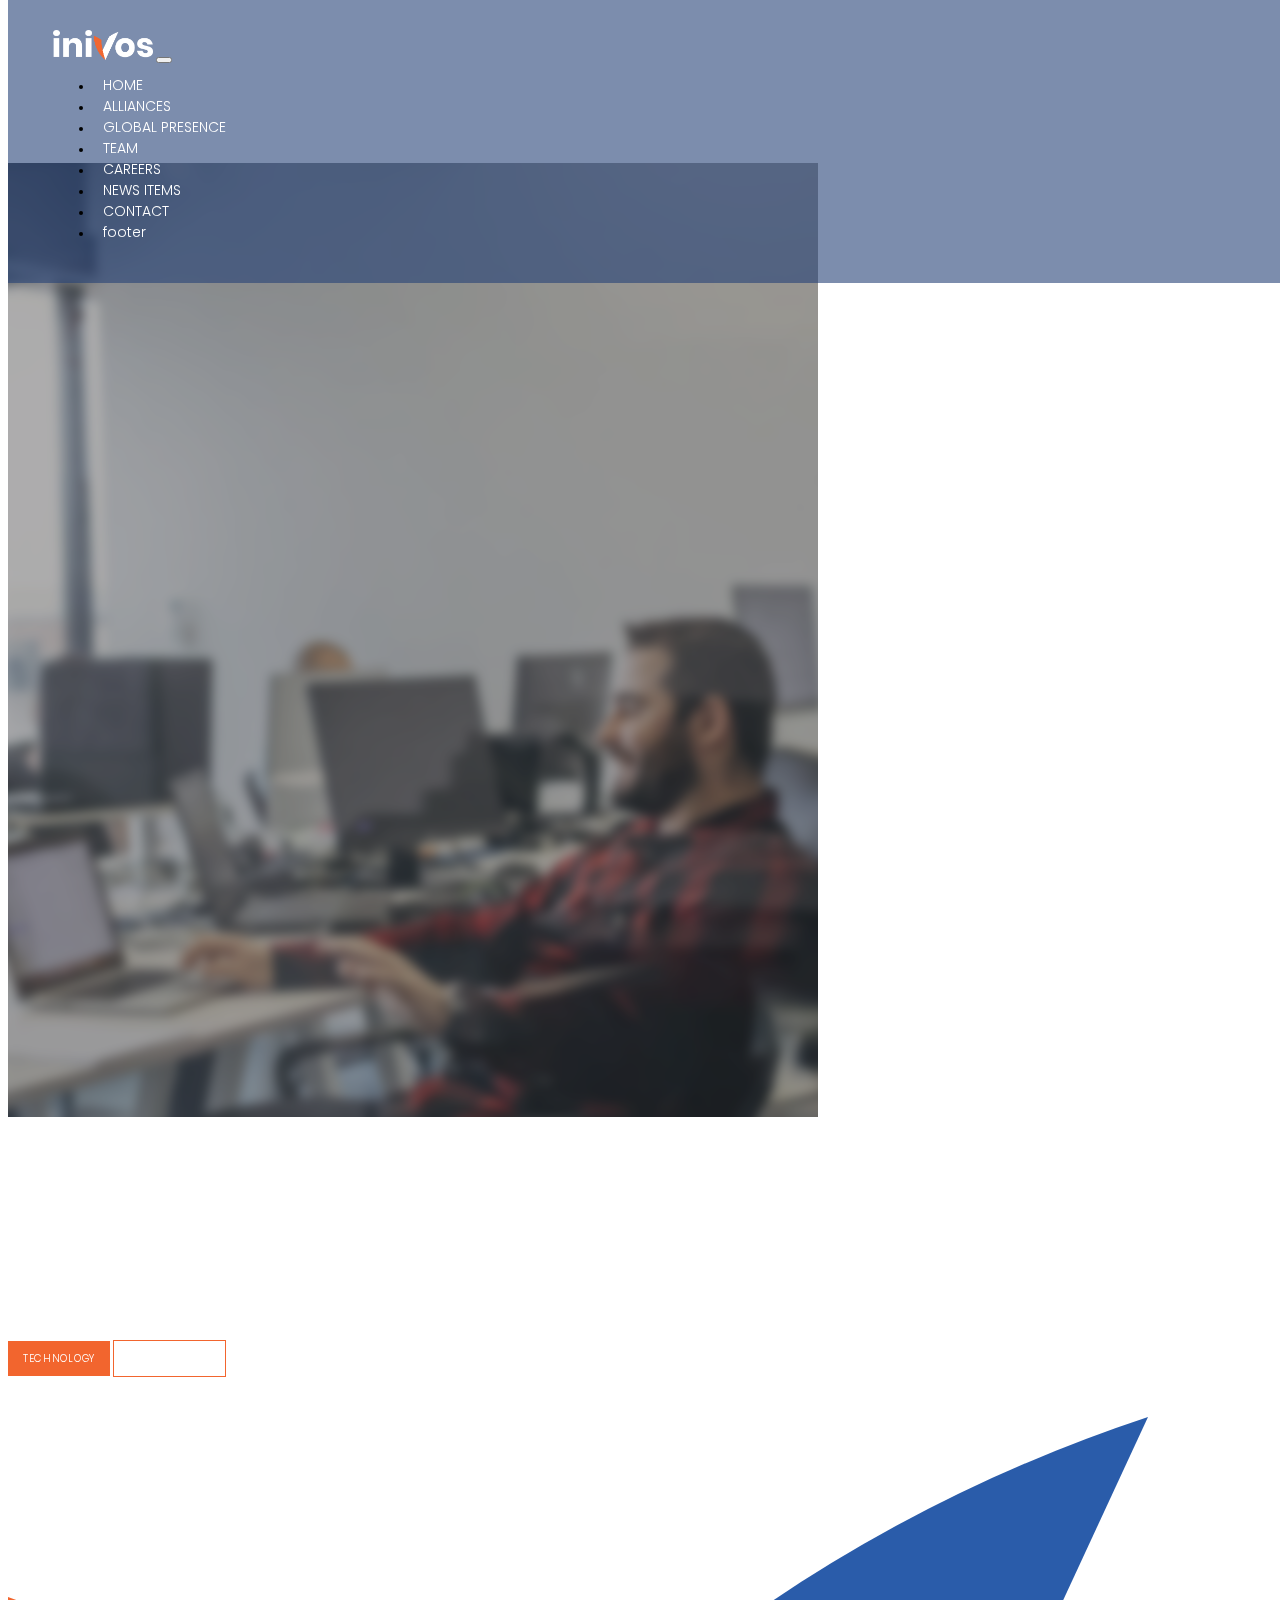
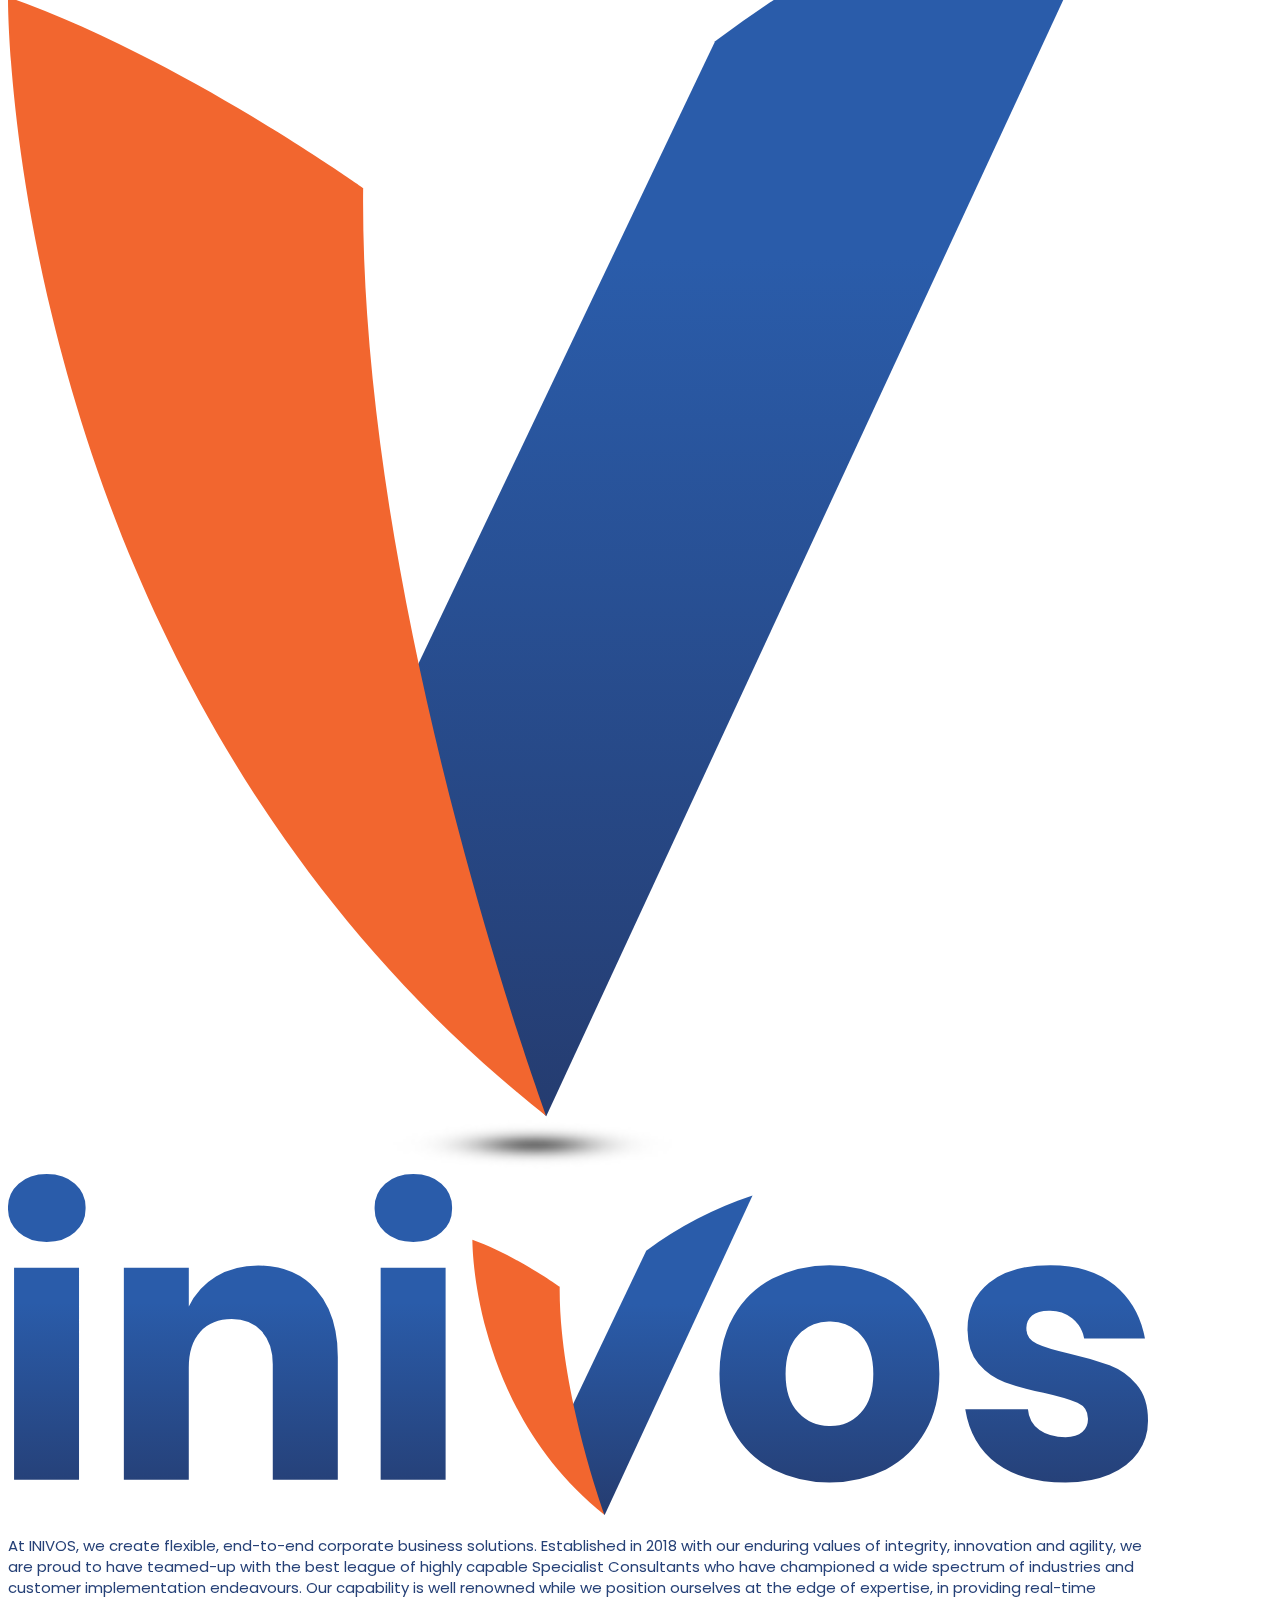
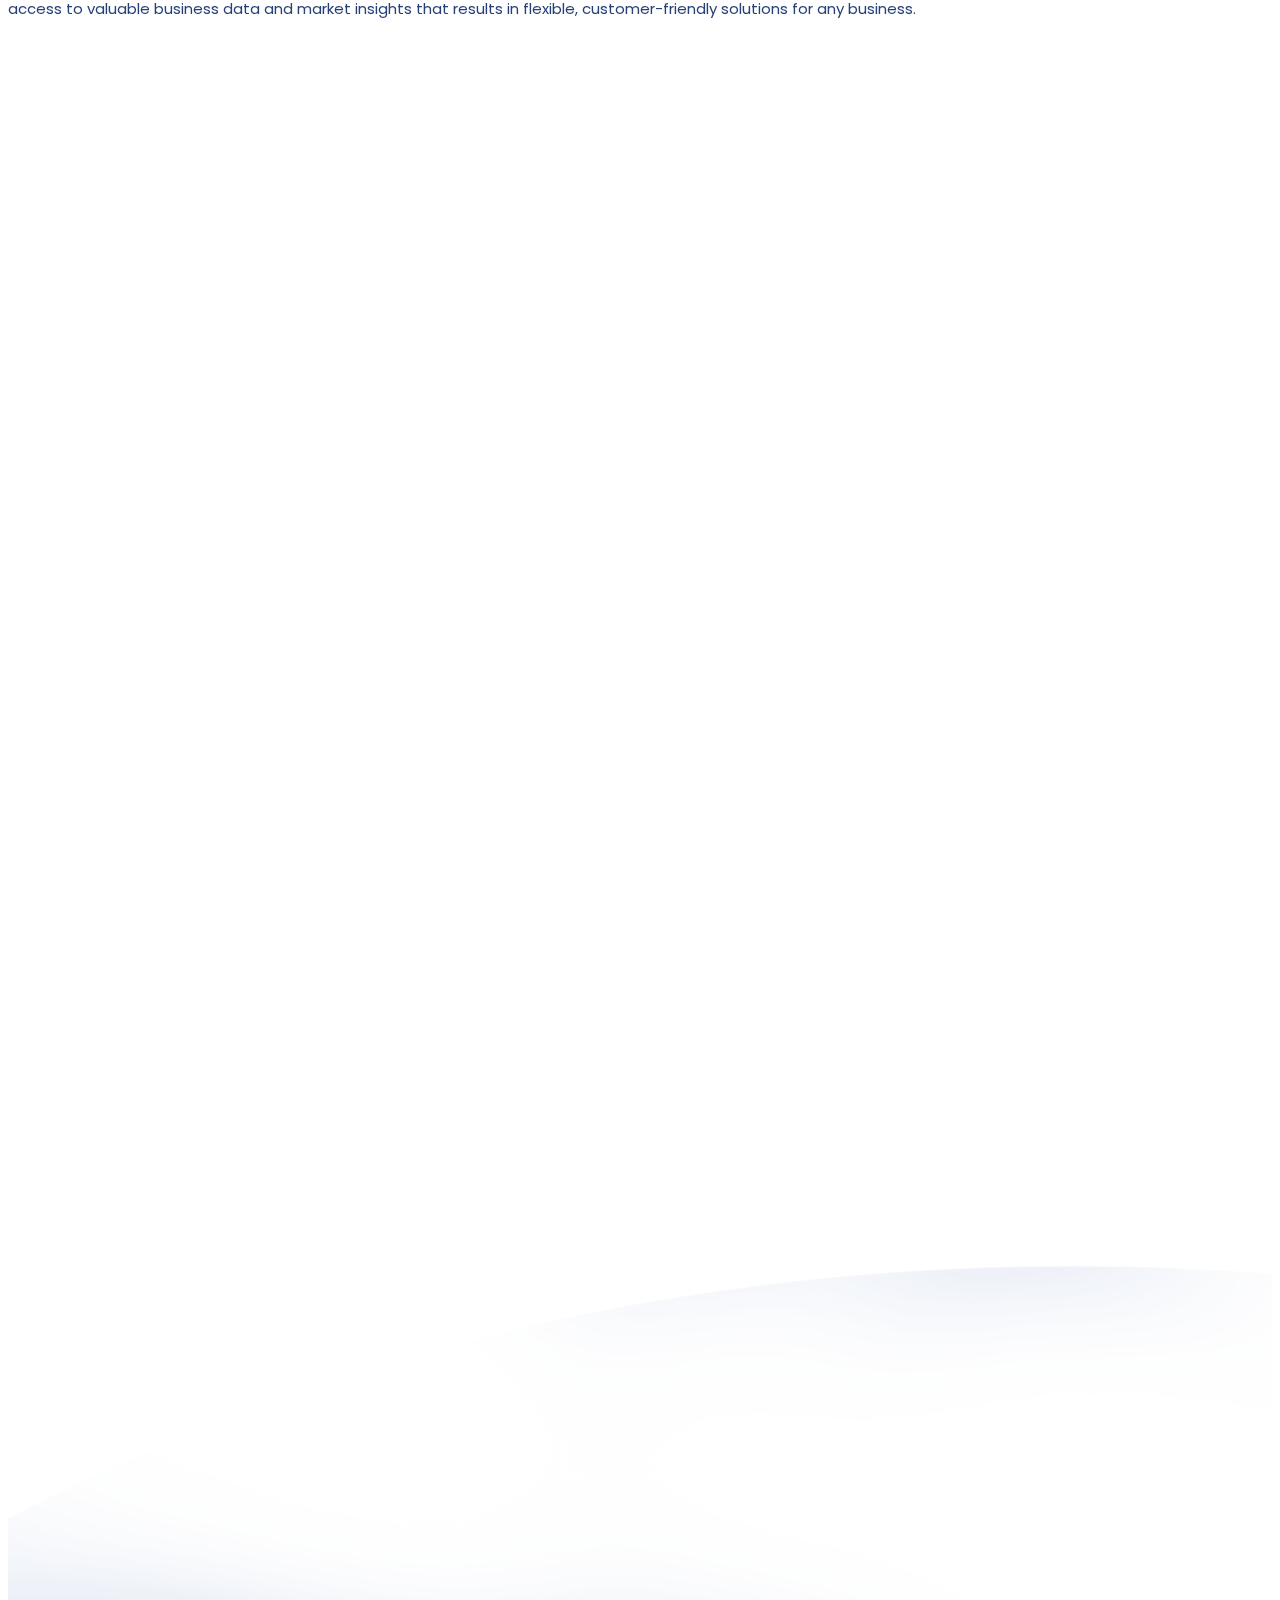
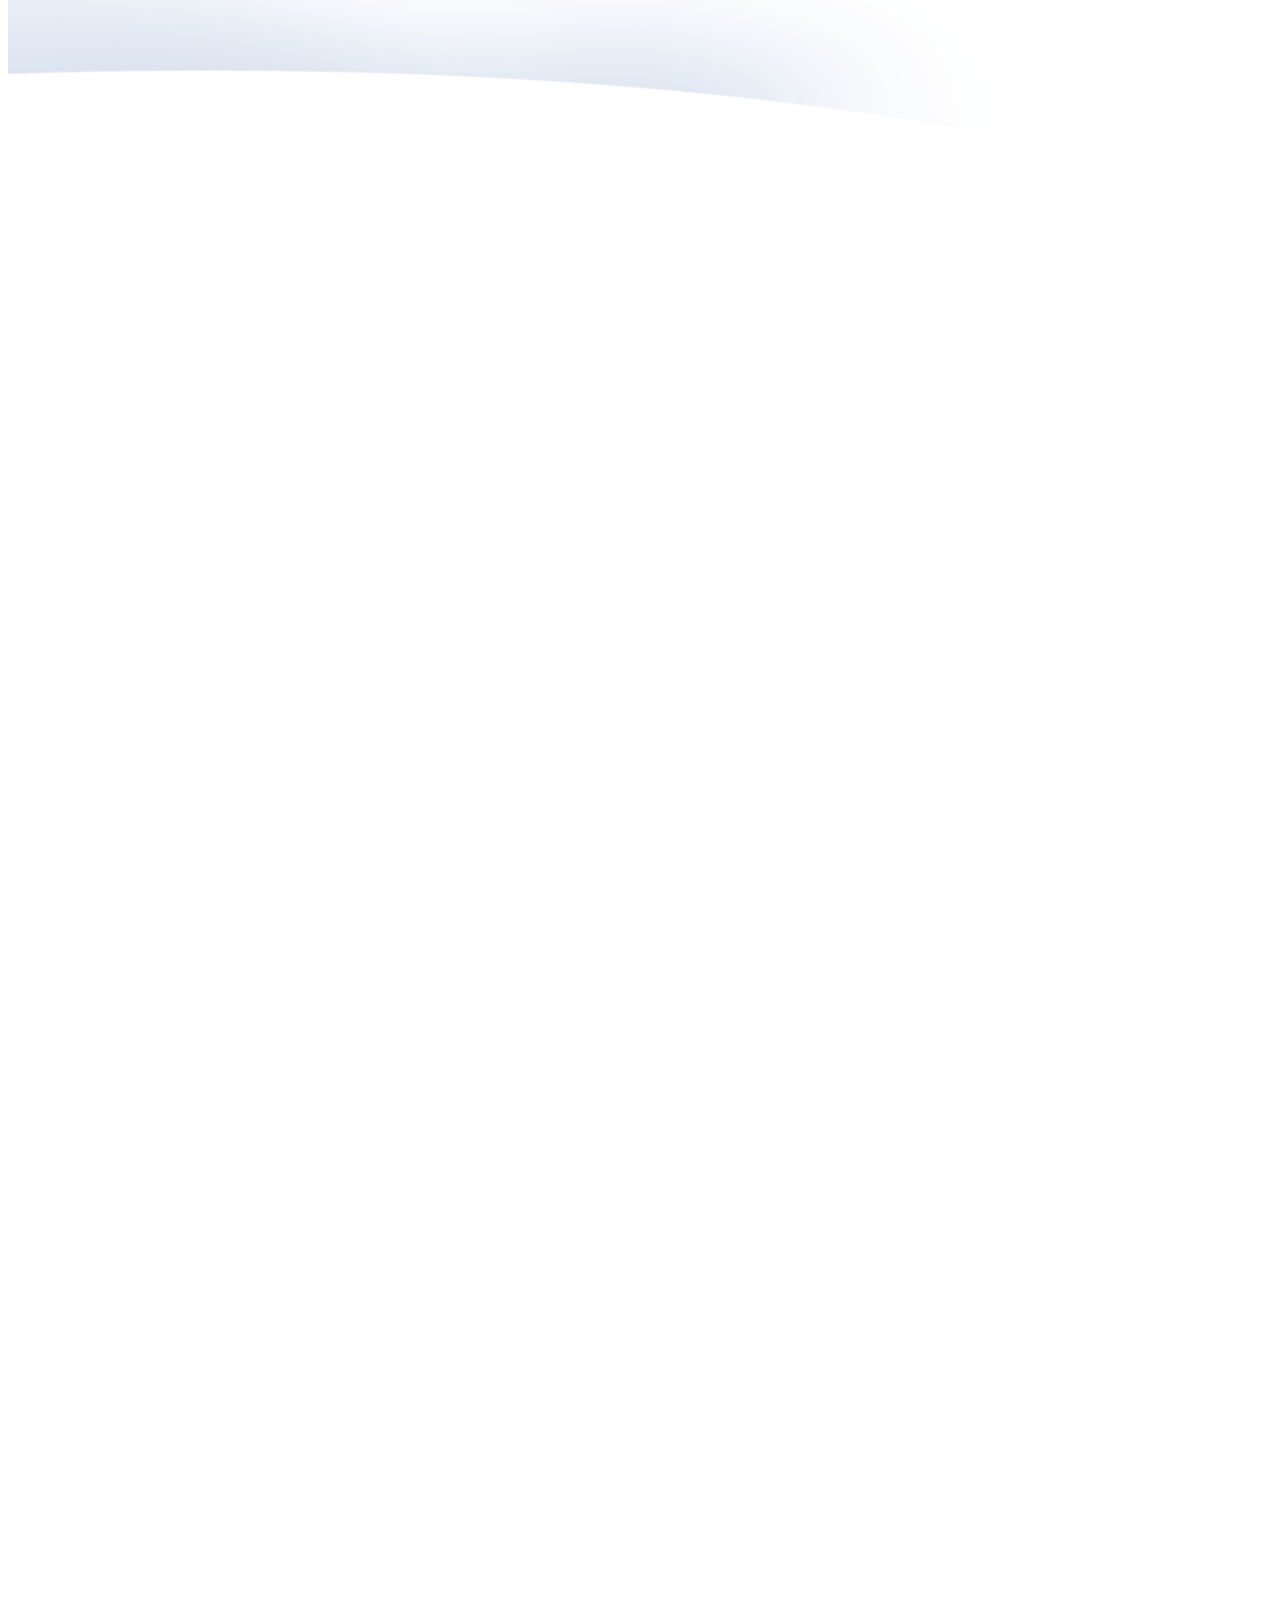
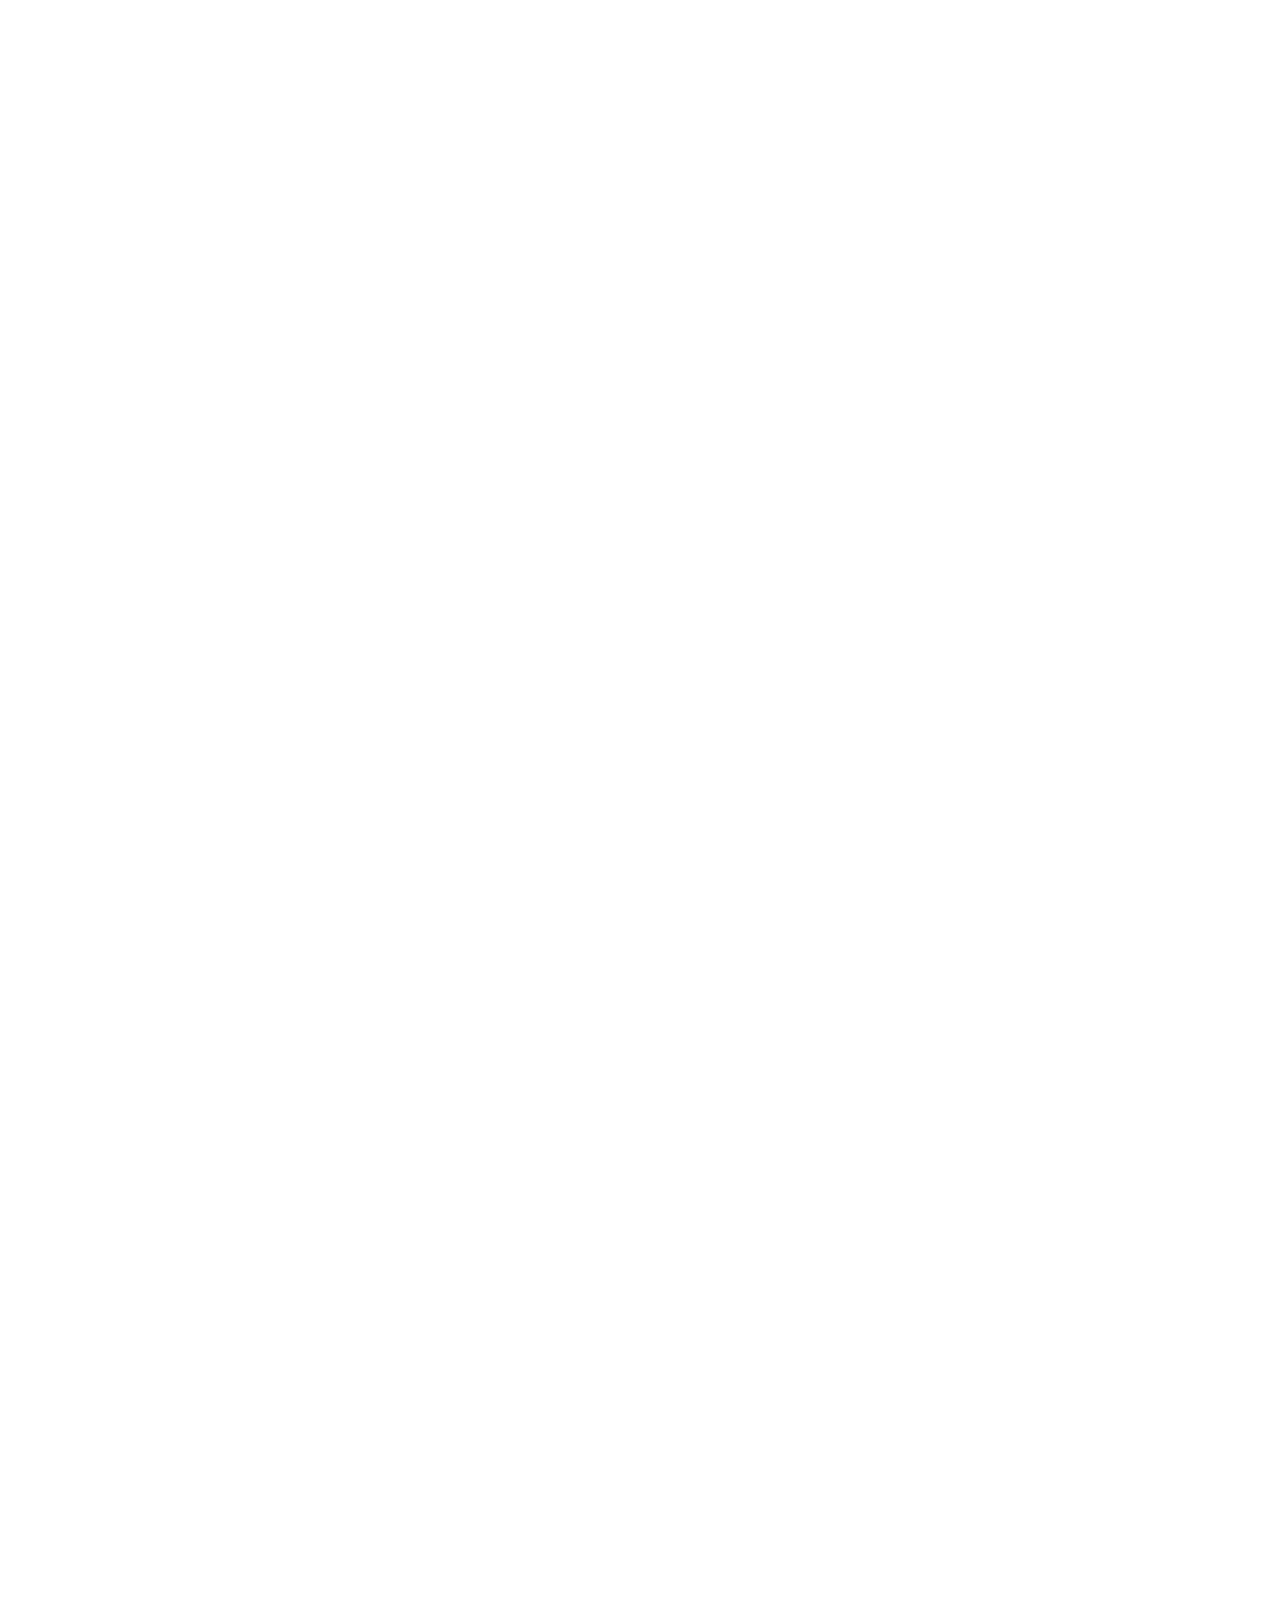
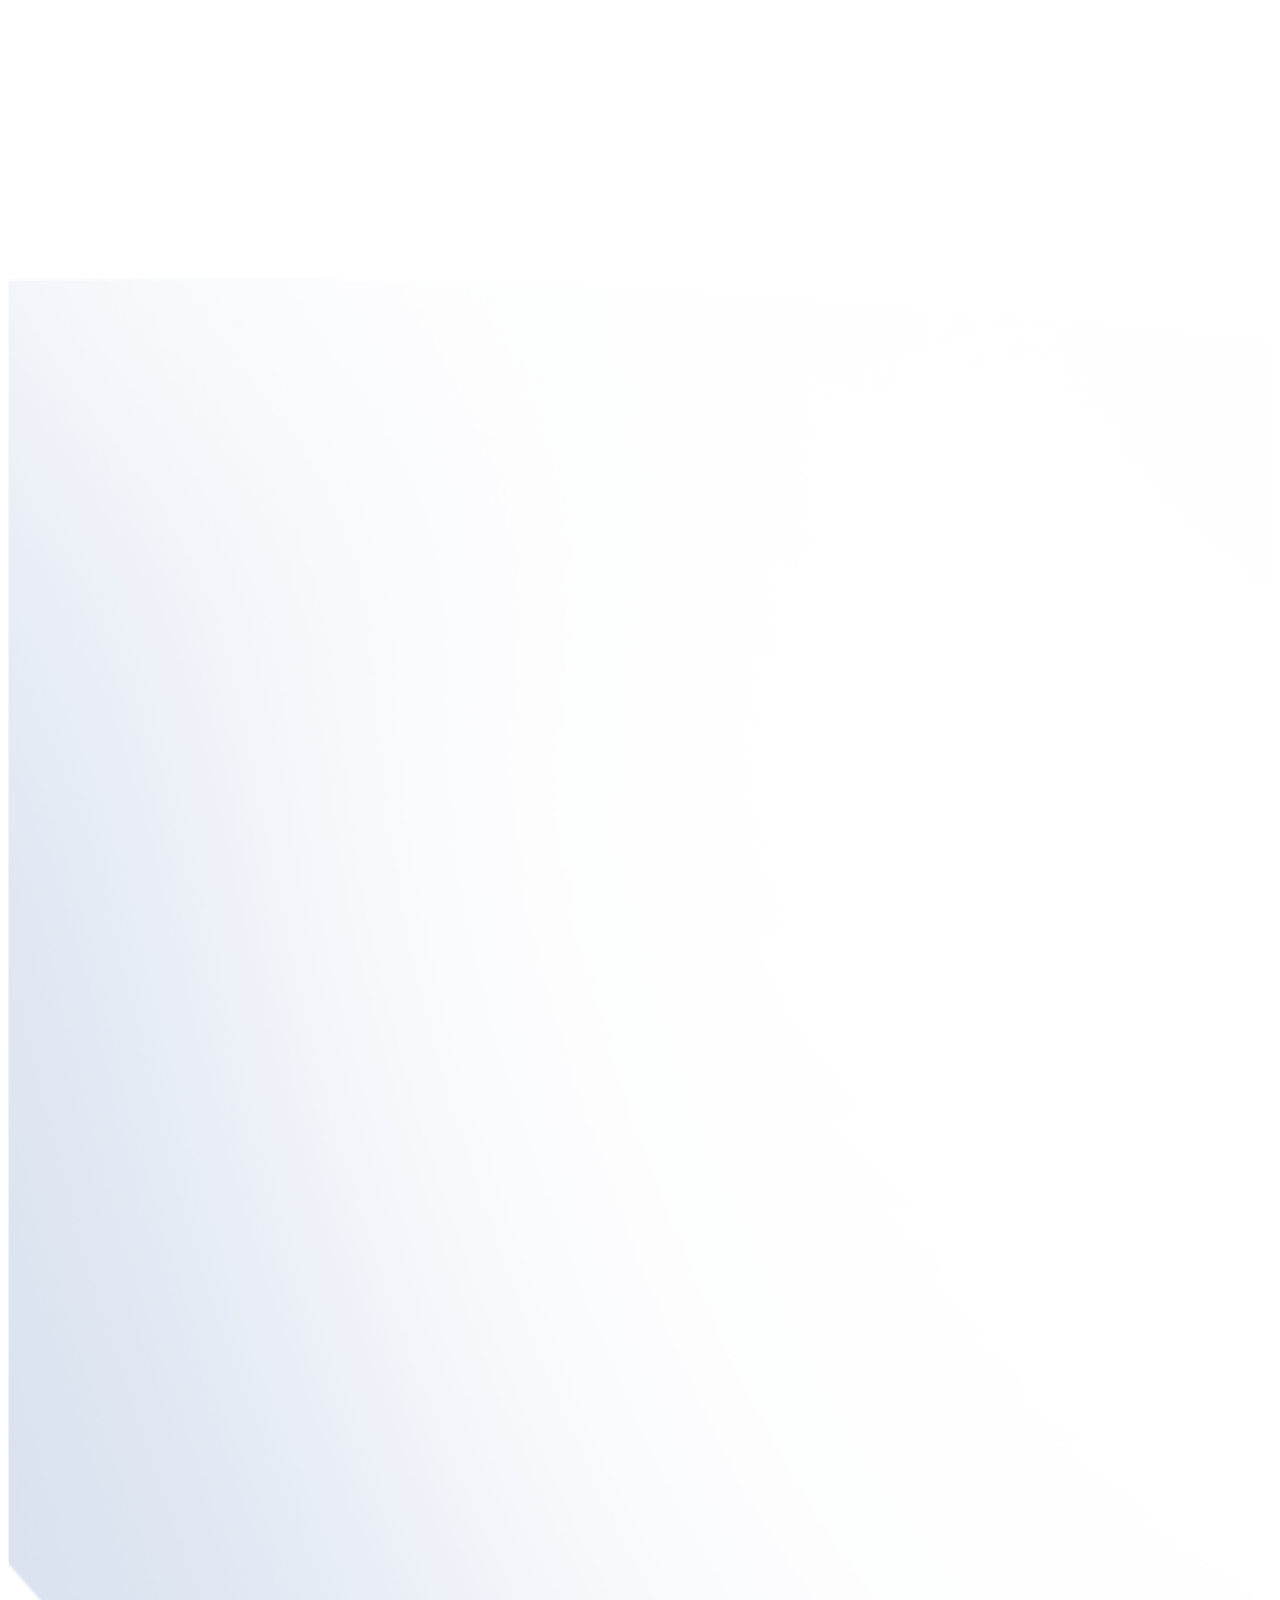
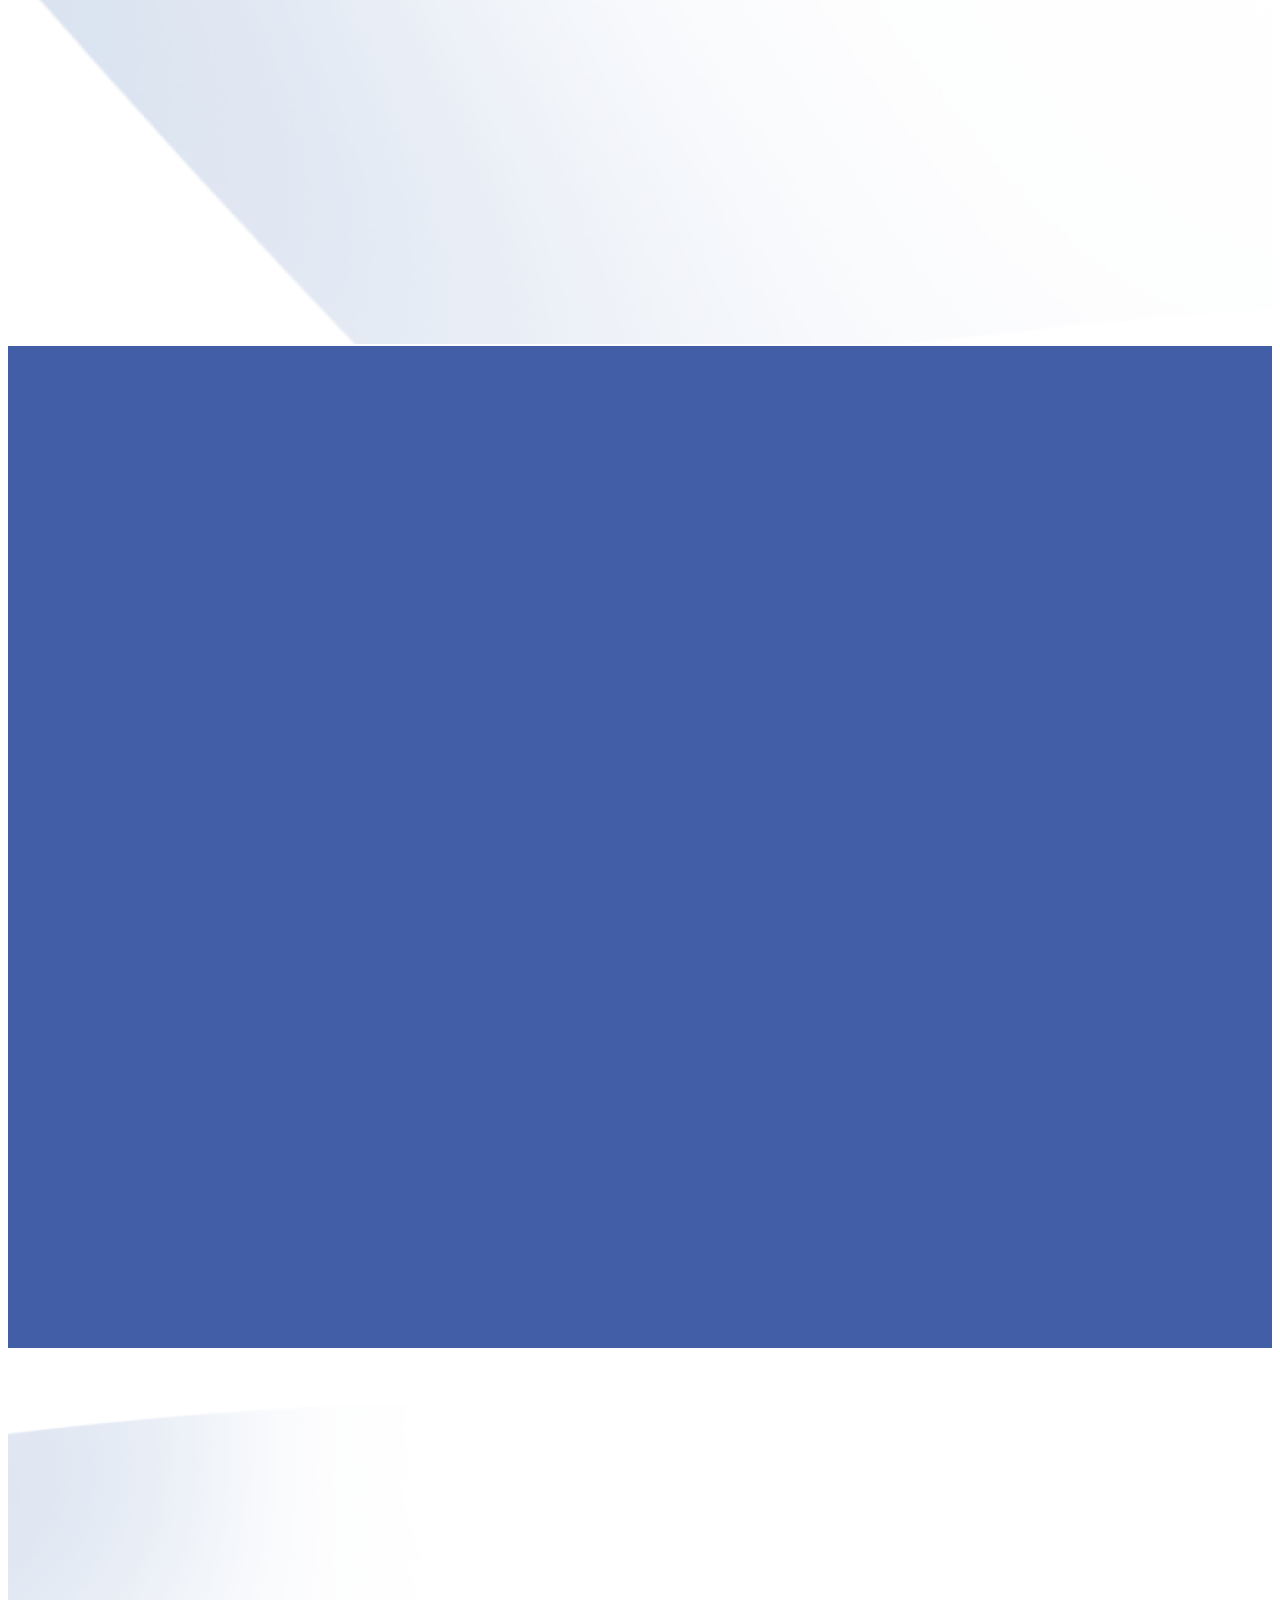
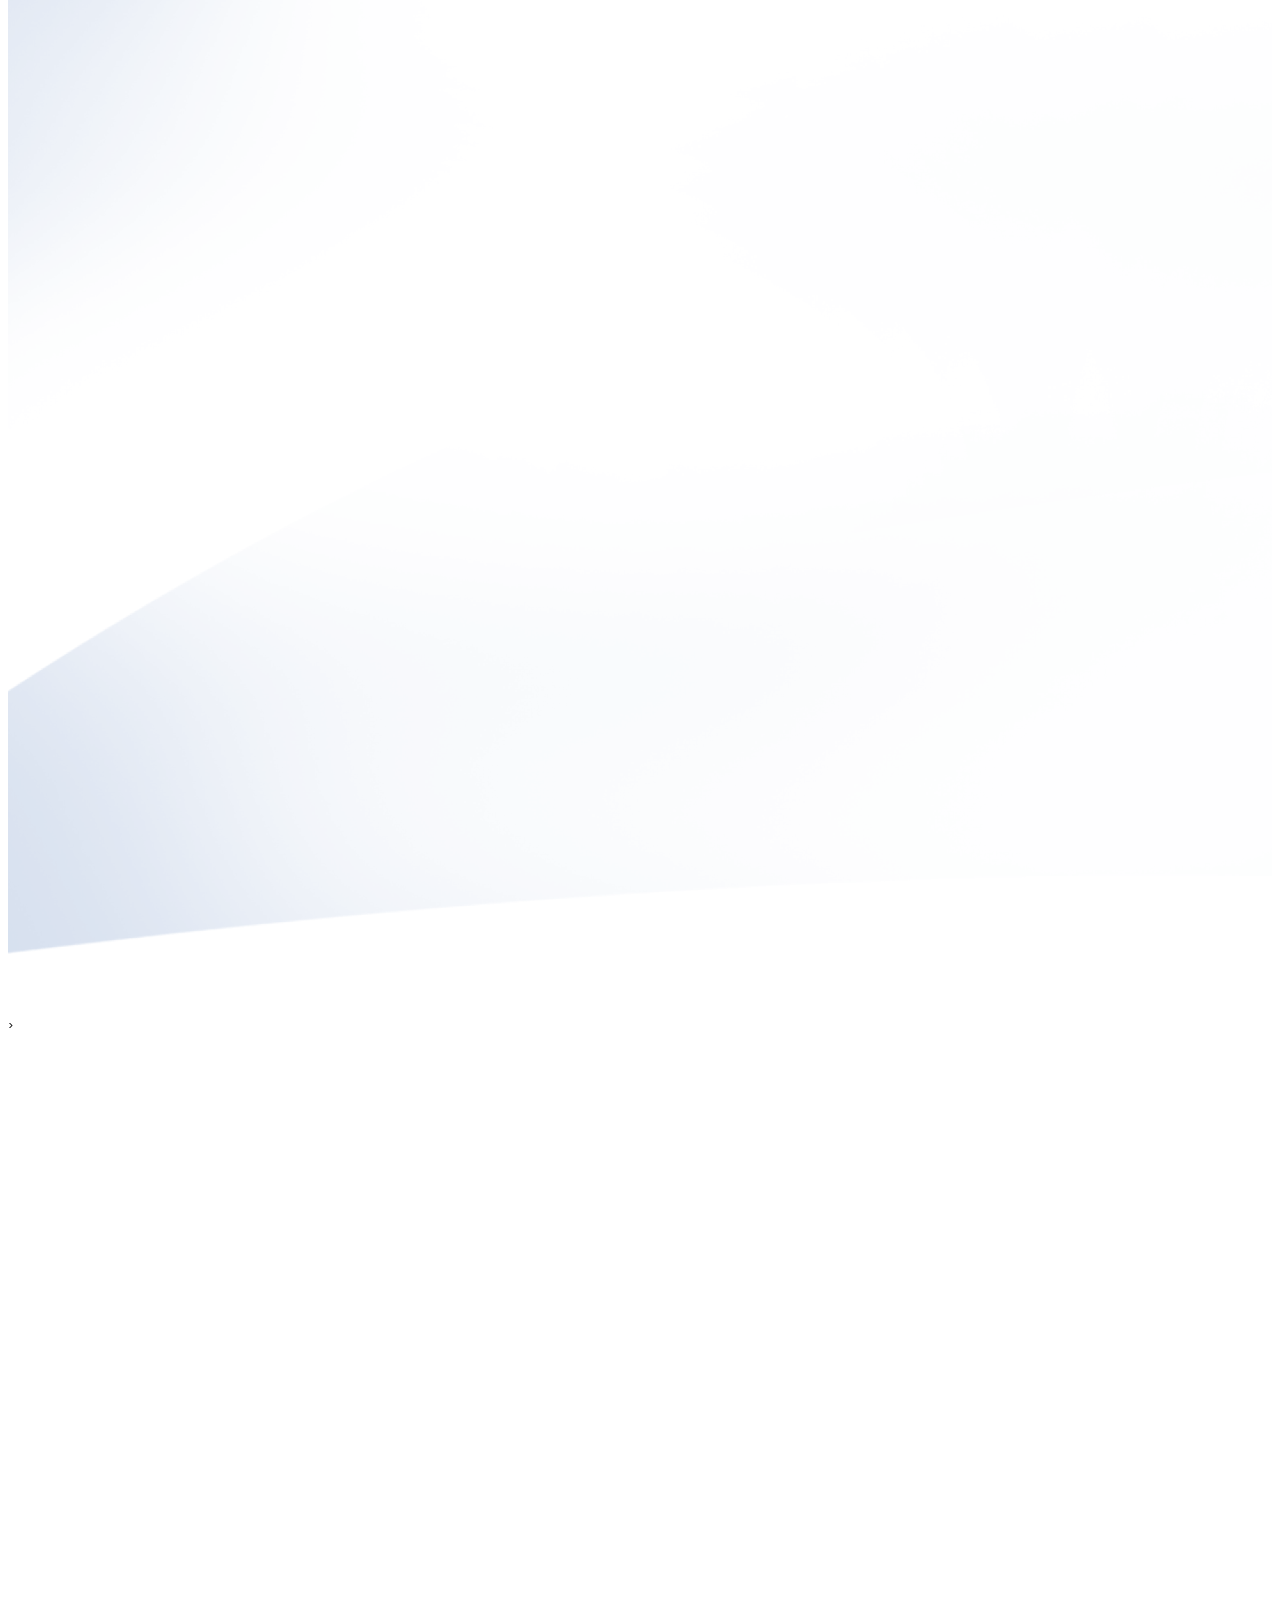
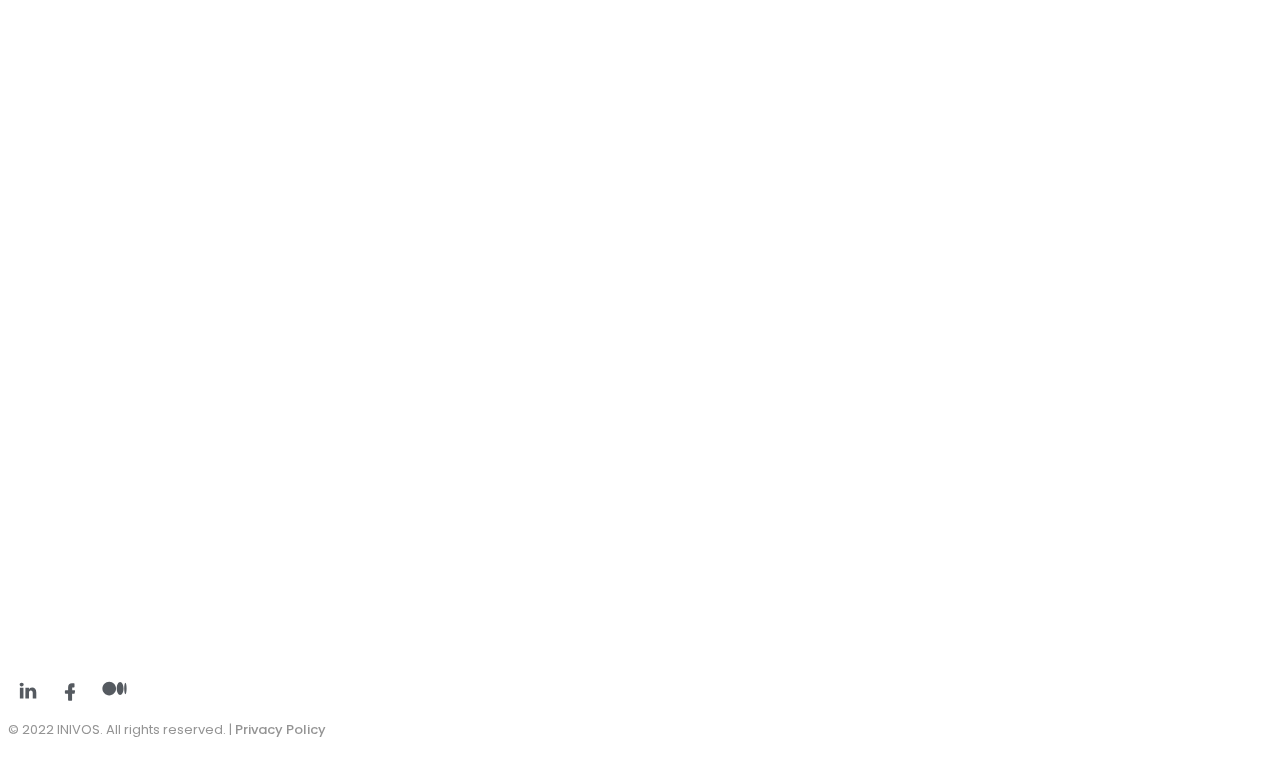
==== commit bdf02ee6: "tech page updated" ====
--- a/index.html
+++ b/index.html
@@ -133,7 +133,7 @@
       <div class="main-banner" id="home">
         <div class="d-none d-md-block">
           <video
-            src="../video.mp4"
+            src="./videos/Main banner sample.mp4"
             class="img-fluid"
             muted
             loop
@@ -152,7 +152,9 @@
           <h1><strong>INIVOS</strong></h1>
           <div class="links mt-4">
             <div class="d-flex">
-              <a href="TECHNOLOGY.html" class="btn fill-btn me-2">TECHNOLOGY</a>
+              <a href="./pages/technology.html" class="btn fill-btn me-2"
+                >TECHNOLOGY</a
+              >
               <a href="#" class="btn border-btn">CONSULTANCY</a>
             </div>
           </div>
@@ -599,11 +601,11 @@
                 <h3>GLOBAL <strong>PRESENCE </strong></h3>
               </div>
             </div>
-            <div class="col-md-12 reveal">
+            <div class="col-md-12 reveal globe">
               <img
                 class="reveal"
-                src="./images/global_temp.PNG"
-                width="50%"
+                src="./images/Inivos-globe.png"
+                width="100%"
                 height="auto"
               />
             </div>
--- a/css/styles.css
+++ b/css/styles.css
@@ -1,17 +1,17 @@
+@import url("https://fonts.googleapis.com/css2?family=Poppins:wght@400;600;800&display=swap");
 html {
   scroll-behavior: smooth;
 }
 
-body{
-  font-family: 'Poppins', sans-serif;
+body {
+  font-family: "Poppins", sans-serif;
   position: relative;
 }
 
 :root {
-  --secondary-color: #F2652E;
-  --text-color: #333366;
-}
-
+  --secondary-color: #f2652e;
+  --text-color: #264177;
+}
 
 .container,
 .container-lg,
@@ -19,57 +19,48 @@
 .container-sm,
 .container-xl,
 .container-xxl {
-  max-width:1140px;
+  max-width: 1140px;
 }
 
 h1 {
   color: #fff;
   font-size: 60px;
-  font-weight: 400;
-  line-height: .9;
-}
-h2{
+  font-weight: 800;
+  line-height: 0.9;
+}
+h2 {
   color: var(--text-color);
   font-size: 40px;
   font-weight: 300;
-}
-
-h2 strong{
-  font-weight: 600;
-}
-
-h3  {
+  font-weight: 800;
+}
+
+h3 {
   color: var(--text-color);
   font-weight: 300;
-}
-h3 strong {
-  font-weight: 500;
-}
-
+  font-weight: 800;
+}
 
 h6 {
   color: var(--text-color);
-}
-
-
+  font-weight: 800;
+}
 
 p {
   color: var(--text-color);
   font-size: 15px;
-  font-weight: 300;
+  font-weight: 400;
   line-height: 21px;
 }
 
-a{
+a {
   color: var(--text-color);
-  transition: .3s;
+  transition: 0.3s;
   text-decoration: none;
 }
-a:hover{
+a:hover {
   color: var(--secondary-color) !important;
 }
-
-
 
 .section-title {
   position: relative;
@@ -85,17 +76,17 @@
   top: -12%;
   left: 0;
 }
-.section-title p span{
+.section-title p span {
   font-weight: 500;
 }
 
 /* buttons and links */
-.btn{
+.btn {
   color: #fff;
   border-radius: 0;
   font-weight: 300;
   padding: 10px 15px;
-  letter-spacing: .7px;
+  letter-spacing: 0.7px;
 }
 .fill-btn {
   background-color: var(--secondary-color);
@@ -107,32 +98,28 @@
   border: 1px solid var(--secondary-color);
 }
 
-.btn-check:focus+.btn,
+.btn-check:focus + .btn,
 .btn:focus {
-    outline: 0;
-    box-shadow: none;
-}
-
-
-
-
+  outline: 0;
+  box-shadow: none;
+}
 
 /* ----- Main Menu -----  */
-.main-menu nav.navbar{
+.main-menu nav.navbar {
   background-color: rgb(37 65 119 / 60%);
   padding: 30px 150px 30px 45px;
-  transition: .3s;
+  transition: 0.3s;
   position: fixed;
-top: 0;
-width: 100%;
-z-index: 2;
+  top: 0;
+  width: 100%;
+  z-index: 2;
 }
 .main-menu nav.navbar a.nav-link {
   color: #fff;
   font-weight: 300;
   font-size: 14px;
   position: relative;
-  padding: 0 0 3px 0  !important;
+  padding: 0 0 3px 0 !important;
 }
 .main-menu nav.navbar a.nav-link:hover {
   color: #fff !important;
@@ -145,7 +132,7 @@
   background-color: var(--secondary-color);
   bottom: 0;
   left: 0;
-  transition: .3s;
+  transition: 0.3s;
 }
 .main-menu nav.navbar a.nav-link:hover::after {
   width: 100%;
@@ -158,7 +145,7 @@
   background-color: var(--secondary-color);
   bottom: 0;
   left: 0;
-  transition: .3s;
+  transition: 0.3s;
 }
 .main-menu nav.navbar li.nav-item {
   padding: 0px 10px;
@@ -168,17 +155,11 @@
   padding: 15px 150px 15px 45px;
 }
 
-
-
-
-
-
-
 /* ----- Main banner -----  */
 .main-banner {
   position: relative;
 }
-.main-banner .banner-caption{
+.main-banner .banner-caption {
   top: 36%;
   left: 54%;
 }
@@ -203,67 +184,81 @@
   -moz-transform: translate(-50%, 0%) rotate(0deg);
   transform: translate(-50%, 0%) rotate(0deg);
   -webkit-animation: fade_move_down 4s ease-in-out infinite;
-  -moz-animation:    fade_move_down 4s ease-in-out infinite;
-  animation:         fade_move_down 4s ease-in-out infinite;
+  -moz-animation: fade_move_down 4s ease-in-out infinite;
+  animation: fade_move_down 4s ease-in-out infinite;
 }
 
 /*animated scroll arrow animation*/
 @-webkit-keyframes fade_move_down {
-  0%   { -webkit-transform:translate(0,-10px) rotate(0deg); opacity: 0;  }
-  50%  { opacity: 1;  }
-  100% { -webkit-transform:translate(0,10px) rotate(0deg); opacity: 0; }
+  0% {
+    -webkit-transform: translate(0, -10px) rotate(0deg);
+    opacity: 0;
+  }
+  50% {
+    opacity: 1;
+  }
+  100% {
+    -webkit-transform: translate(0, 10px) rotate(0deg);
+    opacity: 0;
+  }
 }
 @-moz-keyframes fade_move_down {
-  0%   { -moz-transform:translate(0,-10px) rotate(0deg); opacity: 0;  }
-  50%  { opacity: 1;  }
-  100% { -moz-transform:translate(0,10px) rotate(0deg); opacity: 0; }
+  0% {
+    -moz-transform: translate(0, -10px) rotate(0deg);
+    opacity: 0;
+  }
+  50% {
+    opacity: 1;
+  }
+  100% {
+    -moz-transform: translate(0, 10px) rotate(0deg);
+    opacity: 0;
+  }
 }
 @keyframes fade_move_down {
-  0%   { transform:translate(0,-10px) rotate(0deg); opacity: 0;  }
-  50%  { opacity: 1;  }
-  100% { transform:translate(0,10px) rotate(0deg); opacity: 0; }
-}
-
+  0% {
+    transform: translate(0, -10px) rotate(0deg);
+    opacity: 0;
+  }
+  50% {
+    opacity: 1;
+  }
+  100% {
+    transform: translate(0, 10px) rotate(0deg);
+    opacity: 0;
+  }
+}
 
 /* ----- Main description -----  */
-.main-description{
+.main-description {
   padding: 50px 0px;
 }
-
-
-
-
-
 
 /* ----- why-inivos -----  */
 .why-inivos {
   position: relative;
   margin-top: 100px;
 }
-.why-inivos .decription{
+.why-inivos .decription {
   padding: 0px 150px;
 }
-.why-inivos img.bg-image{
+.why-inivos img.bg-image {
   position: absolute;
   top: -70%;
 }
-
-
-
-
 
 /* ------- Our Strengths -------  */
 .strengths {
   margin-top: 130px;
 }
-.strengths .item-3-slider .item img{
+.strengths .item-3-slider .item img {
   width: 65px;
   margin-right: 10px;
 }
-.strengths .item-3-slider .item p{
+.strengths .item-3-slider .item p {
   font-size: 14px;
 }
-.strengths .item-3-slider{
+.strengths .item-3-slider {
   position: relative;
 }
 .strengths .item-3-slider .nav-btn.prev-slide,
@@ -280,7 +275,7 @@
 .strengths .item-3-slider .owl-nav button.owl-next {
   position: absolute;
   top: 24%;
-  transition: .3s;
+  transition: 0.3s;
 }
 .strengths .item-3-slider .owl-nav button.owl-prev {
   left: -5%;
@@ -295,14 +290,9 @@
   right: -5.2%;
 }
 
-
-
-
-
-
 /* ----- values -----  */
 .values {
-  padding-top: 140px ;
+  padding-top: 140px;
   background-image: url(../images/shadow-3.png);
   background-size: 100%;
   background-repeat: no-repeat;
@@ -313,26 +303,20 @@
   top: 6%;
 }
 
-.values .title h6{
+.values .title h6 {
   margin-bottom: 0;
 }
-.values .decription p{
+.values .decription p {
   font-size: 14px;
 }
-.values .decription p span{
+.values .decription p span {
   color: var(--secondary-color);
   font-weight: 500;
 }
 
-
-
-
-
-
-
 /* ------ aliances ------  */
 .aliances {
-    padding-top: 100px;
+  padding-top: 100px;
 }
 
 .aliances .section-title:after {
@@ -340,7 +324,7 @@
   top: 6%;
 }
 .aliances .section-title p {
-  font-size:14px;
+  font-size: 14px;
 }
 .aliances .image-outer {
   position: relative;
@@ -352,9 +336,9 @@
 }
 .aliances .image-outer .hover-text {
   opacity: 0;
-  position:relative;
+  position: relative;
   top: 90%;
-  transition: .5s;
+  transition: 0.5s;
   background-color: #fff;
   box-shadow: 0px 10px 40px 0px rgb(209 213 223 / 50%) !important;
   padding: 25px;
@@ -363,11 +347,11 @@
   text-align: center;
   height: 0%;
 }
-.aliances .image-outer .hover-text p{
+.aliances .image-outer .hover-text p {
   font-size: 13px;
 }
-.logo{
-  width: 20%!important;
+.logo {
+  width: 20% !important;
   height: 400px;
 }
 
@@ -377,12 +361,15 @@
   background-size: cover;
   background-repeat: no-repeat;
   z-index: -1;
-  position:relative;
+  position: relative;
 }
 .global-presence .section-title:after {
   top: -62%;
 }
 
+.globe {
+  margin-top: 100px;
+}
 
 /* ------ Our Team ------  */
 .team {
@@ -398,12 +385,9 @@
   top: -62%;
 }
 
-
-
-
 /* ------- stats -------  */
 .stats {
-  background-color: #425EA6;
+  background-color: #425ea6;
   padding: 30px;
   border-top: 2px solid #fff;
 }
@@ -412,7 +396,7 @@
   font-size: 50px;
   color: #fff;
 }
-.stats .number h5{
+.stats .number h5 {
   font-weight: 200;
   color: #fff;
 }
@@ -423,11 +407,8 @@
   border-right: 1px solid #fff;
 }
 
-
-
-
 /* ------ Blog List------  */
-.news-list{
+.news-list {
   background-image: url(../images/shadow-4.png);
   background-size: cover;
   background-repeat: no-repeat;
@@ -454,10 +435,10 @@
 .news-list .section-title:after {
   top: -54%;
 }
-.news-list .blog-div h6{
+.news-list .blog-div h6 {
   margin-bottom: 5px;
 }
-.news-list .blog-div h6 a{
+.news-list .blog-div h6 a {
   text-transform: uppercase;
   font-weight: 600;
   font-size: 15px;
@@ -466,7 +447,7 @@
 .news-list .blog-div p.date {
   font-size: 13px;
   font-weight: 500;
-  color:  #a4a4a4;
+  color: #a4a4a4;
 }
 .news-list .blog-div p {
   color: #a4a4a4;
@@ -478,20 +459,19 @@
   color: #565656;
   font-size: 14px;
 }
-.news-list .blog-div .reactions{
+.news-list .blog-div .reactions {
   color: #a4a4a4;
   font-size: 14px;
   font-weight: 400;
   cursor: pointer;
 }
-.news-list .blog-div .reactions span{
+.news-list .blog-div .reactions span {
   font-size: 12px;
   margin-left: 3px;
 }
 .news-list .blog-div .reactions i.fa.fa-share-alt {
   color: #545655;
 }
-
 
 .news-list .blog-div .share-div button.btn.share-btn {
   padding: 0;
@@ -500,8 +480,8 @@
 .news-list .blog-div .share-div a.a2a_dd {
   display: none;
 }
-.news-list .blog-div .share-div .social .fa{
-  padding:15px 0px
+.news-list .blog-div .share-div .social .fa {
+  padding: 15px 0px;
 }
 .news-list .blog-div .share-div .share-button.sharer .social.active {
   opacity: 1;
@@ -531,14 +511,14 @@
 .news-carousel {
   margin-top: 130px;
 }
-.news-carousel .item-3-slider .item img{
+.news-carousel .item-3-slider .item img {
   width: 65px;
   margin-right: 10px;
 }
-.news-carousel .item-3-slider .item p{
+.news-carousel .item-3-slider .item p {
   font-size: 14px;
 }
-.news-carousel .item-3-slider{
+.news-carousel .item-3-slider {
   position: relative;
 }
 .news-carousel .item-3-slider .nav-btn.prev-slide,
@@ -555,7 +535,7 @@
 .news-carousel .item-3-slider .owl-nav button.owl-next {
   position: absolute;
   top: 24%;
-  transition: .3s;
+  transition: 0.3s;
 }
 .news-carousel .item-3-slider .owl-nav button.owl-prev {
   left: -5%;
@@ -570,9 +550,8 @@
   right: -5.2%;
 }
 
-
-.contact-details{
-  padding-top:100px;
+.contact-details {
+  padding-top: 100px;
 }
 .contact-details .contact-item {
   position: relative;
@@ -603,7 +582,7 @@
   background-repeat: no-repeat;
 }
 .contact-details .contact-item::after {
-  background-color: #C2C2C2;
+  background-color: #c2c2c2;
   width: 1px;
   height: 90px;
   position: absolute;
@@ -612,8 +591,8 @@
   left: 18.4%;
 }
 .contact-details .contact-item.email::after,
-.contact-details .contact-item.phone::after{
-  top:-50%;
+.contact-details .contact-item.phone::after {
+  top: -50%;
 }
 
 .contact-details .contact-item.address:before {
@@ -627,19 +606,17 @@
   left: 5%;
 }
 
-
-
 /* contact form */
 .contact-form .section-title:after {
   top: -54%;
 }
 .contact-form .form {
-  background-color: #EDEDED;
-  padding: 90px 75px 75px 60px
+  background-color: #ededed;
+  padding: 90px 75px 75px 60px;
 }
 .contact-form .section-title h3 {
   margin-bottom: 0;
-  color: #545A60;
+  color: #545a60;
 }
 .contact-form .form-group {
   padding-bottom: 32px;
@@ -667,14 +644,12 @@
   box-shadow: none;
 }
 
-
-
 /* ----- Footer -----  */
 .footer {
   padding-bottom: 15px;
   padding-top: 65px;
 }
-.footer .social-links a{
+.footer .social-links a {
   padding: 0px 10px;
 }
 .footer .copy-right p {
@@ -682,25 +657,20 @@
   font-size: 13px;
   font-weight: 400;
 }
-.footer .copy-right a{
+.footer .copy-right a {
   color: #949494;
   font-size: 13px;
   font-weight: 500;
 }
 
-
-
-
-
-
-.reveal{
+.reveal {
   position: relative;
   transform: translateY(150px);
   opacity: 0;
   transition: 1s all ease;
 }
 
-.reveal.current{
+.reveal.current {
   transform: translateY(0);
   opacity: 1;
 }
@@ -710,46 +680,657 @@
   position: relative;
   margin-top: 100px;
 }
-.thank-you .decription{
+.thank-you .decription {
   padding: 0px 150px;
 }
-.thank-you img.bg-image{
+.thank-you img.bg-image {
   position: absolute;
   top: -70%;
 }
 
-
-
-.ini-logo{
+.ini-logo {
   width: 25%;
   margin-left: 20%;
 }
 
-
 /* ----- Testing -----  */
 
-  
-.tooltip {
- opacity: 0;
-  transition: .5s;
+/*-----------------------------------Technology Page------------------------------------*/
+
+/*Technology Banner*/
+.technology .main-banner .banner-caption img {
+  width: 50px;
+}
+.welocmeText {
+  color: #fff;
+  border-radius: 10px;
+  margin-top: 5%;
+  width: 100%;
+  padding-top: 175px;
+}
+
+.welocmeText p {
+  font-size: 20px;
+  color: white;
+}
+.welocmeText h1 {
+  line-height: 0.1;
+}
+
+/*Development Categories*/
+.development-categories {
+  background-image: url(../images/shadow-4.png);
+  background-size: cover;
+  background-repeat: no-repeat;
+  padding-top: 100px;
+  margin-top: 50px;
+  padding-bottom: 187px;
+}
+
+.development-categories .flex-column {
+  padding: 0px 0px 0px 150px;
+}
+
+.development-categories .container {
+  margin-left: 0px;
+}
+
+.SEcounter p {
+  font-size: 40px;
+  color: #f2662f;
+  line-height: 50px;
+  font-weight: bold;
+}
+.development-categories .title {
+  font-size: 30px;
+  line-height: 50px;
+  font-weight: bold;
+}
+
+.development-categories .content {
+  font-size: 15px;
+  line-height: 25px;
+}
+.development-categories .scnd-slide-img {
+  padding: 50px 0px 0px 0px;
+  filter: drop-shadow(28px 17px 13px rgba(51, 51, 102, 0.5));
+}
+.development-categories .scnd-slide-img img {
+  height: 90%;
+}
+
+/* ----- Our Services or Offerings -----  */
+.our-services {
+  background-image: url("../images/shadow-5.png");
+  background-position: right bottom;
+  background-size: cover;
+  background-repeat: repeat;
+  background-attachment: fixed;
+  padding-top: 100px;
+  background-size: cover;
+  background-repeat: no-repeat;
+  z-index: -1;
+  position: relative;
+}
+.our-services .decription {
+  padding: 0px 150px;
+}
+.our-services .card-header h3 {
+  font-weight: 400;
+  font-size: 20px;
+}
+.our-services .card-header {
   background-color: #fff;
-  box-shadow: 0px 10px 40px 0px rgb(209 213 223 / 50%) !important;
-  padding: 25px;
+  font-weight: 400;
+  font-size: 20px;
+}
+.our-services .card-body img {
+  width: 50px;
+  margin: 20px;
+}
+.our-services .card {
+  height: 350px;
+  -webkit-box-shadow: 0px 7px 15px 2px rgba(0, 0, 0, 0.53);
+  box-shadow: 0px 7px 15px 2px rgba(0, 0, 0, 0.53);
+}
+.our-services .card:hover {
+  transform: scale(1.02) !important;
+}
+
+.loader-container {
+  position: absolute;
+  height: 200px;
+  width: 200px;
+}
+
+.loader {
+  border: 5px solid transparent;
+  border-radius: 50%;
+  animation: rotate 4s ease-in-out infinite;
+  position: absolute;
+}
+
+.load-1 {
+  border-top-color: #264177;
+  height: 200px;
+  width: 200px;
+  top: 0;
+  left: 0;
+}
+
+.load-2 {
+  border-top-color: #f2652e;
+  height: 250px;
+  width: 250px;
+  top: -25px;
+  left: -25px;
+  animation-duration: 2s;
+}
+
+.load-3 {
+  border-top-color: #264177;
+  height: 300px;
+  width: 300px;
+  top: -50px;
+  left: -50px;
+  animation-duration: 1s;
+}
+
+@keyframes rotate {
+  0% {
+    transform: rotate(0deg);
+  }
+
+  100% {
+    transform: rotate(360deg);
+  }
+}
+
+/* ----- Success Stories -----  */
+
+.success-stories {
+  position: relative;
+  margin-top: 100px;
+}
+.success-stories .decription {
+  padding: 0px 150px;
+}
+
+.success-stories .bg-color {
+  z-index: -1;
+  width: 100%;
+  height: 500px;
+  background-color: #ffffff;
+}
+
+.success-stories img {
+  border-radius: 10px;
+  width: 200px;
+}
+
+.success-stories * {
+  box-sizing: border-box;
+  margin: 0;
+  padding: 0;
+}
+.success-stories .lower-section {
+}
+.success-stories .content {
+  background-color: #264177;
+  padding: 100px;
+}
+.success-stories p {
+  color: #fff;
+}
+.success-stories .right-testimonial {
+  padding: 10% 20%;
+  background-color: rgba(255, 255, 255, 0.75);
+  filter: saturate(1);
+}
+
+.success-stories button {
+  background-color: #f2652e;
+  border: 0;
+  color: #fff;
+  cursor: pointer;
+  font-size: 16px;
+  padding: 15px;
+  transition: color 0.2s ease-in;
+}
+
+.success-stories button:hover {
+  color: #264177;
+}
+
+.success-stories button:focus {
+  outline: 0;
+}
+
+.success-stories .slider-container {
+  position: relative;
+  overflow: hidden;
+  width: 100vw;
+  height: 100vh;
+}
+
+.success-stories .left-slide {
+  height: 100%;
+  position: absolute;
+  top: 0;
+  left: 0;
+  width: 35%;
+  transition: transform 0.5s ease-in-out;
+}
+
+.success-stories .left-slide > div {
+  align-items: center;
+  color: #fff;
+  display: flex;
+  flex-direction: column;
+  justify-content: center;
+  height: 100%;
+  width: 100%;
+}
+
+.success-stories .left-slide h1 {
+  font-size: 40px;
+  margin-bottom: 10px;
+  margin-top: 100px;
+}
+
+.success-stories .right-slide {
+  height: 100%;
+  position: absolute;
+  top: 0;
+  left: 35%;
+  width: 65%;
+  transition: transform 0.5s ease-in-out;
+}
+
+.success-stories .right-slide > div {
+  background-repeat: no-repeat;
+  background-size: cover;
+  background-position: center center;
+  height: 100%;
+  width: 100%;
+}
+
+.success-stories .slider-container .action-buttons button {
+  position: absolute;
+  left: 35%;
+  top: 50%;
+  z-index: 100;
+}
+
+.success-stories .slider-container .action-buttons .down-button {
+  border-top-left-radius: 5px;
+  border-bottom-left-radius: 5px;
+  transform: translateX(-100%);
+}
+
+.success-stories .slider-container .action-buttons .up-button {
+  border-top-right-radius: 5px;
+  border-bottom-right-radius: 5px;
+  transform: translateY(-100%);
+}
+
+/* right-slide */
+
+/* 2nd */
+
+.testimonials *,
+*::before,
+*::after {
+  box-sizing: border-box;
+  padding: 0;
+  margin: 0;
+}
+html {
+  font-size: calc(7px + 0.25vw);
+}
+
+.right-testimonial header {
+  padding: 5% 0;
+  text-align: center;
+}
+.right-testimonial h1 {
+  font-size: 4rem;
+  margin-bottom: 2rem;
+}
+.right-testimonial h2 {
+  font-size: 1.5rem;
+  margin-bottom: 2rem;
+}
+.right-testimonial h2 + span {
+  font-size: 10px;
+  display: block;
+  color: #f3bc75;
+  text-transform: uppercase;
+}
+/* Testimonials Style
+-----------------------*/
+.right-testimonial .testimonials {
+  position: relative;
+  width: 100%;
+  text-align: center;
+  overflow: hidden;
+}
+
+.right-testimonial .testimonials ul {
+  margin: 0 auto;
+  padding: 9rem 0;
+  transition: transform 0.6s;
+}
+.right-testimonial .testimonials ul::after {
+  content: "";
+  display: table;
+  clear: both;
+}
+.right-testimonial .testimonials li {
+  float: left;
+  list-style: none;
+  cursor: pointer;
+  max-width: 680px;
+  background: #fff;
+  border-radius: 8px;
+  box-shadow: 0 0 10px 2px rgba(0, 0, 0, 0.1);
+  transform: scale(0.9);
+  transition: transform 0.6s;
+}
+.right-testimonial .testimonials li img {
+  width: 13rem;
+  border-radius: 50%;
+  margin-top: -5rem;
+  box-shadow: 0 3px 10px 0 rgba(0, 0, 0, 0.2);
+}
+.right-testimonial .testimonials li blockquote {
+  width: 80%;
+  margin: 0 auto;
+  padding: 4rem 0;
+}
+.right-testimonial .quote {
+  position: relative;
+  z-index: 1;
+  font-size: 2rem;
+  line-height: 3.5rem;
+  color: #585d6d;
+}
+.right-testimonial .quote::before {
+  content: "\201c";
+  font-size: 12rem;
+  color: #f2652e;
+  opacity: 0.4;
+  font-family: serif;
+  font-weight: bold;
+  position: absolute;
+  top: 1.8rem;
+  left: -2rem;
+  z-index: -1;
+  pointer-events: none;
+}
+.right-testimonial .testimonials footer {
+  border-top: 1px solid rgba(0, 0, 0, 0.1);
+  padding: 3rem 0;
+}
+.right-testimonial .author {
+  display: block;
+  font-size: 3.5rem;
+  font-family: "Playfair Display", sans-serif;
+  color: #585d6d;
+  margin-bottom: 1rem;
+}
+.right-testimonial .info {
+  font-size: 1.2rem;
+  color: #b1b4bd;
+  width: 60%;
+  margin: 0 auto;
+  line-height: 2.5rem;
+}
+.right-testimonial .testimonials li.current_slide {
+  border: solid;
+  border-width: 0.1px;
+  border-color: rgba(0, 0, 0, 0.1);
+  box-shadow: 25px 25px 0px -5px rgba(0, 0, 0, 0.1);
+  -webkit-box-shadow: 25px 25px 0px -5px rgba(0, 0, 0, 0.1);
+  -moz-box-shadow: 25px 25px 0px -5px rgba(0, 0, 0, 0.1);
+  transform: scale(1);
+  cursor: inherit;
+  cursor: initial;
+}
+@media screen and (max-width: 950px) {
+  .right-testimonial .testimonials li {
+    max-width: 580px;
+  }
+}
+@media screen and (max-width: 750px) {
+  .right-testimonial .testimonials li {
+    max-width: 400px;
+  }
+}
+@media screen and (max-width: 500px) {
+  .right-testimonial .testimonials li {
+    max-width: 300px;
+  }
+}
+@media screen and (max-width: 400px) {
+  .right-testimonial .testimonials li {
+    max-width: 200px;
+  }
+}
+
+/* ----- Tech-Stack -----  */
+.tech-stack {
+  position: relative;
+  margin-top: 100px;
+  background-image: url(../images/shadow-3.png);
+  background-size: 100%;
+  background-repeat: no-repeat;
+  background-position: 0% 0%;
+}
+
+.holderCircle {
+  width: 500px;
+  height: 500px;
+  border-radius: 100%;
+  margin: 60px auto;
+  position: relative;
+}
+
+.dotCircle {
+  width: 100%;
+  height: 100%;
+  position: absolute;
+  margin: auto;
+  top: -5%;
+  left: 5%;
+  right: 0;
+  bottom: 0;
+  border-radius: 100%;
+  z-index: 0;
+}
+.dotCircle .itemDot {
+  padding: 15;
+  display: block;
+  width: 80px;
+  height: 80px;
+  position: absolute;
+  background: #ffffff;
+  border-radius: 20px;
+  text-align: center;
+  line-height: 74px;
+  font-size: 30px;
   z-index: 3;
-  overflow: hidden;
+  cursor: pointer;
+  border: 2px solid #e6e6e6;
+}
+.dotCircle .itemDot .forActive {
+  width: 56px;
+  height: 56px;
+  position: absolute;
+  top: 0;
+  left: 0;
+  right: 0;
+  bottom: 0;
+  display: none;
+}
+.dotCircle .itemDot .forActive::after {
+  content: "";
+  width: 5px;
+  height: 5px;
+  border: 3px solid #f2652e;
+  bottom: -31px;
+  left: -14px;
+  filter: blur(1px);
+  position: absolute;
+  border-radius: 100%;
+}
+.dotCircle .itemDot .forActive::before {
+  content: "";
+  width: 6px;
+  height: 6px;
+  filter: blur(5px);
+  top: -15px;
+  position: absolute;
+  transform: rotate(-45deg);
+  border: 6px solid #f2652e;
+  right: -39px;
+}
+.dotCircle .itemDot.active .forActive {
+  display: block;
+}
+.round {
+  position: absolute;
+  left: -25px;
+  top: -80px;
+  width: 600px;
+  height: 600px;
+  border: 2px dotted #f2652e;
+  border-radius: 100%;
+  -webkit-animation: rotation 100s infinite linear;
+}
+.dotCircle .itemDot:hover,
+.dotCircle .itemDot.active {
+  color: #ffffff;
+  transition: 0.5s; /* Permalink - use to edit and share this gradient: http://colorzilla.com/gradient-editor/#7d4ac7+0,a733bb+100 */
+  background: #f2652e; /* Old browsers */
+  background: -moz-linear-gradient(
+    left,
+    #2a5caa 100%,
+    #f2652e 75%
+  ); /* FF3.6-15 */
+  background: -webkit-linear-gradient(
+    left,
+    #2a5caa 100%,
+    #f2652e 75%
+  ); /* Chrome10-25,Safari5.1-6 */
+  background: linear-gradient(
+    to right,
+    #2a5caa 100%,
+    #f2652e 75%
+  ); /* W3C, IE10+, FF16+, Chrome26+, Opera12+, Safari7+ */
+  filter: progid:DXImageTransform.Microsoft.gradient(startColorstr='#7d4ac7', endColorstr='#a733bb', GradientType=1); /* IE6-9 */
+  border: 2px solid #ffffff;
+  -webkit-box-shadow: 0 30px 30px 0 rgba(0, 0, 0, 0.13);
+  -moz-box-shadow: 0 30px 30px 0 rgba(0, 0, 0, 0.13);
+  box-shadow: 0 30px 30px 0 rgba(0, 0, 0, 0.13);
+}
+.dotCircle .itemDot {
+  font-size: 40px;
+}
+.contentCircle {
+  width: 350px;
+  border-radius: 100%;
+  color: #222222;
+  position: relative;
+  top: 2%;
+  left: 55%;
+  transform: translate(-50%, -50%);
+}
+.contentCircle .CirItem {
+  border-radius: 100%;
+  color: #222222;
+  position: absolute;
   text-align: center;
-  width: 30%;
-  height: auto;
-  font-family: "Roboto", Impact, sans-serif;
-  font-size: 13px;
-  margin-left: 10%;
-  position: relative;
-  bottom: 10%;
-  text-align: center;
-  }
-
-  .tooltip:hover {
+  bottom: 0;
+  left: 0;
+  opacity: 0;
+  transform: scale(0);
+  transition: 0.5s;
+  font-size: 15px;
+  width: 90%;
+  height: 100%;
+  top: 0;
+  right: 0;
+  margin: auto;
+  line-height: 75px;
+}
+.CirItem.active {
+  z-index: 1;
   opacity: 1;
-  pointer-events: auto;
-  }
-  
+  transform: scale(1);
+  transition: 0.5s;
+}
+.contentCircle .CirItem i {
+  font-size: 180px;
+  position: absolute;
+  top: 0;
+  left: 50%;
+  margin-left: -90px;
+  color: #000000;
+  opacity: 0.1;
+}
+@media only screen and (min-width: 300px) and (max-width: 599px) {
+  .holderCircle {
+    width: 300px;
+    height: 300px;
+    margin: 110px auto;
+  }
+  .holderCircle::after {
+    width: 100%;
+    height: 100%;
+  }
+  .dotCircle {
+    width: 100%;
+    height: 100%;
+    top: 0;
+    right: 0;
+    bottom: 0;
+    left: 0;
+    margin: auto;
+  }
+}
+@media only screen and (min-width: 600px) and (max-width: 767px) {
+}
+@media only screen and (min-width: 768px) and (max-width: 991px) {
+}
+@media only screen and (min-width: 992px) and (max-width: 1199px) {
+}
+@media only screen and (min-width: 1200px) and (max-width: 1499px) {
+}
+.title-box .title {
+  font-size: 18px;
+  font-weight: 600;
+  letter-spacing: 2px;
+  position: relative;
+  z-index: -1;
+}
+.title-box span {
+  text-shadow: 0 10px 10px rgba(0, 0, 0, 0.15);
+  font-weight: 800;
+  color: #000;
+}
+.title-box p {
+  font-size: 17px;
+  line-height: 2em;
+}
+.main-logo {
+  width: 35px !important;
+}
+.techstacklogo {
+  width: 24%;
+  padding: 15px;
+}
+.techstacklogo-sm {
+  width: 35% !important;
+  padding: 15px;
+}
